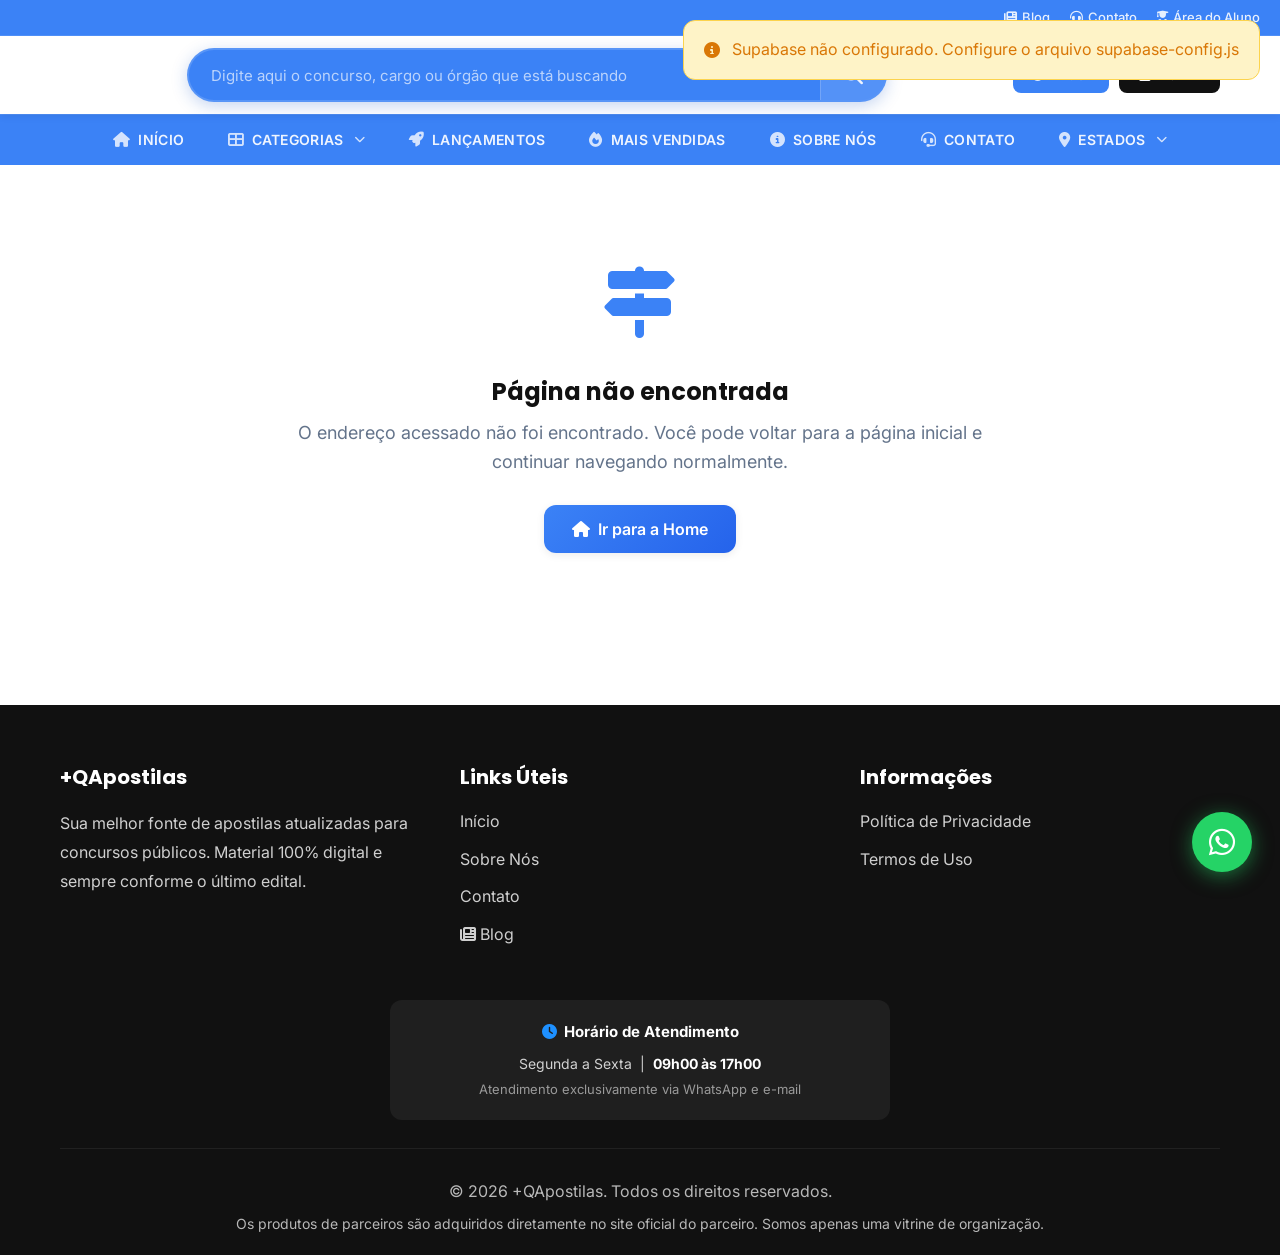
==== index.html @ 0338558d "Add files via upload" ====
<!DOCTYPE html>
<html lang="pt-BR">
<head>
    <meta charset="UTF-8">
    <meta name="viewport" content="width=device-width, initial-scale=1.0">
    <meta name="description" id="meta-description" content="QApostilas (Mais QApostilas) — apostilas e cadernos de questões atualizados conforme o último edital. Material 100% digital, com liberação imediata do PDF após a compra.">
    <meta name="robots" id="meta-robots" content="index, follow, max-image-preview:large, max-snippet:-1">
    <meta name="author" content="QApostilas">
    <meta name="keywords" content="apostila, apostilas para concursos, apostilas concurso 2026, caderno de questões, PDF apostila, QApostilas, Mais QApostilas">

    <!-- GOOGLE SEARCH CONSOLE - COMO VALIDAR O SITE (fazer uma vez)
         1) Acesse https://search.google.com/search-console
         2) Adicionar propriedade -> "Prefixo do URL" = https://www.maisqapostilas.com.br
         3) Escolha a verificacao por "Tag HTML"
         4) Copie o valor do codigo e cole abaixo, entre as aspas, trocando COLE_AQUI_O_SEU_CODIGO
         5) Salve, suba este index.html e clique em Verificar
         IMPORTANTE: um comentario HTML nao pode conter marcadores de comentario no meio,
         senao o resto do texto aparece impresso no topo da pagina. -->
    <meta name="google-site-verification" content="COLE_AQUI_O_SEU_CODIGO">
    <title>QApostilas — Apostilas para Concursos Públicos | Mais QApostilas</title>

    <!-- ✅ SEO: URL Canônica -->
    <link rel="canonical" id="canonical-link" href="https://www.maisqapostilas.com.br/" />

    <!-- ✅ SEO: Open Graph (Facebook, WhatsApp, LinkedIn) -->
    <meta property="og:type" id="meta-og-type" content="website" />
    <meta property="og:url" id="meta-og-url" content="https://www.maisqapostilas.com.br/" />
    <meta property="og:title" id="meta-og-title" content="+QApostilas - Apostilas para Concursos Públicos" />
    <meta property="og:description" id="meta-og-description" content="Apostilas atualizadas para concursos públicos. Material 100% digital, conforme último edital. Encontre sua apostila agora!" />
    <meta property="og:image" id="meta-og-image" content="https://www.maisqapostilas.com.br/og-image.jpg" />
    <meta property="og:locale" content="pt_BR" />
    <meta property="og:site_name" content="+QApostilas" />

    <!-- ✅ SEO: Twitter Card -->
    <meta name="twitter:card" content="summary_large_image" />
    <meta name="twitter:title" id="meta-twitter-title" content="+QApostilas - Apostilas para Concursos Públicos" />
    <meta name="twitter:description" id="meta-twitter-description" content="Apostilas atualizadas para concursos públicos. Material 100% digital, conforme último edital." />
    <meta name="twitter:image" id="meta-twitter-image" content="https://www.maisqapostilas.com.br/og-image.jpg" />

    <!-- ✅ SEO: Schema.org - Organização -->
    <script type="application/ld+json">
    {
      "@context": "https://schema.org",
      "@type": "Organization",
      "name": "QApostilas",
      "alternateName": ["+QApostilas", "Mais QApostilas", "MaisQApostilas", "QApostilas Concursos"],
      "url": "https://www.maisqapostilas.com.br",
      "description": "Apostilas e cadernos de questoes atualizados para concursos publicos. Material 100% digital, com liberacao imediata do PDF.",
      "logo": "https://www.maisqapostilas.com.br/og-image.jpg",
      "image": "https://www.maisqapostilas.com.br/og-image.jpg",
      "email": "contato@qapostilas.com.br",
      "areaServed": "BR",
      "knowsAbout": ["concursos publicos", "apostilas", "caderno de questoes"],
      "contactPoint": {
        "@type": "ContactPoint",
        "contactType": "atendimento ao cliente",
        "email": "contato@qapostilas.com.br",
        "areaServed": "BR",
        "availableLanguage": "Portuguese"
      }
    }
    </script>

    <script type="application/ld+json" id="dynamic-schema"></script>

    <!-- ✅ SEO: Schema.org - WebSite com SearchAction -->
    <script type="application/ld+json">
    {
      "@context": "https://schema.org",
      "@type": "WebSite",
      "name": "QApostilas",
      "alternateName": ["+QApostilas", "Mais QApostilas", "MaisQApostilas"],
      "inLanguage": "pt-BR",
      "url": "https://www.maisqapostilas.com.br",
      "potentialAction": {
        "@type": "SearchAction",
        "target": "https://www.maisqapostilas.com.br/?q={search_term_string}",
        "query-input": "required name=search_term_string"
      }
    }
    </script>

    <!-- Favicon dinâmico (configurado via painel admin) -->
    <link rel="icon" id="site-favicon" href="/og-image.jpg" type="image/x-icon">
    <link rel="apple-touch-icon" href="/og-image.jpg">
    
    <!-- Google Fonts -->
    <link rel="preconnect" href="https://fonts.googleapis.com">
    <link rel="preconnect" href="https://fonts.gstatic.com" crossorigin>
    <link href="https://fonts.googleapis.com/css2?family=Inter:wght@300;400;500;600;700&family=Poppins:wght@600;700;800&display=swap" rel="stylesheet">
    
    <!-- Font Awesome -->
    <link rel="stylesheet" href="https://cdn.jsdelivr.net/npm/@fortawesome/fontawesome-free@6.4.0/css/all.min.css">
    
    <!-- Supabase JS Client -->
    <script src="https://cdn.jsdelivr.net/npm/@supabase/supabase-js@2"></script>
    
    <style>
        /* ==================== RESET & VARIÁVEIS ==================== */
        * {
            margin: 0;
            padding: 0;
            box-sizing: border-box;
        }

        :root {
            --primary: #3B82F6;
            --primary-dark: #2563EB;
            --primary-light: #EFF6FF;
            --accent: #FF4444;
            --partner: #F1F5F9;
            --text: #111111;
            --text-muted: #64748B;
            --bg: #F6F8FB;
            --white: #FFFFFF;
            --border: #E5E9F0;
            --gray-btn: #F1F5F9;
            --gray-btn-border: #DDE3EC;
            --success: #22C55E;
            --gold: #FFD700;
            --shadow-sm: 0 2px 8px rgba(0, 0, 0, 0.08);
            --shadow-md: 0 4px 16px rgba(0, 0, 0, 0.12);
            --shadow-lg: 0 8px 32px rgba(0, 0, 0, 0.16);
        }

        body {
            font-family: 'Inter', sans-serif;
            background: var(--bg);
            color: var(--text);
            line-height: 1.6;
            overflow-x: hidden;
        }

        h1, h2, h3, h4, h5, h6 {
            font-family: 'Poppins', sans-serif;
            font-weight: 700;
            line-height: 1.2;
        }

        img {
            max-width: 100%;
            height: auto;
            display: block;
        }

        a {
            text-decoration: none;
            color: inherit;
        }

        button {
            font-family: inherit;
            cursor: pointer;
            border: none;
            outline: none;
        }

        /* ==================== UTILIDADES ==================== */
        .container {
            width: 100%;
            max-width: 1200px;
            margin: 0 auto;
            padding: 0 20px;
        }

        .btn {
            display: inline-flex;
            align-items: center;
            justify-content: center;
            gap: 8px;
            padding: 14px 28px;
            border-radius: 12px;
            font-weight: 600;
            font-size: 16px;
            transition: all 0.3s ease;
            border: none;
            cursor: pointer;
        }

        .btn-primary {
            background: linear-gradient(135deg, var(--primary) 0%, var(--primary-dark) 100%);
            color: var(--white);
            box-shadow: var(--shadow-sm);
        }

        .btn-primary:hover {
            transform: translateY(-2px);
            box-shadow: var(--shadow-md);
        }

        .btn-accent {
            background: linear-gradient(135deg, #FF5555 0%, var(--accent) 100%);
            color: var(--white);
            box-shadow: var(--shadow-sm);
        }

        .btn-accent:hover {
            transform: translateY(-2px);
            box-shadow: var(--shadow-md);
        }

        .btn-partner {
            background: var(--gray-btn);
            color: var(--primary-dark);
            border: 1.5px solid var(--gray-btn-border);
        }

        .btn-partner:hover {
            background: #E7ECF3;
            border-color: #C7D2E0;
            transform: translateY(-2px);
        }

        .badge {
            display: inline-flex;
            align-items: center;
            gap: 4px;
            padding: 6px 12px;
            border-radius: 20px;
            font-size: 12px;
            font-weight: 600;
            text-transform: uppercase;
        }

        .badge-success {
            background: #DCFCE7;
            color: #16A34A;
        }

        .badge-warning {
            background: #FEF3C7;
            color: #D97706;
        }

        .badge-info {
            background: var(--primary-light);
            color: var(--primary-dark);
        }

        .badge-accent {
            background: #FFE5E5;
            color: var(--accent);
        }

        /* ==================== HEADER / NAVBAR ==================== */
        .header {
            background: var(--white);
            box-shadow: var(--shadow-sm);
            position: sticky;
            top: 0;
            z-index: 1000;
        }

        .navbar {
            display: flex;
            align-items: center;
            justify-content: space-between;
            padding: 16px 20px;
            gap: 20px;
        }

        .logo-container {
            display: flex;
            align-items: center;
            gap: 12px;
            cursor: pointer;
        }

        .logo {
            height: 50px;
            width: auto;
            object-fit: contain;
            image-rendering: -webkit-optimize-contrast;
            image-rendering: crisp-edges;
        }

        .logo-text {
            font-family: 'Poppins', sans-serif;
            font-size: 24px;
            font-weight: 800;
            color: var(--primary);
            display: none;
        }

        .nav-menu {
            display: none; /* movido para nav-secondary */
            align-items: center;
            gap: 30px;
            list-style: none;
        }

        .nav-menu a {
            font-weight: 500;
            color: var(--text);
            transition: color 0.3s;
            position: relative;
        }

        .nav-menu a:hover {
            color: var(--primary);
        }

        .nav-menu a::after {
            content: '';
            position: absolute;
            bottom: -4px;
            left: 0;
            width: 0;
            height: 2px;
            background: var(--primary);
            transition: width 0.3s;
        }

        .nav-menu a:hover::after {
            width: 100%;
        }

        .dropdown {
            position: relative;
        }

        .dropdown-toggle {
            cursor: pointer;
            display: flex;
            align-items: center;
            gap: 6px;
        }

        .dropdown-menu {
            position: absolute;
            top: 100%;
            left: 0;
            background: var(--white);
            box-shadow: var(--shadow-lg);
            border-radius: 12px;
            padding: 12px 0;
            min-width: 200px;
            display: none;
            margin-top: 8px;
        }

        .dropdown:hover .dropdown-menu {
            display: block;
        }

        .dropdown-menu a {
            display: flex;
            align-items: center;
            gap: 10px;
            padding: 12px 20px;
            transition: background 0.2s;
        }

        .dropdown-menu a:hover {
            background: var(--primary-light);
        }

        .btn-admin {
            background: var(--text);
            color: var(--white);
            padding: 10px 20px;
            border-radius: 8px;
            display: flex;
            align-items: center;
            gap: 8px;
            font-weight: 600;
            transition: all 0.3s;
        }

        .btn-admin:hover {
            background: var(--primary);
            transform: translateY(-2px);
        }

        .menu-toggle {
            display: none;
            flex-direction: column;
            gap: 5px;
            cursor: pointer;
        }

        .menu-toggle span {
            width: 25px;
            height: 3px;
            background: var(--text);
            border-radius: 2px;
            transition: all 0.3s;
        }

        /* ==================== HERO / BANNER ==================== */
        .hero {
            position: relative;
            min-height: 180px;
            height: 500px;
            background: linear-gradient(135deg, var(--primary) 0%, var(--primary-dark) 100%);
            overflow: hidden;
            border-radius: 0 0 24px 24px;
            transition: height 0.25s ease;
        }

        .hero-slider {
            position: relative;
            isolation: isolate;
            height: auto;
            background: #fff;
        }

        .hero-track {
            width: 100%;
            height: 100%;
            min-height: inherit;
            position: relative;
        }

        .hero-slide {
            position: absolute;
            inset: 0;
            opacity: 0;
            pointer-events: none;
            transition: opacity 0.5s ease;
        }

        .hero-slide.active {
            opacity: 1;
            pointer-events: auto;
        }

        .hero-slide-button {
            width: 100%;
            height: 100%;
            border: 0;
            padding: 0;
            background: transparent;
            cursor: pointer;
            display: block;
        }

        .hero-slide picture {
            width: 100%;
            height: 100%;
            display: flex;
            align-items: center;
            justify-content: center;
            background: #fff;
        }

        .hero-slide img,
        .hero-image {
            width: 100%;
            height: 100%;
            display: block;
            object-fit: contain;
            object-position: center;
            background: #fff;
        }

        .hero-slide::after {
            content: '';
            position: absolute;
            inset: 0;
            background: linear-gradient(180deg, rgba(0, 0, 0, 0.08) 0%, rgba(0, 0, 0, 0.18) 100%);
            pointer-events: none;
        }

        .hero-slide-no-link {
            cursor: default;
        }

        .hero-nav {
            position: absolute;
            top: 50%;
            transform: translateY(-50%);
            z-index: 3;
            width: 44px;
            height: 44px;
            border: 0;
            border-radius: 999px;
            background: rgba(255, 255, 255, 0.92);
            color: var(--primary-dark);
            box-shadow: var(--shadow-md);
            display: inline-flex;
            align-items: center;
            justify-content: center;
            cursor: pointer;
            transition: transform 0.2s ease, background 0.2s ease;
        }

        .hero-nav:hover {
            background: #fff;
            transform: translateY(-50%) scale(1.04);
        }

        .hero-nav.prev {
            left: 24px;
        }

        .hero-nav.next {
            right: 24px;
        }

        .hero-dots {
            position: absolute;
            left: 50%;
            bottom: 20px;
            transform: translateX(-50%);
            z-index: 3;
            display: flex;
            align-items: center;
            gap: 10px;
            padding: 10px 14px;
            border-radius: 999px;
            background: rgba(15, 23, 42, 0.32);
            backdrop-filter: blur(8px);
        }

        .hero-dot {
            width: 11px;
            height: 11px;
            border-radius: 999px;
            border: 0;
            background: rgba(255, 255, 255, 0.55);
            cursor: pointer;
            transition: transform 0.2s ease, background 0.2s ease;
        }

        .hero-dot.active {
            background: #fff;
            transform: scale(1.15);
        }

        .hero-fallback {
            width: 100%;
            height: 100%;
            display: flex;
            align-items: center;
            justify-content: center;
            text-align: center;
            padding: 32px;
            color: var(--white);
            background: linear-gradient(135deg, rgba(30, 144, 255, 0.92) 0%, rgba(0, 102, 204, 0.92) 100%);
        }

        .hero-fallback h1 {
            font-size: clamp(28px, 4vw, 52px);
            margin-bottom: 14px;
        }

        .hero-fallback p {
            font-size: clamp(16px, 2vw, 22px);
            opacity: 0.95;
            margin-bottom: 24px;
        }

        /* ==================== BARRA DE PESQUISA ==================== */
        .search-section {
            background: var(--white);
            padding: 40px 20px;
            box-shadow: var(--shadow-md);
            margin-top: -60px;
            position: relative;
            z-index: 100;
            border-radius: 20px;
            max-width: 1000px;
            margin-left: auto;
            margin-right: auto;
        }

        .search-box {
            display: flex;
            gap: 12px;
            flex-wrap: wrap;
        }

        .search-input {
            flex: 1;
            min-width: 250px;
            padding: 16px 20px;
            border: 2px solid var(--border);
            border-radius: 12px;
            font-size: 16px;
            transition: all 0.3s;
        }

        .search-input:focus {
            border-color: var(--primary);
            box-shadow: 0 0 0 4px var(--primary-light);
        }

        .search-select {
            padding: 16px 20px;
            border: 2px solid var(--border);
            border-radius: 12px;
            font-size: 16px;
            background: var(--white);
            cursor: pointer;
            min-width: 180px;
        }

        /* ==================== CATEGORIAS ==================== */
        .categories-section {
            padding: 80px 20px;
        }

        .section-header {
            text-align: center;
            margin-bottom: 50px;
        }

        .section-title {
            font-size: clamp(28px, 4vw, 42px);
            color: var(--text);
            margin-bottom: 12px;
        }

        .section-subtitle {
            font-size: 18px;
            color: var(--text-muted);
        }

        .categories-grid {
            display: grid;
            grid-template-columns: repeat(auto-fit, minmax(150px, 1fr));
            gap: 20px;
            max-width: 1000px;
            margin: 0 auto;
        }

        .category-card {
            background: var(--white);
            padding: 30px 20px;
            border-radius: 16px;
            text-align: center;
            cursor: pointer;
            transition: all 0.3s ease;
            box-shadow: var(--shadow-sm);
            border: 2px solid transparent;
        }

        .category-card:hover {
            transform: translateY(-8px);
            box-shadow: var(--shadow-lg);
            border-color: var(--primary);
        }

        .category-icon {
            font-size: 48px;
            color: var(--primary);
            margin-bottom: 16px;
        }

        .category-name {
            font-size: 16px;
            font-weight: 600;
            color: var(--text);
        }

        /* ==================== PRODUTOS ==================== */
        /* ==================== CARROSSEL DE PRODUTOS ==================== */
        .products-section {
            padding: 50px 20px;
            background: var(--white);
        }

        /* Wrapper do carrossel */
        .carousel-wrapper {
            position: relative;
            margin-top: 30px;
        }

        .products-grid {
            display: flex;
            gap: 18px;
            overflow-x: auto;
            scroll-behavior: smooth;
            scroll-snap-type: x mandatory;
            -webkit-overflow-scrolling: touch;
            padding-bottom: 12px;
            /* Esconde scrollbar mas mantém funcionalidade */
            scrollbar-width: none;
            -ms-overflow-style: none;
        }
        .products-grid::-webkit-scrollbar {
            display: none;
        }

        /* Botões de navegação do carrossel */
        .carousel-btn {
            position: absolute;
            top: 50%;
            transform: translateY(-50%);
            width: 42px;
            height: 42px;
            border-radius: 50%;
            background: var(--white);
            border: 2px solid var(--border);
            box-shadow: var(--shadow-md);
            cursor: pointer;
            display: flex;
            align-items: center;
            justify-content: center;
            font-size: 16px;
            color: var(--primary);
            transition: all 0.2s ease;
            z-index: 10;
        }
        .carousel-btn:hover {
            background: var(--primary);
            color: var(--white);
            border-color: var(--primary);
        }
        .carousel-btn.prev { left: -22px; }
        .carousel-btn.next { right: -22px; }
        @media (max-width: 768px) {
            .carousel-btn { display: none; }
        }

        /* Indicadores de paginação */
        .carousel-dots {
            display: flex;
            justify-content: center;
            gap: 6px;
            margin-top: 16px;
        }
        .carousel-dot {
            width: 8px;
            height: 8px;
            border-radius: 50%;
            background: var(--border);
            cursor: pointer;
            transition: background 0.2s;
        }
        .carousel-dot.active {
            background: var(--primary);
            width: 20px;
            border-radius: 4px;
        }

        /* Card do produto — 4 por vez */
        .product-card {
            background: var(--white);
            border-radius: 12px;
            overflow: hidden;
            box-shadow: var(--shadow-sm);
            transition: all 0.3s ease;
            border: 1px solid var(--border);
            cursor: pointer;
            /* 4 cards visíveis + gaps */
            flex: 0 0 calc(25% - 14px);
            min-width: 200px;
            max-width: 260px;
            scroll-snap-align: start;
        }

        .product-card:hover {
            transform: translateY(-6px);
            box-shadow: var(--shadow-lg);
        }

        .product-image-container {
            position: relative;
            aspect-ratio: 21 / 29.7;
            background: #FFFFFF;
            overflow: hidden;
            border-bottom: 1px solid var(--border);
        }

        .product-image {
            width: 100%;
            height: 100%;
            object-fit: contain;
            object-position: center;
        }

        .product-badges {
            position: absolute;
            top: 8px;
            left: 8px;
            display: flex;
            flex-direction: column;
            gap: 5px;
            align-items: flex-start;
        }
        .product-badges .badge {
            font-size: 10px;
            padding: 3px 7px;
        }

        .product-content {
            padding: 12px 14px 14px;
        }

        .product-category {
            font-size: 10px;
            font-weight: 600;
            color: var(--primary);
            text-transform: uppercase;
            margin-bottom: 5px;
            letter-spacing: 0.4px;
        }

        .product-title {
            font-size: 13px;
            font-weight: 700;
            color: var(--text);
            margin-bottom: 8px;
            display: -webkit-box;
            -webkit-line-clamp: 2;
            -webkit-box-orient: vertical;
            overflow: hidden;
            line-height: 1.35;
        }

        .product-meta {
            font-size: 11px;
            color: var(--text-muted);
            margin-bottom: 8px;
            display: flex;
            flex-direction: column;
            gap: 3px;
        }

        .product-rating {
            display: flex;
            align-items: center;
            gap: 5px;
            margin-bottom: 8px;
            font-size: 11px;
        }

        .stars {
            display: flex;
            gap: 1px;
            color: var(--gold);
            font-size: 11px;
        }

        .product-price {
            display: flex;
            align-items: center;
            gap: 8px;
            margin-bottom: 10px;
        }

        .price-current {
            font-size: 20px;
            font-weight: 800;
            color: var(--success);
        }

        .price-original {
            font-size: 13px;
            color: var(--text-muted);
            text-decoration: line-through;
        }

        /* Responsivo: 2 cards em mobile */
        @media (max-width: 600px) {
            .product-card {
                flex: 0 0 calc(50% - 9px);
                min-width: 150px;
            }
            .products-grid {
                gap: 12px;
            }
        }

        /* ==================== DEPOIMENTOS ==================== */
        .testimonials-section {
            padding: 80px 20px;
            background: linear-gradient(135deg, var(--primary-light) 0%, var(--white) 100%);
        }

        .testimonials-grid {
            display: grid;
            grid-template-columns: repeat(auto-fit, minmax(300px, 1fr));
            gap: 30px;
            margin-top: 40px;
        }

        .testimonial-card {
            background: var(--white);
            padding: 30px;
            border-radius: 16px;
            box-shadow: var(--shadow-md);
            position: relative;
        }

        .testimonial-header {
            display: flex;
            align-items: center;
            gap: 16px;
            margin-bottom: 20px;
        }

        .testimonial-photo {
            width: 60px;
            height: 60px;
            border-radius: 50%;
            object-fit: cover;
            border: 3px solid var(--primary);
        }

        .testimonial-info h4 {
            font-size: 18px;
            margin-bottom: 4px;
        }

        .testimonial-cargo {
            font-size: 14px;
            color: var(--success);
            font-weight: 600;
        }

        .testimonial-text {
            font-size: 15px;
            line-height: 1.8;
            color: var(--text-muted);
            margin-bottom: 16px;
        }

        .testimonial-rating {
            display: flex;
            gap: 4px;
            color: var(--gold);
        }

        .testimonial-badge {
            display: inline-block;
            margin-bottom: 12px;
        }

        /* ==================== RODAPÉ ==================== */
        .footer {
            background: var(--text);
            color: var(--white);
            padding: 60px 20px 20px;
        }

        .footer-content {
            display: grid;
            grid-template-columns: repeat(auto-fit, minmax(250px, 1fr));
            gap: 40px;
            margin-bottom: 40px;
        }

        .footer-section h3 {
            margin-bottom: 20px;
            font-size: 20px;
        }

        .footer-section p {
            opacity: 0.8;
            line-height: 1.8;
        }

        .footer-links {
            list-style: none;
        }

        .footer-links li {
            margin-bottom: 12px;
        }

        .footer-links a {
            opacity: 0.8;
            transition: opacity 0.3s;
        }

        .footer-links a:hover {
            opacity: 1;
            color: var(--primary);
        }

        .footer-bottom {
            text-align: center;
            padding-top: 30px;
            border-top: 1px solid rgba(255, 255, 255, 0.1);
            opacity: 0.7;
        }

        /* ==================== MODAL ==================== */
        .modal {
            display: none;
            position: fixed;
            top: 0;
            left: 0;
            width: 100%;
            height: 100%;
            background: rgba(0, 0, 0, 0.7);
            z-index: 100000;
            align-items: center;
            justify-content: center;
            padding: 20px;
        }

        .modal.active {
            display: flex;
        }

        .modal-content {
            background: var(--white);
            border-radius: 20px;
            max-width: 900px;
            width: 100%;
            max-height: 90vh;
            overflow-y: auto;
            position: relative;
            animation: modalSlideIn 0.3s ease;
        }

        @keyframes modalSlideIn {
            from {
                transform: translateY(-50px);
                opacity: 0;
            }
            to {
                transform: translateY(0);
                opacity: 1;
            }
        }

        .modal-header {
            padding: 30px;
            border-bottom: 1px solid var(--border);
            display: flex;
            justify-content: space-between;
            align-items: center;
        }

        .modal-close {
            background: none;
            border: none;
            font-size: 28px;
            color: var(--text-muted);
            cursor: pointer;
            width: 40px;
            height: 40px;
            display: flex;
            align-items: center;
            justify-content: center;
            border-radius: 50%;
            transition: all 0.3s;
        }

        .modal-close:hover {
            background: var(--primary-light);
            color: var(--primary);
        }

        .modal-body {
            padding: 30px;
        }

        /* ==================== PÁGINA DE PRODUTO ==================== */
        .product-detail {
            display: grid;
            grid-template-columns: minmax(360px, 480px) minmax(0, 1fr);
            gap: 40px;
            margin-bottom: 32px;
            align-items: start;
            background: var(--white);
            padding: 36px;
            border-radius: 24px;
            box-shadow: var(--shadow-md);
        }

        /* Coluna esquerda: a capa acompanha a rolagem */
        .product-detail-media {
            grid-column: 1;
            grid-row: 1;
            display: flex;
            flex-direction: column;
            justify-content: flex-start;
            align-items: center;
            position: sticky;
            top: 110px;
        }

        /* Coluna direita: tudo empilhado com o mesmo alinhamento */
        .product-detail-content {
            grid-column: 2;
            grid-row: 1;
            display: flex;
            flex-direction: column;
            gap: 24px;
            min-width: 0;
        }

        .product-cover-shell {
            width: 100%;
            max-width: 460px;
            margin: 0 auto;
            display: flex;
            justify-content: center;
            align-items: flex-start;
            background: transparent;
        }

        .product-detail-image,
        .detail-carousel {
            width: 100%;
            max-width: 460px;
            margin: 0 auto;
            border-radius: 20px;
            box-shadow: var(--shadow-md);
            background: var(--white);
            border: 1px solid var(--border);
        }

        .product-detail-image {
            display: block;
            width: 100%;
            height: auto;
            aspect-ratio: 21 / 29.7;
            object-fit: contain;
            padding: 16px;
            cursor: zoom-in;
        }

        .product-detail-info {
            display: flex;
            flex-direction: column;
            gap: 14px;
            min-width: 0;
            padding-top: 0;
        }

        .product-detail-title {
            font-size: clamp(24px, 2.7vw, 34px);
            line-height: 1.22;
            letter-spacing: -0.02em;
            margin: 2px 0 0;
            color: var(--text);
        }

        .product-detail-sidebar {
            position: sticky;
            top: 110px;
        }

        .product-detail-badges {
            display: flex;
            flex-wrap: wrap;
            gap: 8px;
        }

        .product-detail-badges .badge {
            font-size: 12px;
            padding: 7px 12px;
        }

        .product-rating-inline {
            display: flex;
            align-items: center;
            gap: 8px;
            flex-wrap: wrap;
            font-size: 16px;
        }

        .product-sku {
            font-size: 13px;
            color: var(--text-muted);
            font-weight: 600;
        }

        .product-benefits {
            display: grid;
            grid-template-columns: repeat(3, minmax(0, 1fr));
            gap: 10px;
        }

        .product-benefit-item {
            background: var(--white);
            border: 1px solid var(--border);
            border-radius: 16px;
            padding: 14px 12px;
            text-align: center;
        }

        .product-benefit-item i {
            font-size: 17px;
            color: var(--primary);
            margin-bottom: 8px;
        }

        .product-benefit-title {
            display: block;
            font-size: 13px;
            font-weight: 700;
            color: var(--text);
            margin-bottom: 4px;
        }

        .product-benefit-text {
            display: block;
            font-size: 12px;
            color: var(--text-muted);
            line-height: 1.45;
        }

        .product-summary-grid {
            display: grid;
            grid-template-columns: repeat(2, minmax(0, 1fr));
            gap: 12px;
            max-width: none;
        }

        .product-summary-item {
            background: var(--bg);
            border: 1px solid var(--border);
            border-radius: 16px;
            padding: 13px 15px;
        }

        .product-summary-label {
            display: block;
            font-size: 11px;
            font-weight: 800;
            letter-spacing: 0.4px;
            text-transform: uppercase;
            color: var(--primary-dark);
            margin-bottom: 4px;
        }

        .product-summary-value {
            display: block;
            font-size: 14px;
            font-weight: 600;
            color: var(--text);
            line-height: 1.5;
        }

        .product-info-section {
            margin-top: 28px;
            background: var(--white);
            padding: 24px;
            border-radius: 22px;
            box-shadow: var(--shadow-sm);
        }

        .product-info-section h2 {
            margin-bottom: 16px;
            font-size: 22px;
            display: flex;
            align-items: center;
            gap: 10px;
        }

        .description-list,
        .content-programatico ul,
        .bonus-list {
            list-style: none;
            display: grid;
            gap: 10px;
        }

        .description-item,
        .content-programatico li,
        .bonus-list li {
            background: var(--bg);
            border: 1px solid var(--border);
            border-radius: 14px;
            padding: 14px 16px;
        }

        .description-label {
            display: block;
            font-size: 11px;
            font-weight: 800;
            letter-spacing: 0.4px;
            text-transform: uppercase;
            color: var(--primary-dark);
            margin-bottom: 5px;
        }

        .description-value {
            display: block;
            font-size: 14px;
            line-height: 1.55;
            color: var(--text);
        }

        .description-paragraphs {
            display: grid;
            gap: 10px;
            line-height: 1.7;
            color: var(--text-muted);
            font-size: 15px;
        }

        .content-programatico {
            background: var(--white);
            padding: 24px;
            border-radius: 22px;
            margin-top: 28px;
            box-shadow: var(--shadow-sm);
        }

        .content-programatico h2 {
            margin-bottom: 16px;
            color: var(--primary-dark);
            font-size: 22px;
            display: flex;
            align-items: center;
            gap: 10px;
        }

        .content-programatico li {
            position: relative;
            padding-left: 42px;
            color: var(--text);
            font-size: 14px;
            line-height: 1.5;
        }

        .content-programatico li::before {
            content: '✓';
            position: absolute;
            left: 16px;
            top: 14px;
            color: var(--success);
            font-weight: 900;
        }

        .product-bonus-box {
            margin-top: 18px;
            padding: 16px;
            border-radius: 18px;
            border: 1px solid #B7E4C7;
            background: linear-gradient(180deg, #F2FBF6 0%, #FFFFFF 100%);
        }

        .product-bonus-title {
            display: flex;
            align-items: center;
            gap: 8px;
            font-size: 15px;
            font-weight: 700;
            color: #167C3A;
            margin-bottom: 12px;
        }

        .bonus-list li {
            position: relative;
            padding-left: 42px;
            background: var(--white);
            border-color: #D7F0DE;
            color: var(--text);
            font-size: 14px;
            line-height: 1.5;
        }

        .bonus-list li::before {
            content: '★';
            position: absolute;
            left: 16px;
            top: 14px;
            color: #16A34A;
            font-size: 14px;
            font-weight: 900;
        }

        .product-detail-sections {
            display: grid;
            grid-template-columns: repeat(2, minmax(0, 1fr));
            gap: 20px;
            align-items: start;
        }

        .product-detail-section {
            margin-top: 0;
            height: 100%;
        }

        .product-share-box {
            margin-top: 14px;
            padding: 0;
            border: none;
            border-radius: 0;
            background: transparent;
            box-shadow: none;
        }

        .product-share-button {
            width: 100%;
            justify-content: center;
            border-radius: 999px;
            padding: 14px 18px;
            font-weight: 700;
        }

        /* ==================== ADMIN PANEL ==================== */
        .admin-panel {
            display: none;
            position: fixed;
            top: 0;
            left: 0;
            width: 100%;
            height: 100%;
            background: var(--white);
            z-index: 10000;
            overflow-y: auto;
        }

        .admin-panel.active {
            display: block;
        }

        .admin-header {
            background: var(--text);
            color: var(--white);
            padding: 20px 30px;
            display: flex;
            justify-content: space-between;
            align-items: center;
            box-shadow: var(--shadow-md);
        }

        .admin-tabs {
            display: flex;
            gap: 20px;
            background: var(--bg);
            padding: 20px 30px;
            border-bottom: 2px solid var(--border);
        }

        .admin-tab {
            padding: 12px 24px;
            background: var(--white);
            border: 2px solid var(--border);
            border-radius: 8px;
            cursor: pointer;
            font-weight: 600;
            transition: all 0.3s;
        }

        .admin-tab.active {
            background: var(--primary);
            color: var(--white);
            border-color: var(--primary);
        }

        .admin-content {
            padding: 30px;
        }

        .admin-section {
            display: none;
        }

        .admin-section.active {
            display: block;
        }

        .form-group {
            margin-bottom: 24px;
        }

        .form-group label {
            display: block;
            margin-bottom: 8px;
            font-weight: 600;
            color: var(--text);
        }

        .form-group input,
        .form-group textarea,
        .form-group select {
            width: 100%;
            padding: 12px 16px;
            border: 2px solid var(--border);
            border-radius: 8px;
            font-size: 15px;
            font-family: inherit;
        }

        .form-group textarea {
            min-height: 120px;
            resize: vertical;
        }

        .form-group input:focus,
        .form-group textarea:focus,
        .form-group select:focus {
            border-color: var(--primary);
            outline: none;
        }

        .form-row {
            display: grid;
            grid-template-columns: repeat(auto-fit, minmax(200px, 1fr));
            gap: 20px;
        }

        .checkbox-group {
            display: flex;
            align-items: center;
            gap: 8px;
        }

        .checkbox-group input[type="checkbox"] {
            width: auto;
        }

        .table-container {
            overflow-x: auto;
        }

        .admin-table {
            width: 100%;
            border-collapse: collapse;
            background: var(--white);
            border-radius: 12px;
            overflow: hidden;
            box-shadow: var(--shadow-sm);
        }

        .admin-table th {
            background: var(--primary);
            color: var(--white);
            padding: 16px;
            text-align: left;
            font-weight: 600;
        }

        .admin-table td {
            padding: 16px;
            border-bottom: 1px solid var(--border);
        }

        .admin-code-preview {
            display: inline-block;
            max-width: 190px;
            overflow: hidden;
            text-overflow: ellipsis;
            white-space: nowrap;
            vertical-align: bottom;
        }

        .admin-table tr:hover {
            background: var(--primary-light);
        }

        .action-buttons {
            display: flex;
            gap: 8px;
        }

        .btn-sm {
            padding: 8px 16px;
            font-size: 14px;
        }

        .btn-edit {
            background: var(--primary);
            color: var(--white);
        }

        .btn-delete {
            background: var(--accent);
            color: var(--white);
        }

        .btn-success {
            background: var(--success);
            color: var(--white);
        }

        /* ==================== LOADING ==================== */
        .loading {
            text-align: center;
            padding: 60px 20px;
        }

        .loading-spinner {
            width: 50px;
            height: 50px;
            border: 4px solid var(--border);
            border-top-color: var(--primary);
            border-radius: 50%;
            animation: spin 1s linear infinite;
            margin: 0 auto 20px;
        }

        @keyframes spin {
            to { transform: rotate(360deg); }
        }

        /* ==================== RESPONSIVO ==================== */
        @media (max-width: 768px) {
            .nav-menu {
                display: none;
                position: absolute;
                top: 100%;
                left: 0;
                width: 100%;
                background: var(--white);
                flex-direction: column;
                padding: 20px;
                box-shadow: var(--shadow-lg);
            }

            .nav-menu.active {
                display: flex !important;
                display: flex;
            }

            .menu-toggle {
                display: flex;
            }

            .hero {
                min-height: 140px;
                height: 225px;
                border-radius: 0 0 18px 18px;
            }

            .hero-nav {
                width: 38px;
                height: 38px;
            }

            .hero-nav.prev { left: 10px; }
            .hero-nav.next { right: 10px; }

            .hero-dots {
                bottom: 12px;
                gap: 8px;
                padding: 8px 12px;
            }

            .search-section {
                margin-top: 0;
                border-radius: 0;
            }

            .product-detail {
                grid-template-columns: 1fr;
            }

            .product-detail-media,
            .product-detail-sidebar {
                justify-content: center;
            }

            .product-detail-sidebar {
                position: static;
            }

            .product-benefits,
            .product-summary-grid,
            .product-detail-sections {
                grid-template-columns: 1fr;
            }

            .admin-tabs {
                overflow-x: auto;
                gap: 10px;
            }

            .admin-tab {
                white-space: nowrap;
            }

            .categories-grid {
                grid-template-columns: repeat(auto-fit, minmax(120px, 1fr));
            }
        }

        /* ==================== ALERTAS ==================== */
        .alert {
            padding: 16px 20px;
            border-radius: 12px;
            margin-bottom: 20px;
            display: flex;
            align-items: center;
            gap: 12px;
        }

        .alert-success {
            background: #DCFCE7;
            color: #16A34A;
            border: 1px solid #86EFAC;
        }

        .alert-error {
            background: #FFE5E5;
            color: #DC2626;
            border: 1px solid #FCA5A5;
        }

        .alert-warning {
            background: #FEF3C7;
            color: #D97706;
            border: 1px solid #FCD34D;
        }

        .alert-info {
            background: var(--primary-light);
            color: var(--primary-dark);
            border: 1px solid #BAE6FD;
        }

        /* Hidden utility */
        .hidden {
            display: none !important;
        }


        /* ==================== DETAIL CAROUSEL ==================== */
        .detail-carousel {
            position: relative;
            width: 100%;
            overflow: hidden;
            border-radius: 12px;
        }
        .detail-carousel-track {
            display: flex;
            transition: transform 0.4s ease;
            will-change: transform;
        }
        .detail-carousel-slide {
            min-width: 100%;
            display: flex;
            flex-direction: column;
            align-items: center;
        }
        .slide-label {
            text-align: center;
            font-size: 11px;
            font-weight: 700;
            text-transform: uppercase;
            letter-spacing: 1px;
            margin-bottom: 6px;
        }
        .slide-label.digital { color: var(--primary); }
        .slide-label.impressa { color: #1565C0; }
        .detail-carousel-btn {
            position: absolute;
            top: 50%;
            transform: translateY(-50%);
            background: rgba(255,255,255,0.92);
            border: none;
            width: 36px;
            height: 36px;
            border-radius: 50%;
            font-size: 22px;
            cursor: pointer;
            color: var(--primary);
            box-shadow: 0 2px 8px rgba(0,0,0,0.18);
            display: flex;
            align-items: center;
            justify-content: center;
            z-index: 10;
            transition: background 0.2s;
        }
        .detail-carousel-btn:hover { background: var(--primary); color: #fff; }
        .detail-carousel-btn.prev { left: 6px; }
        .detail-carousel-btn.next { right: 6px; }
        .detail-carousel-dots {
            display: flex;
            justify-content: center;
            gap: 8px;
            margin-top: 10px;
        }
        .detail-dot {
            width: 10px;
            height: 10px;
            border-radius: 50%;
            background: #ccc;
            cursor: pointer;
            transition: background 0.2s;
        }
        .detail-dot.active { background: var(--primary); }

        /* ==================== GRID ESTÁTICO (categoria / busca) ==================== */
        .products-grid-static {
            display: grid;
            grid-template-columns: repeat(4, 1fr);
            gap: 18px;
            margin-top: 30px;
        }
        .products-grid-static .product-card {
            flex: none;
            min-width: auto;
            max-width: none;
            width: 100%;
            scroll-snap-align: unset;
        }
        @media (max-width: 1100px) {
            .products-grid-static { grid-template-columns: repeat(3, 1fr); }
        }
        @media (max-width: 768px) {
            .products-grid-static { grid-template-columns: repeat(2, 1fr); }
        }
        @media (max-width: 480px) {
            .products-grid-static { grid-template-columns: repeat(2, 1fr); gap: 10px; }
        }

        /* ==================== PREÇOS DIGITAL / IMPRESSO ==================== */
        .product-prices {
            display: flex;
            flex-direction: column;
            gap: 5px;
            margin-bottom: 10px;
        }
        .price-version-row {
            display: flex;
            align-items: center;
            gap: 5px;
            flex-wrap: wrap;
        }
        .price-version-icon {
            font-size: 13px;
        }
        .price-impresso {
            font-size: 18px;
            font-weight: 800;
            color: #1565C0;
        }
        .price-impresso-detail {
            font-size: 26px;
            font-weight: 800;
            color: #1565C0;
        }
        .purchase-box {
            background: var(--white);
            border: 1px solid var(--border);
            border-radius: 22px;
            padding: 20px;
            box-shadow: var(--shadow-sm);
            margin: 0 0 14px auto;
            max-width: 320px;
        }
        .purchase-box-price-top {
            display: flex;
            align-items: center;
            gap: 8px;
            flex-wrap: wrap;
            min-height: auto;
            margin-bottom: 4px;
        }
        .purchase-box-original {
            font-size: 14px;
            color: var(--text-muted);
            text-decoration: line-through;
        }
        .discount-pill {
            display: inline-flex;
            align-items: center;
            justify-content: center;
            padding: 4px 9px;
            border-radius: 999px;
            background: #FF4D4F;
            color: var(--white);
            font-size: 11px;
            font-weight: 700;
            letter-spacing: 0.3px;
        }
        .purchase-box-current {
            font-size: clamp(30px, 3.4vw, 38px);
            font-weight: 800;
            line-height: 1;
            color: var(--success);
            margin-bottom: 6px;
        }
        .purchase-box-installment {
            font-size: 14px;
            color: var(--text-muted);
            line-height: 1.45;
            margin-bottom: 14px;
        }
        .purchase-box-label {
            display: block;
            font-size: 12px;
            font-weight: 700;
            color: var(--text-muted);
            margin-bottom: 6px;
        }
        .purchase-box-select {
            width: 100%;
            padding: 12px 14px;
            border-radius: 12px;
            border: 1.5px solid var(--border);
            background: var(--white);
            font-size: 14px;
            margin-bottom: 14px;
        }
        .purchase-box-select:focus {
            border-color: var(--primary);
            box-shadow: 0 0 0 4px var(--primary-light);
            outline: none;
        }
        .purchase-box-label-static {
            display: inline-flex;
            align-items: center;
            gap: 8px;
            padding: 8px 12px;
            border-radius: 999px;
            background: var(--primary-light);
            color: var(--primary-dark);
            font-size: 13px;
            font-weight: 600;
            margin-bottom: 14px;
        }
        .purchase-box-action {
            width: 100%;
            padding: 15px 18px;
            font-size: 16px;
            border-radius: 999px;
        }
        .purchase-box-secure {
            text-align: center;
            margin-top: 10px;
            font-size: 12px;
            color: var(--text-muted);
        }
        @media (max-width: 768px) {
            .purchase-box {
                max-width: none;
                margin-right: 0;
            }
        }

        /* ==================== NAVBAR SEARCH (estilo Maxi Educa) ==================== */
        .navbar {
            display: flex;
            align-items: center;
            justify-content: space-between;
            padding: 12px 20px;
            gap: 16px;
            flex-wrap: nowrap;
        }
        .navbar-search {
            flex: 1;
            max-width: 700px;
            min-width: 260px;
            display: flex;
            align-items: center;
            background: #3B82F6;
            border-radius: 50px;
            overflow: hidden;
            box-shadow: 0 4px 16px rgba(30,90,200,0.25);
            height: 54px;
            border: 2px solid rgba(255,255,255,0.15);
        }
        .navbar-search input {
            flex: 1;
            background: transparent;
            border: none;
            outline: none;
            padding: 14px 22px;
            color: #fff;
            font-size: 16px;
            font-family: inherit;
        }
        .navbar-search input::placeholder {
            color: rgba(255,255,255,0.65);
            font-size: 15px;
        }
        .navbar-search button {
            background: rgba(255,255,255,0.13);
            border: none;
            border-left: 1px solid rgba(255,255,255,0.18);
            padding: 0 22px;
            color: rgba(255,255,255,0.9);
            font-size: 20px;
            cursor: pointer;
            display: flex;
            align-items: center;
            height: 100%;
            transition: background 0.2s, color 0.2s;
        }
        .navbar-search button:hover {
            background: rgba(255,255,255,0.22);
            color: #fff;
        }
        @media (max-width: 768px) {
            .navbar-search {
                display: none;
            }
            .navbar-search.mobile-open {
                display: flex;
                position: absolute;
                top: 70px;
                left: 0;
                right: 0;
                max-width: 100%;
                border-radius: 0;
                height: 50px;
                z-index: 999;
            }
        }

        /* ==================== NAV TOP BAR (Blog / links topo) ==================== */
        .header-top {
            background: #3B82F6;
            border-bottom: 1px solid rgba(255,255,255,0.10);
            padding: 7px 20px;
            display: flex;
            justify-content: flex-end;
            align-items: center;
            gap: 20px;
        }
        .header-top a {
            font-size: 13px;
            color: rgba(255,255,255,0.88);
            font-weight: 500;
            display: flex;
            align-items: center;
            gap: 5px;
            transition: color 0.2s;
        }
        .header-top a:hover {
            color: #fff;
        }

        /* ==================== WHATSAPP FLUTUANTE ==================== */
        .whatsapp-float {
            position: fixed;
            bottom: 28px;
            right: 28px;
            width: 60px;
            height: 60px;
            background: #25D366;
            border-radius: 50%;
            display: flex;
            align-items: center;
            justify-content: center;
            font-size: 30px;
            color: #fff;
            box-shadow: 0 4px 20px rgba(37,211,102,0.5);
            z-index: 9999;
            transition: all 0.3s ease;
            text-decoration: none;
            cursor: pointer;
        }
        .whatsapp-float:hover {
            transform: scale(1.12);
            box-shadow: 0 6px 28px rgba(37,211,102,0.65);
        }
        .whatsapp-float-tooltip {
            position: absolute;
            right: 70px;
            background: #333;
            color: #fff;
            padding: 6px 12px;
            border-radius: 8px;
            font-size: 13px;
            white-space: nowrap;
            opacity: 0;
            pointer-events: none;
            transition: opacity 0.2s;
        }
        .whatsapp-float:hover .whatsapp-float-tooltip {
            opacity: 1;
        }

        /* ==================== FOOTER SOCIAL ==================== */
        .footer-social {
            display: flex;
            gap: 14px;
            margin-top: 16px;
            flex-wrap: wrap;
        }
        .footer-social a {
            width: 40px;
            height: 40px;
            border-radius: 50%;
            background: rgba(255,255,255,0.12);
            display: flex;
            align-items: center;
            justify-content: center;
            font-size: 18px;
            color: #fff;
            transition: all 0.3s;
        }
        .footer-social a:hover {
            background: var(--primary);
            transform: translateY(-3px);
        }
        .reclame-aqui-badge {
            display: inline-flex;
            align-items: center;
            gap: 10px;
            margin-top: 14px;
        }
        .reclame-aqui-badge img {
            height: 50px;
            width: auto;
            border-radius: 6px;
        }
        .reclame-aqui-badge a {
            display: flex;
            align-items: center;
            gap: 8px;
            background: rgba(255,255,255,0.1);
            padding: 8px 14px;
            border-radius: 8px;
            font-size: 13px;
            color: #fff;
            transition: background 0.2s;
        }
        .reclame-aqui-badge a:hover {
            background: rgba(255,255,255,0.2);
        }

        /* ==================== PRODUCT CARD SIMPLIFICADO ==================== */
        .product-installment {
            font-size: 11px;
            color: var(--text-muted);
            margin-top: 2px;
        }
        .product-card .product-content {
            padding: 10px 12px 12px;
        }


        /* ==================== BARRA DE NAVEGAÇÃO SECUNDÁRIA (estilo Maxi Educa) ==================== */
        .nav-secondary {
            background: #3B82F6;
            border-top: 1px solid rgba(255,255,255,0.10);
        }
        .nav-secondary-inner {
            display: flex;
            align-items: center;
            justify-content: center;
            gap: 0;
            list-style: none;
            max-width: 1200px;
            margin: 0 auto;
            padding: 0 20px;
        }
        .nav-secondary-inner li {
            position: relative;
        }
        .nav-secondary-inner li a,
        .nav-secondary-inner li span {
            display: flex;
            align-items: center;
            gap: 8px;
            padding: 14px 22px;
            color: rgba(255,255,255,0.92);
            font-size: 14px;
            font-weight: 600;
            letter-spacing: 0.3px;
            text-transform: uppercase;
            cursor: pointer;
            transition: background 0.2s, color 0.2s;
            white-space: nowrap;
        }
        .nav-secondary-inner li a:hover,
        .nav-secondary-inner li span:hover {
            background: rgba(255,255,255,0.12);
            color: #fff;
        }
        .nav-secondary-inner li a i,
        .nav-secondary-inner li span i {
            font-size: 15px;
            opacity: 0.85;
        }
        /* dropdown na barra secundária */
        .nav-secondary-inner .dropdown-secondary {
            position: relative;
        }
        .nav-secondary-inner .dropdown-secondary-menu {
            display: none;
            position: absolute;
            top: 100%;
            left: 50%;
            transform: translateX(-50%);
            background: #fff;
            min-width: 220px;
            border-radius: 10px;
            box-shadow: 0 8px 32px rgba(0,0,0,0.16);
            z-index: 200;
            padding: 8px 0;
        }
        .nav-secondary-inner .dropdown-secondary:hover .dropdown-secondary-menu {
            display: block;
        }
        .nav-secondary-inner .dropdown-secondary-menu a {
            display: flex;
            align-items: center;
            gap: 10px;
            padding: 11px 20px;
            color: #3B82F6;
            font-size: 14px;
            font-weight: 500;
            letter-spacing: 0;
            text-transform: none;
            transition: background 0.18s;
            cursor: pointer;
        }
        .nav-secondary-inner .dropdown-secondary-menu a:hover {
            background: #e8f0fb;
            color: #0d2a55;
        }
        @media (max-width: 900px) {
            .nav-secondary {
                display: none;
            }
        }

        /* ==================== ADMIN SECTION LABEL ==================== */
        .admin-section-label {
            font-size: 13px;
            font-weight: 700;
            color: var(--primary);
            text-transform: uppercase;
            letter-spacing: 0.5px;
            margin: 20px 0 10px;
            padding-bottom: 6px;
            border-bottom: 2px solid var(--border);
        }
/* ==================== v2.0 — ESTADOS / ÁREA DO ALUNO / PEDIDOS / CHECKOUT ==================== */

/* ---------- Menu de Estados ---------- */
.nav-secondary-inner .dropdown-secondary-menu.estados-menu {
    min-width: 470px;
    left: 0;
    transform: none;
    padding: 14px;
}
.estados-grid {
    display: grid;
    grid-template-columns: repeat(6, minmax(0, 1fr));
    gap: 6px;
}
.estados-grid a {
    justify-content: center !important;
    padding: 9px 4px !important;
    border-radius: 8px;
    font-weight: 700 !important;
    font-size: 13px !important;
    color: #3B82F6 !important;
    background: #f1f5fd;
    text-transform: none !important;
}
.estados-grid a:hover {
    background: var(--primary) !important;
    color: #fff !important;
}
.estados-menu-footer {
    margin-top: 10px;
    padding-top: 10px;
    border-top: 1px solid #e6eefb;
    font-size: 12px;
    color: #64748b;
}

/* ---------- Botão Área do Aluno ---------- */
.btn-student {
    background: var(--primary);
    color: var(--white);
    padding: 10px 18px;
    border-radius: 8px;
    display: inline-flex;
    align-items: center;
    gap: 8px;
    font-weight: 600;
    transition: all 0.3s;
    white-space: nowrap;
}
.btn-student:hover { background: var(--primary-dark); transform: translateY(-2px); }
.navbar-actions { display: flex; align-items: center; gap: 10px; }
.header-top-user { display: flex; align-items: center; gap: 8px; }

/* ---------- Selo de status do pedido (mesmas cores da legenda do painel) ---------- */
.status-pill {
    display: inline-flex;
    align-items: center;
    gap: 7px;
    padding: 5px 11px;
    border-radius: 999px;
    font-size: 12px;
    font-weight: 700;
    color: #1f2937;
    background: #f1f5f9;
    border: 1px solid rgba(0,0,0,0.06);
    white-space: nowrap;
}
.status-square {
    width: 14px;
    height: 14px;
    border-radius: 3px;
    display: inline-block;
    flex: 0 0 auto;
}
.legendas-box {
    display: flex;
    flex-wrap: wrap;
    gap: 16px;
    align-items: center;
    padding: 14px 18px;
    background: #f1f3f5;
    border: 1px solid var(--border);
    border-top: 3px solid #fff;
    border-radius: 10px;
    margin-bottom: 18px;
}
.legendas-box strong { font-size: 13px; color: var(--text); }
.legenda-item { display: inline-flex; align-items: center; gap: 7px; font-size: 13px; color: #374151; }

/* ---------- Filtros em grade (padrão do painel de pedidos) ---------- */
.filtro-box {
    background: #f1f3f5;
    border: 1px solid var(--border);
    border-radius: 10px;
    padding: 0 0 18px;
    margin-bottom: 20px;
}
.filtro-box-header {
    background: #fff;
    border-bottom: 1px solid var(--border);
    padding: 10px 16px;
    font-weight: 700;
    font-size: 14px;
    border-radius: 10px 10px 0 0;
}
.filtro-grid {
    display: grid;
    grid-template-columns: repeat(3, minmax(0, 1fr));
    gap: 14px 26px;
    padding: 18px 16px 4px;
}
.filtro-grid .filtro-row {
    display: grid;
    grid-template-columns: 96px minmax(0, 1fr) 22px;
    align-items: center;
    gap: 8px;
}
.filtro-grid .filtro-row label {
    font-size: 13px;
    color: #374151;
    text-align: right;
    font-weight: 500;
}
.filtro-grid .filtro-row input,
.filtro-grid .filtro-row select {
    width: 100%;
    padding: 7px 10px;
    border: 1px solid #ced4da;
    border-radius: 6px;
    font-size: 13px;
    background: #fff;
    font-family: inherit;
}
.filtro-help {
    width: 18px;
    height: 18px;
    border-radius: 50%;
    background: #d7dbe0;
    color: #4b5563;
    font-size: 11px;
    font-weight: 700;
    display: inline-flex;
    align-items: center;
    justify-content: center;
    cursor: help;
}
.filtro-actions {
    display: flex;
    justify-content: flex-end;
    gap: 10px;
    padding: 6px 16px 0;
}
@media (max-width: 1100px) {
    .filtro-grid { grid-template-columns: repeat(2, minmax(0, 1fr)); }
}
@media (max-width: 700px) {
    .filtro-grid { grid-template-columns: 1fr; }
    .filtro-grid .filtro-row { grid-template-columns: 92px minmax(0, 1fr) 22px; }
}

/* ---------- Painel de pedidos / clientes ---------- */
.admin-table-compact th,
.admin-table-compact td {
    padding: 10px 12px;
    font-size: 13px;
}
.admin-table-compact thead th {
    background: #343a40;
    color: #fff;
}
.admin-table-compact tbody tr:nth-child(even) { background: #fafbfc; }
.row-selected { background: #e8f2ff !important; }
.icon-btn {
    background: transparent;
    border: 1px solid var(--border);
    border-radius: 6px;
    width: 30px;
    height: 30px;
    display: inline-flex;
    align-items: center;
    justify-content: center;
    color: var(--primary-dark);
    cursor: pointer;
}
.icon-btn:hover { background: var(--primary-light); }
.pagto-cell { display: flex; flex-direction: column; align-items: flex-start; gap: 2px; font-size: 12px; }
.pagto-badge {
    display: inline-flex;
    align-items: center;
    gap: 5px;
    font-weight: 700;
    color: #0b5394;
    font-size: 12px;
}
.table-toolbar {
    display: flex;
    justify-content: space-between;
    align-items: center;
    gap: 14px;
    flex-wrap: wrap;
    margin-top: 14px;
}
.table-toolbar small { color: var(--text-muted); }

/* ---------- Painel da Área do Aluno ---------- */
.student-panel {
    display: none;
    position: fixed;
    inset: 0;
    background: var(--bg);
    z-index: 10000;
    overflow-y: auto;
}
.student-panel.active { display: block; }
.student-header {
    background: var(--primary);
    color: #fff;
    padding: 18px 30px;
    display: flex;
    justify-content: space-between;
    align-items: center;
    gap: 16px;
    flex-wrap: wrap;
}
.student-header h2 { font-size: 20px; display: flex; align-items: center; gap: 10px; }
.student-tabs {
    display: flex;
    gap: 10px;
    background: var(--white);
    padding: 14px 30px;
    border-bottom: 2px solid var(--border);
    overflow-x: auto;
}
.student-tab {
    padding: 10px 20px;
    border-radius: 8px;
    border: 2px solid var(--border);
    background: var(--white);
    font-weight: 600;
    cursor: pointer;
    white-space: nowrap;
}
.student-tab.active { background: var(--primary); color: #fff; border-color: var(--primary); }
.student-content { padding: 26px 30px 60px; max-width: 1100px; margin: 0 auto; }
.student-card {
    background: var(--white);
    border: 1px solid var(--border);
    border-radius: 16px;
    padding: 20px;
    box-shadow: var(--shadow-sm);
    margin-bottom: 16px;
}
.student-order-row {
    display: flex;
    justify-content: space-between;
    gap: 16px;
    align-items: center;
    flex-wrap: wrap;
    border-bottom: 1px solid var(--border);
    padding: 14px 0;
}
.student-order-row:last-child { border-bottom: none; }
.student-order-title { font-weight: 700; color: var(--text); }
.student-order-meta { font-size: 13px; color: var(--text-muted); }
.auth-switch { text-align: center; margin-top: 14px; font-size: 14px; color: var(--text-muted); }
.auth-switch a { color: var(--primary); font-weight: 600; cursor: pointer; }

/* ---------- Checkout ---------- */
.checkout-grid { display: grid; grid-template-columns: 1fr; gap: 14px; }
.pay-methods { display: grid; gap: 10px; }
.pay-option {
    display: flex;
    align-items: center;
    gap: 12px;
    border: 2px solid var(--border);
    border-radius: 14px;
    padding: 13px 15px;
    cursor: pointer;
    transition: all 0.2s;
    background: #fff;
}
.pay-option:hover { border-color: var(--primary); background: var(--primary-light); }
.pay-option input { width: auto; }
.pay-option.selected { border-color: var(--primary); background: var(--primary-light); }
.pay-option-icon { font-size: 20px; width: 26px; text-align: center; }
.pay-option-text { display: flex; flex-direction: column; }
.pay-option-title { font-weight: 700; font-size: 14px; color: var(--text); }
.pay-option-desc { font-size: 12px; color: var(--text-muted); }
.checkout-summary {
    background: var(--bg);
    border: 1px solid var(--border);
    border-radius: 14px;
    padding: 16px;
    font-size: 14px;
}
.checkout-summary-line { display: flex; justify-content: space-between; margin-bottom: 8px; }
.checkout-summary-total {
    display: flex;
    justify-content: space-between;
    font-size: 20px;
    font-weight: 800;
    color: var(--success);
    border-top: 1px dashed var(--border);
    padding-top: 10px;
    margin-top: 6px;
}
.pix-box {
    background: #F0FDF4;
    border: 1px solid #86EFAC;
    border-radius: 14px;
    padding: 16px;
    margin-top: 14px;
    font-size: 14px;
}
.pix-key {
    display: block;
    font-family: monospace;
    font-size: 16px;
    font-weight: 700;
    color: #166534;
    word-break: break-all;
    background: #fff;
    border: 1px dashed #86EFAC;
    border-radius: 8px;
    padding: 10px;
    margin: 8px 0;
}

/* ---------- Upload de capa no admin ---------- */
.capa-uploader {
    border: 2px dashed var(--border);
    border-radius: 12px;
    padding: 14px;
    background: #fbfdff;
}
.capa-uploader-row { display: flex; gap: 14px; align-items: flex-start; flex-wrap: wrap; }
.capa-preview {
    width: 92px;
    height: 128px;
    border-radius: 8px;
    border: 1px solid var(--border);
    background: #fff center/contain no-repeat;
    display: flex;
    align-items: center;
    justify-content: center;
    color: var(--text-muted);
    font-size: 11px;
    text-align: center;
    flex: 0 0 auto;
}
.capa-uploader-actions { flex: 1; min-width: 220px; display: flex; flex-direction: column; gap: 8px; }
.origem-toggle { display: flex; gap: 8px; flex-wrap: wrap; }
.origem-toggle label {
    display: inline-flex;
    align-items: center;
    gap: 6px;
    border: 1px solid var(--border);
    border-radius: 999px;
    padding: 6px 12px;
    font-size: 13px;
    cursor: pointer;
    background: #fff;
}
.origem-toggle input { width: auto; }
.upload-status { font-size: 12px; color: var(--text-muted); }

/* ---------- Página de produto: foto maior ---------- */
.product-detail-image,
.detail-carousel { max-width: 520px; }
.product-cover-shell { max-width: 520px; }
.product-detail-image { padding: 14px; cursor: zoom-in; }
.product-detail-media { align-items: flex-start; }
.product-zoom {
    position: fixed;
    inset: 0;
    background: rgba(0,0,0,0.88);
    z-index: 100001;
    display: none;
    align-items: center;
    justify-content: center;
    padding: 24px;
    cursor: zoom-out;
}
.product-zoom.active { display: flex; }
.product-zoom img { max-width: 92vw; max-height: 92vh; object-fit: contain; border-radius: 10px; background: #fff; }
.product-buy-inline { display: flex; flex-direction: column; gap: 10px; margin-top: 6px; }
.buy-now-btn { width: 100%; justify-content: center; border-radius: 999px; }
.direct-sale-flag {
    display: inline-flex;
    align-items: center;
    gap: 6px;
    font-size: 12px;
    font-weight: 700;
    color: #166534;
    background: #DCFCE7;
    border-radius: 999px;
    padding: 5px 11px;
}

    
        /* ===== v3.3 — ajustes da pagina de produto (mockup) ===== */
        .product-detail-sidebar { position: static !important; top: auto !important; }
        .product-detail-sidebar .purchase-box {
            max-width: none !important;
            width: 100%;
            margin: 0 0 14px !important;
        }
        .product-detail-extra { display: flex; flex-direction: column; gap: 18px; margin-top: 4px; }
        .product-detail-extra .product-benefits { grid-template-columns: repeat(3, minmax(0, 1fr)); }
        .product-detail-extra .product-summary-grid { margin-top: 0; }
        .product-detail-info .product-detail-sidebar { margin-top: 4px; }
        .card-buy-btn {
            width: 100%;
            justify-content: center;
            margin-top: 10px;
        }
        @media (max-width: 900px) {
            .product-detail { grid-template-columns: 1fr; padding: 18px; }
            .product-detail-media,
            .product-detail-info,
            .product-detail-sidebar,
            .product-detail-extra { grid-column: auto !important; grid-row: auto !important; }
            .product-cover-shell { max-width: 340px; }
        }
    
        /* ===== v3.3 — pagina de produto proporcional ===== */
        .product-detail-extra { display: flex; flex-direction: column; gap: 18px; }
        .product-detail-extra .product-summary-grid { margin-top: 0; }
        .product-detail-content .purchase-box {
            max-width: 560px !important;
            width: 100%;
            margin: 0 !important;
            border-radius: 20px;
            padding: 22px 24px;
        }
        .product-detail-content .purchase-box-current { font-size: clamp(34px, 3.6vw, 42px); }
        .product-detail-content .purchase-box-action { padding: 16px 20px; font-size: 17px; }
        .product-detail-content .product-share-box { margin-top: 0; max-width: 560px; }
        .product-detail-content .product-share-button { padding: 15px 18px; }
        .product-detail-content .product-benefits { max-width: 640px; }
        .product-detail-content .product-summary-grid { max-width: 640px; }
        .product-detail-sidebar { position: static !important; }
        .product-detail-badges .badge { font-size: 11.5px; padding: 7px 12px; }
        .cover-zoom-hint {
            text-align: center;
            margin-top: 12px;
            font-size: 12px;
            color: var(--text-muted);
        }
        @media (max-width: 1000px) {
            .product-detail { grid-template-columns: 1fr; padding: 20px; gap: 24px; }
            .product-detail-media { position: static; grid-column: 1; grid-row: auto; }
            .product-detail-content { grid-column: 1; grid-row: auto; }
            .product-cover-shell { max-width: 380px; }
            .product-detail-image { max-width: 380px; }
        }
    
        /* ===== v3.4 — o modal abre SEMPRE na frente do painel do admin ===== */
        .modal { z-index: 100000 !important; }
        .admin-panel { z-index: 9000; }
        .modal-content { max-height: 92vh; }
        /* ===== v3.4 — painel e formularios no celular ===== */
        @media (max-width: 680px) {
            .modal { padding: 10px; align-items: flex-start; }
            .modal-content { max-height: 96vh; border-radius: 14px; }
            .modal-body { padding: 16px; }
            .modal-content .form-row {
                display: grid;
                grid-template-columns: 1fr;
                gap: 12px;
            }
            .modal-content .product-summary-grid { grid-template-columns: 1fr !important; }
            .modal-content .btn { width: 100%; justify-content: center; }
            .admin-tabs { overflow-x: auto; }
        }
    
        /* ===== v3.4 — bloco de marca (SEO) ===== */
        .seo-brand-block {
            background: var(--white);
            border-top: 1px solid var(--border);
            padding: 34px 20px;
        }
        .seo-brand-title {
            font-size: clamp(16px, 1.6vw, 19px);
            color: var(--text);
            margin-bottom: 8px;
        }
        .seo-brand-text {
            font-size: 13.5px;
            line-height: 1.75;
            color: var(--text-muted);
            max-width: 900px;
        }
    
/* v3.5 - conforto de toque no celular e rolagem do modal */
@media (max-width: 768px) {
  .btn, button, .admin-tab, .admin-tab-v2, .ellipsis-btn { touch-action: manipulation; -webkit-tap-highlight-color: transparent; }
  .modal-content { max-height: 88vh; overflow-y: auto; -webkit-overflow-scrolling: touch; }
}
</style>
</head>
<body>
    
    <!-- ==================== HEADER ==================== -->
    <header class="header">
        <!-- Barra superior -->
        <div class="header-top">
            <a href="https://maisqapostilas.blogspot.com/" target="_blank" rel="noopener noreferrer">
                <i class="fas fa-newspaper"></i> Blog
            </a>
            <a href="/contato" onclick="event.preventDefault(); navigateTo('contato');">
                <i class="fas fa-headset"></i> Contato
            </a>
            <span class="header-top-user">
                <a href="/minha-conta" onclick="event.preventDefault(); openStudentAuth();">
                    <i class="fas fa-user-graduate"></i> Área do Aluno
                </a>
            </span>
        </div>
        <!-- Navbar principal -->
        <nav class="navbar container">
            <div class="logo-container" onclick="navigateTo('home')" role="button" tabindex="0" onkeypress="if(event.key==='Enter'||event.key===' '){event.preventDefault(); navigateTo('home');}">
                <img id="site-logo" class="logo" alt="Logo" style="display:none;">
            </div>

            <!-- Barra de pesquisa estilo Maxi Educa -->
            <div class="navbar-search" id="navbarSearch">
                <input type="text" id="searchInput" placeholder="Digite aqui o concurso, cargo ou órgão que está buscando" onkeyup="handleSearchNav(event)">
                <button onclick="handleSearch()" aria-label="Buscar">
                    <i class="fas fa-search"></i>
                </button>
            </div>
            
            <ul class="nav-menu" id="navMenu">
                <li><a href="/" onclick="event.preventDefault(); navigateTo('home')">Início</a></li>
                <li class="dropdown">
                    <span class="dropdown-toggle">
                        Categorias <i class="fas fa-chevron-down"></i>
                    </span>
                    <div class="dropdown-menu" id="categoriesDropdown">
                        <!-- Populated dynamically -->
                    </div>
                </li>
                <li><a href="/lancamentos" onclick="event.preventDefault(); filterProducts('lancamento')">Lançamentos</a></li>
                <li><a href="/mais-vendidas" onclick="event.preventDefault(); filterProducts('mais_vendida')">Mais Vendidas</a></li>
                <li><a href="/sobre" onclick="event.preventDefault(); navigateTo('sobre')">Sobre Nós</a></li>
            </ul>
            
            <div class="navbar-actions">
                <button class="btn-student" onclick="openStudentAuth()">
                    <i class="fas fa-user-circle"></i> <span id="studentButtonLabel">Entrar</span>
                </button>
                <button class="btn-admin" onclick="openAdminLogin()">
                    <i class="fas fa-lock"></i>
                    Admin
                </button>
            </div>
            
            <div class="menu-toggle" onclick="toggleMobileMenu()">
                <span></span>
                <span></span>
                <span></span>
            </div>
        </nav>
    </header>

    <!-- ==================== BARRA NAVEGAÇÃO SECUNDÁRIA (estilo Maxi Educa) ==================== -->
    <nav class="nav-secondary">
        <ul class="nav-secondary-inner" id="navSecondary">
            <li>
                <a href="/" onclick="event.preventDefault(); navigateTo('home');">
                    <i class="fas fa-home"></i> Início
                </a>
            </li>
            <li class="dropdown-secondary">
                <span>
                    <i class="fas fa-th-large"></i> Categorias <i class="fas fa-chevron-down" style="font-size:11px;margin-left:2px;"></i>
                </span>
                <div class="dropdown-secondary-menu" id="categoriesDropdown2">
                    <!-- Populado dinamicamente -->
                </div>
            </li>
            <li>
                <a href="/lancamentos" onclick="event.preventDefault(); filterProducts('lancamento'); return false;">
                    <i class="fas fa-rocket"></i> Lançamentos
                </a>
            </li>
            <li>
                <a href="/mais-vendidas" onclick="event.preventDefault(); filterProducts('mais_vendida'); return false;">
                    <i class="fas fa-fire"></i> Mais Vendidas
                </a>
            </li>
            <li>
                <a href="/sobre" onclick="event.preventDefault(); navigateTo('sobre');">
                    <i class="fas fa-info-circle"></i> Sobre Nós
                </a>
            </li>
            <li>
                <a href="/contato" onclick="event.preventDefault(); navigateTo('contato');">
                    <i class="fas fa-headset"></i> Contato
                </a>
            </li>
            <li class="dropdown-secondary">
                <span>
                    <i class="fas fa-map-marker-alt"></i> Estados <i class="fas fa-chevron-down" style="font-size:11px;margin-left:2px;"></i>
                </span>
                <div class="dropdown-secondary-menu estados-menu" id="estadosDropdown">
                    <!-- Populado dinamicamente -->
                </div>
            </li>
        </ul>
    </nav>

    <!-- ==================== MAIN CONTENT ==================== -->
    <main id="mainContent">
        <!-- ===== v3.5 - Conteudo estatico de apoio (SEO) =====
             Fica no HTML para robos de busca e leitores sem JavaScript.
             E substituido pelo conteudo dinamico assim que o site carrega. -->
        <section class="products-section" style="padding:40px 20px;">
            <div class="container">
                <h1>Apostilas e Cadernos de Questões para Concursos Públicos</h1>
                <p>A +QApostilas produz apostilas e cadernos de questões 100% digitais, atualizados conforme o último edital, com liberação imediata do PDF após a confirmação do pagamento.</p>
                <h2>Categorias</h2>
                <ul>
                    <li><a href="/categoria/caderno-de-questoes">Caderno de Questões</a></li>
                    <li><a href="/categoria/apostilas-dominio">Apostilas Domínio</a></li>
                </ul>
                <h2>Institucional</h2>
                <ul>
                    <li><a href="/sobre">Sobre Nós</a></li>
                    <li><a href="/contato">Contato</a></li>
                    <li><a href="/politica-de-privacidade">Política de Privacidade</a></li>
                    <li><a href="/termos-de-uso">Termos de Uso</a></li>
                    <li><a href="/sitemap.xml">Mapa do site (sitemap)</a></li>
                </ul>
            </div>
        </section>
    </main>

    <!-- ==================== RODAPÉ ==================== -->
    <!-- v3.6 — bloco de texto de marca removido a pedido do cliente. -->


    <footer class="footer">
        <div class="container">
            <div class="footer-content">
                <div class="footer-section">
                    <h3 id="footer-site-name">+QApostilas</h3>
                    <p>Sua melhor fonte de apostilas atualizadas para concursos públicos. Material 100% digital e sempre conforme o último edital.</p>
                    <!-- Redes sociais dinâmicas -->
                    <div class="footer-social" id="footer-social-links"></div>
                    <!-- Reclame Aqui -->
                    <div id="footer-reclame-aqui"></div>
                </div>
                <div class="footer-section">
                    <h3>Links Úteis</h3>
                    <ul class="footer-links">
                        <li><a href="/" onclick="event.preventDefault(); navigateTo('home')">Início</a></li>
                        <li><a href="/sobre" onclick="event.preventDefault(); navigateTo('sobre')">Sobre Nós</a></li>
                        <li><a href="/contato" onclick="event.preventDefault(); navigateTo('contato')">Contato</a></li>
                        <li><a href="https://maisqapostilas.blogspot.com/" target="_blank" rel="noopener noreferrer"><i class="fas fa-newspaper"></i> Blog</a></li>
                    </ul>
                </div>
                <div class="footer-section">
                    <h3>Informações</h3>
                    <ul class="footer-links">
                        <li><a href="/politica-de-privacidade" onclick="event.preventDefault(); navigateTo('/politica-de-privacidade')">Política de Privacidade</a></li>
                        <li><a href="/termos-de-uso" onclick="event.preventDefault(); navigateTo('/termos-de-uso')">Termos de Uso</a></li>
                    </ul>
                </div>
            </div>
            <!-- Horário de atendimento -->
            <div style="text-align:center; margin-bottom: 28px; padding: 20px; background: rgba(255,255,255,0.06); border-radius: 12px; max-width: 500px; margin-left: auto; margin-right: auto;">
                <p style="font-size: 15px; font-weight: 700; color: #fff; margin-bottom: 8px;">
                    <i class="fas fa-clock" style="color: #1E90FF; margin-right: 7px;"></i>Horário de Atendimento
                </p>
                <p style="font-size: 14px; color: rgba(255,255,255,0.80); line-height: 1.7;">
                    Segunda a Sexta &nbsp;|&nbsp; <strong style="color:#fff;">09h00 às 17h00</strong>
                </p>
                <p style="font-size: 13px; color: rgba(255,255,255,0.55); margin-top: 4px;">
                    Atendimento exclusivamente via WhatsApp e e-mail
                </p>
            </div>
            <div class="footer-bottom">
                <p>© 2026 +QApostilas. Todos os direitos reservados.</p>
                <p style="margin-top: 8px; font-size: 14px;">Os produtos de parceiros são adquiridos diretamente no site oficial do parceiro. Somos apenas uma vitrine de organização.</p>
            </div>
        </div>
    </footer>


    <!-- ==================== WHATSAPP FLUTUANTE ==================== -->
    <div id="whatsappFloat" class="whatsapp-float" style="display:none;" title="Fale conosco no WhatsApp">
        <span class="whatsapp-float-tooltip">Fale conosco!</span>
        <i class="fab fa-whatsapp"></i>
    </div>

    <!-- ==================== MODAL ==================== -->
    <div class="modal" id="globalModal">
        <div class="modal-content">
            <div class="modal-header">
                <h2 id="modalTitle">Modal</h2>
                <button class="modal-close" onclick="closeModal()">&times;</button>
            </div>
            <div class="modal-body" id="modalBody">
                <!-- Dynamic content -->
            </div>
        </div>
    </div>

    <!-- ==================== ADMIN PANEL ==================== -->
    <div class="admin-panel" id="adminPanel">
        <div class="admin-header">
            <h2><i class="fas fa-cog"></i> Painel Administrativo</h2>
            <button class="btn btn-accent" onclick="closeAdmin()">
                <i class="fas fa-times"></i> Fechar
            </button>
        </div>
        
        <div class="admin-tabs">
            <button class="admin-tab active" onclick="switchAdminTab('config')">Configurações</button>
            <button class="admin-tab" onclick="switchAdminTab('produtos')">Produtos</button>
            <button class="admin-tab" onclick="switchAdminTab('depoimentos')">Depoimentos</button>
            <button class="admin-tab" onclick="switchAdminTab('categorias')">Categorias</button>
            <button class="admin-tab" onclick="switchAdminTab('pedidos')"><i class="fas fa-shopping-cart"></i> Pedidos</button>
            <button class="admin-tab" onclick="switchAdminTab('clientes')"><i class="fas fa-users"></i> Clientes</button>
            <button class="admin-tab" onclick="switchAdminTab('cupons')"><i class="fas fa-tags"></i> Cupons</button>
            <button class="admin-tab" onclick="switchAdminTab('institucional')"><i class="fas fa-file-lines"></i> Institucional</button>
        </div>
        
        <div class="admin-content">
            <!-- Config Section -->
            <div class="admin-section active" id="admin-config">
                <h3>Configurações do Site</h3>
                <form id="configForm" onsubmit="saveConfig(event)">
                    <div class="form-row">
                        <div class="form-group">
                            <label><i class="fas fa-image" style="color:var(--primary)"></i> URL da Logo</label>
                            <input type="url" name="logo_url" id="config_logo_url" placeholder="https://exemplo.com/logo.png">
                        </div>
                        <div class="form-group">
                            <label><i class="fas fa-ruler-vertical" style="color:var(--primary)"></i> Altura da Logo (px)</label>
                            <input type="number" name="logo_height" id="config_logo_height" placeholder="50" min="20" max="200" value="50">
                            <small style="color:var(--text-muted)">Altura em pixels da logo na navbar. Recomendado: 40–80px.</small>
                        </div>
                    </div>

                    <div class="admin-section-label"><i class="fas fa-images"></i> Banner principal rotativo</div>
                    <div class="form-row">
                        <div class="form-group">
                            <label><i class="fas fa-arrows-alt-v" style="color:var(--primary)"></i> Altura do Banner (px)</label>
                            <input type="number" name="banner_height" id="config_banner_height" placeholder="300" min="180" max="900" value="300">
                            <small style="color:var(--text-muted)">Desktop sugerido: 1445 x 300 px. Mobile sugerido: 575 x 225 px.</small>
                        </div>
                        <div class="form-group">
                            <label><i class="fas fa-clock" style="color:var(--primary)"></i> Troca automática (segundos)</label>
                            <input type="number" name="banner_autoplay_seconds" id="config_banner_autoplay_seconds" placeholder="5" min="3" max="15" value="5">
                            <small style="color:var(--text-muted)">Defina o tempo entre um banner e outro na página inicial.</small>
                        </div>
                    </div>
                    <div class="form-group" style="margin-top:-4px;">
                        <small style="color:var(--text-muted)">Você pode cadastrar até 3 banners. Se a imagem mobile ficar vazia, o site usa automaticamente a imagem desktop.</small>
                    </div>

                    <div style="display:grid; gap:16px; margin: 18px 0 24px;">
                        <div style="padding:18px; border:1px solid var(--border); border-radius:14px; background:#fff;">
                            <div class="admin-section-label" style="margin:0 0 14px;"><i class="fas fa-image"></i> Banner 1</div>
                            <div class="form-row">
                                <div class="form-group">
                                    <label>Imagem Desktop</label>
                                    <input type="url" name="banner_1_image_url" id="config_banner_1_image_url" placeholder="https://...banner-desktop.jpg">
                                </div>
                                <div class="form-group">
                                    <label>Imagem Mobile</label>
                                    <input type="url" name="banner_1_mobile_url" id="config_banner_1_mobile_url" placeholder="https://...banner-mobile.jpg">
                                </div>
                            </div>
                            <div class="form-row">
                                <div class="form-group">
                                    <label>Produto do Banner</label>
                                    <select name="banner_1_product_ref" id="config_banner_1_product_ref">
                                        <option value="">-- Selecionar produto --</option>
                                    </select>
                                </div>
                                <div class="form-group">
                                    <label>Link alternativo</label>
                                    <input type="url" name="banner_1_link_url" id="config_banner_1_link_url" placeholder="https://...">
                                    <small style="color:var(--text-muted)">Se um produto for escolhido, o link alternativo será ignorado.</small>
                                </div>
                            </div>
                        </div>

                        <div style="padding:18px; border:1px solid var(--border); border-radius:14px; background:#fff;">
                            <div class="admin-section-label" style="margin:0 0 14px;"><i class="fas fa-image"></i> Banner 2</div>
                            <div class="form-row">
                                <div class="form-group">
                                    <label>Imagem Desktop</label>
                                    <input type="url" name="banner_2_image_url" id="config_banner_2_image_url" placeholder="https://...banner-desktop.jpg">
                                </div>
                                <div class="form-group">
                                    <label>Imagem Mobile</label>
                                    <input type="url" name="banner_2_mobile_url" id="config_banner_2_mobile_url" placeholder="https://...banner-mobile.jpg">
                                </div>
                            </div>
                            <div class="form-row">
                                <div class="form-group">
                                    <label>Produto do Banner</label>
                                    <select name="banner_2_product_ref" id="config_banner_2_product_ref">
                                        <option value="">-- Selecionar produto --</option>
                                    </select>
                                </div>
                                <div class="form-group">
                                    <label>Link alternativo</label>
                                    <input type="url" name="banner_2_link_url" id="config_banner_2_link_url" placeholder="https://...">
                                </div>
                            </div>
                        </div>

                        <div style="padding:18px; border:1px solid var(--border); border-radius:14px; background:#fff;">
                            <div class="admin-section-label" style="margin:0 0 14px;"><i class="fas fa-image"></i> Banner 3</div>
                            <div class="form-row">
                                <div class="form-group">
                                    <label>Imagem Desktop</label>
                                    <input type="url" name="banner_3_image_url" id="config_banner_3_image_url" placeholder="https://...banner-desktop.jpg">
                                </div>
                                <div class="form-group">
                                    <label>Imagem Mobile</label>
                                    <input type="url" name="banner_3_mobile_url" id="config_banner_3_mobile_url" placeholder="https://...banner-mobile.jpg">
                                </div>
                            </div>
                            <div class="form-row">
                                <div class="form-group">
                                    <label>Produto do Banner</label>
                                    <select name="banner_3_product_ref" id="config_banner_3_product_ref">
                                        <option value="">-- Selecionar produto --</option>
                                    </select>
                                </div>
                                <div class="form-group">
                                    <label>Link alternativo</label>
                                    <input type="url" name="banner_3_link_url" id="config_banner_3_link_url" placeholder="https://...">
                                </div>
                            </div>
                        </div>
                    </div>
                    
                    <div class="form-row">
                        <div class="form-group">
                            <label><i class="fas fa-image" style="color:var(--primary)"></i> URL do Favicon <small style="font-weight:400;color:var(--text-muted)">(ícone na aba do navegador, ex: .ico ou .png 32x32)</small></label>
                            <input type="url" name="favicon_url" id="config_favicon_url" placeholder="https://exemplo.com/favicon.ico">
                        </div>
                    </div>
                    
                    <div class="form-row">
                        <div class="form-group">
                            <label>WhatsApp (com código do país)</label>
                            <input type="text" name="whatsapp" id="config_whatsapp" placeholder="5511999999999">
                        </div>
                        <div class="form-group">
                            <label>E-mail</label>
                            <input type="email" name="email" id="config_email">
                        </div>
                    </div>
                    
                    <div class="form-group">
                        <label>Texto "Sobre Nós" (resumo curto)</label>
                        <textarea name="sobre_nos" id="config_sobre_nos" rows="3" placeholder="Frase curta usada na home e nas buscas."></textarea>
                    </div>

                    <div class="admin-section-label"><i class="fas fa-file-lines"></i> Página "Sobre Nós", "Política de Privacidade" e "Termos de Uso"</div>
                    <p style="margin:-4px 0 18px;color:var(--text-muted);font-size:14px;">
                        Os textos dessas páginas agora ficam na aba <strong>Institucional</strong> do painel.
                    </p>
                    
                    <div class="form-group">
                        <label>Senha Admin</label>
                        <input type="password" name="admin_password" id="config_admin_password">
                    </div>

                    <div class="admin-section-label"><i class="fas fa-user-shield"></i> Acessos ao painel (até 3 contas)</div>
                    <small style="display:block;color:var(--text-muted);margin:-6px 0 14px;">
                        A conta "Administrador" (login <strong>admin</strong>) continua funcionando com a senha acima.
                        Preencha os campos abaixo para criar as contas da equipe. Deixe a senha vazia para manter a atual.
                    </small>
                    <div class="form-row">
                        <div class="form-group">
                            <label>Conta 2 — Nome</label>
                            <input type="text" name="admin1_nome" id="config_admin1_nome" placeholder="Ex: Maria Silva">
                        </div>
                        <div class="form-group">
                            <label>Conta 2 — Login (e-mail)</label>
                            <input type="text" name="admin1_login" id="config_admin1_login" placeholder="maria@maisqapostilas.com.br">
                        </div>
                        <div class="form-group">
                            <label>Conta 2 — Senha</label>
                            <input type="password" name="admin1_senha" id="config_admin1_senha" placeholder="mínimo 6 caracteres" autocomplete="new-password">
                        </div>
                    </div>
                    <div class="form-row">
                        <div class="form-group">
                            <label>Conta 3 — Nome</label>
                            <input type="text" name="admin2_nome" id="config_admin2_nome" placeholder="Ex: João Souza">
                        </div>
                        <div class="form-group">
                            <label>Conta 3 — Login (e-mail)</label>
                            <input type="text" name="admin2_login" id="config_admin2_login" placeholder="joao@maisqapostilas.com.br">
                        </div>
                        <div class="form-group">
                            <label>Conta 3 — Senha</label>
                            <input type="password" name="admin2_senha" id="config_admin2_senha" placeholder="mínimo 6 caracteres" autocomplete="new-password">
                        </div>
                    </div>

                    <div class="admin-section-label"><i class="fas fa-share-alt"></i> Redes Sociais</div>
                    <div class="form-row">
                        <div class="form-group">
                            <label><i class="fab fa-youtube" style="color:#FF0000"></i> YouTube (URL do canal)</label>
                            <input type="url" name="social_youtube" id="config_social_youtube" placeholder="https://youtube.com/@seucanal">
                        </div>
                        <div class="form-group">
                            <label><i class="fab fa-tiktok" style="color:#000"></i> TikTok (URL do perfil)</label>
                            <input type="url" name="social_tiktok" id="config_social_tiktok" placeholder="https://tiktok.com/@seuperfil">
                        </div>
                    </div>
                    <div class="form-row">
                        <div class="form-group">
                            <label><i class="fab fa-instagram" style="color:#C13584"></i> Instagram (URL do perfil)</label>
                            <input type="url" name="social_instagram" id="config_social_instagram" placeholder="https://instagram.com/seuperfil">
                        </div>
                        <div class="form-group">
                            <label><i class="fab fa-facebook" style="color:#1877F2"></i> Facebook (URL da página)</label>
                            <input type="url" name="social_facebook" id="config_social_facebook" placeholder="https://facebook.com/suapagina">
                        </div>
                    </div>

                    <div class="admin-section-label"><i class="fas fa-star-half-alt"></i> Reclame Aqui</div>
                    <div class="form-row">
                        <div class="form-group">
                            <label><i class="fas fa-link" style="color:var(--primary)"></i> URL da página no Reclame Aqui</label>
                            <input type="url" name="reclame_aqui_url" id="config_reclame_aqui_url" placeholder="https://www.reclameaqui.com.br/empresa/...">
                        </div>
                        <div class="form-group">
                            <label><i class="fas fa-image" style="color:var(--primary)"></i> URL do Selo/Badge do Reclame Aqui <small style="font-weight:400;color:var(--text-muted)">(imagem do selinho)</small></label>
                            <input type="url" name="reclame_aqui_badge" id="config_reclame_aqui_badge" placeholder="https://...imagem-do-selo.png">
                        </div>
                    </div>
                    
                    <div class="admin-section-label"><i class="fas fa-credit-card"></i> Pagamentos e Venda Direta</div>
                    <div class="form-row">
                        <div class="form-group">
                            <label><i class="fas fa-store" style="color:var(--primary)"></i> Modo de checkout</label>
                            <select name="checkout_modo" id="config_checkout_modo">
                                <option value="link">Link de pagamento do Mercado Pago (sem backend)</option>
                                <option value="api">Checkout Pro via API (/api/mp-checkout)</option>
                            </select>
                            <small style="color:var(--text-muted)">No modo "link" o botão abre um link de pagamento criado por você no Mercado Pago. No modo "api" o sistema cria a preferência automaticamente com Pix, cartão de crédito e débito (sem boleto).</small>
                        </div>
                        <div class="form-group">
                            <label><i class="fas fa-link" style="color:var(--primary)"></i> Link de pagamento Mercado Pago (padrão do site)</label>
                            <input type="url" name="mp_link_pagamento" id="config_mp_link_pagamento" placeholder="https://mpago.la/...">
                            <small style="color:var(--text-muted)">Usado quando o produto não tem link próprio.</small>
                        </div>
                    </div>
                    <div class="form-row">
                        <div class="form-group">
                            <label><i class="fas fa-key" style="color:var(--primary)"></i> Chave Pix (recebimento direto)</label>
                            <input type="text" name="mp_pix_chave" id="config_mp_pix_chave" placeholder="CPF/CNPJ, e-mail, telefone ou chave aleatória">
                            <small style="color:var(--text-muted)">Mostrada ao cliente que escolher pagar por Pix no site.</small>
                        </div>
                        <div class="form-group">
                            <label><i class="fas fa-layer-group" style="color:var(--primary)"></i> Máximo de parcelas no cartão de crédito</label>
                            <input type="number" min="1" max="12" name="mp_parcelas_max" id="config_mp_parcelas_max" value="6">
                        </div>
                    </div>
                    <div class="form-row">
                        <div class="checkbox-group">
                            <input type="checkbox" name="mp_pix_ativo" id="config_mp_pix_ativo" checked>
                            <label for="config_mp_pix_ativo">Aceitar Pix</label>
                        </div>
                        <div class="checkbox-group">
                            <input type="checkbox" name="mp_credito_ativo" id="config_mp_credito_ativo" checked>
                            <label for="config_mp_credito_ativo">Aceitar cartão de crédito</label>
                        </div>
                        <div class="checkbox-group">
                            <input type="checkbox" name="mp_debito_ativo" id="config_mp_debito_ativo" checked>
                            <label for="config_mp_debito_ativo">Aceitar cartão de débito</label>
                        </div>
                        <div class="checkbox-group">
                            <input type="checkbox" name="mp_boleto_ativo" id="config_mp_boleto_ativo">
                            <label for="config_mp_boleto_ativo">Aceitar boleto (desativado)</label>
                        </div>
                    </div>
                    <div class="form-row">
                        <div class="form-group">
                            <label><i class="fas fa-user-graduate" style="color:var(--primary)"></i> Área do Aluno</label>
                            <select name="area_aluno_ativa" id="config_area_aluno_ativa">
                                <option value="true">Ativada</option>
                                <option value="false">Desativada</option>
                            </select>
                            <small style="color:var(--text-muted)">Permite que o cliente crie login e acompanhe as compras (inclusive as feitas em sites parceiros, se registradas com o mesmo e-mail ou CPF).</small>
                        </div>
                    </div>
                    <button type="submit" class="btn btn-success">
                        <i class="fas fa-save"></i> Salvar Configurações
                    </button>
                </form>
            </div>
            
            <!-- Produtos Section -->
            <div class="admin-section" id="admin-produtos">
                <div style="display: flex; justify-content: space-between; align-items: center; margin-bottom: 24px; gap: 16px; flex-wrap: wrap;">
                    <h3>Gerenciar Produtos</h3>
                    <button class="btn btn-primary" onclick="showProductForm()">
                        <i class="fas fa-plus"></i> Novo Produto
                    </button>
                </div>

                <div class="table-container" style="padding: 20px; margin-bottom: 24px; border: 1px solid var(--border); border-radius: 12px; background: var(--bg);">
                    <div class="form-row" style="margin-bottom: 8px;">
                        <div class="form-group">
                            <label>Pesquisar por código</label>
                            <input type="text" id="admin_product_filter_code" placeholder="Ex: PARC-12345 ou QAP-ORG-CARGO" oninput="applyAdminProductFilters()">
                        </div>
                        <div class="form-group">
                            <label>Pesquisar por produto / órgão / cargo</label>
                            <input type="text" id="admin_product_filter_text" placeholder="Digite parte do título, órgão, cargo ou slug" oninput="applyAdminProductFilters()">
                        </div>
                        <div class="form-group">
                            <label>Status</label>
                            <select id="admin_product_filter_status" onchange="applyAdminProductFilters()">
                                <option value="todos">Todos</option>
                                <option value="ativo">Somente ativos</option>
                                <option value="inativo">Somente inativos</option>
                            </select>
                        </div>
                    </div>
                    <div style="display: flex; justify-content: space-between; align-items: center; gap: 12px; flex-wrap: wrap;">
                        <small id="productsTableSummary" style="color: var(--text-muted);">Todos os produtos cadastrados</small>
                        <div style="display: flex; gap: 12px; flex-wrap: wrap;">
                            <button type="button" class="btn btn-primary" onclick="applyAdminProductFilters()">
                                <i class="fas fa-search"></i> Buscar
                            </button>
                            <button type="button" class="btn" onclick="clearAdminProductFilters()">
                                <i class="fas fa-eraser"></i> Limpar
                            </button>
                        </div>
                    </div>
                </div>
                
                <div id="productFormContainer" class="hidden">
                    <form id="productForm" onsubmit="saveProduct(event)">
                        <input type="hidden" name="id" id="product_id">
                        
                        <div class="form-row">
                            <div class="form-group">
                                <label>Título *</label>
                                <input type="text" name="titulo" id="product_titulo" required oninput="handleProductTitleChange()">
                            </div>
                            <div class="form-group">
                                <label>Órgão *</label>
                                <input type="text" name="orgao" id="product_orgao" required oninput="handleProductTitleChange()">
                            </div>
                        </div>
                        
                        <div class="form-row">
                            <div class="form-group">
                                <label>Cargo *</label>
                                <input type="text" name="cargo" id="product_cargo" required oninput="handleProductTitleChange()">
                            </div>
                            <div class="form-group">
                                <label>Estado</label>
                                <input type="text" name="estado" id="product_estado" placeholder="Ex: SP">
                            </div>
                            <div class="form-group">
                                <label>Cidade</label>
                                <input type="text" name="cidade" id="product_cidade">
                            </div>
                        </div>

                        <div class="form-row">
                            <div class="form-group">
                                <label>Código do Produto <small style="font-weight:400;color:var(--text-muted)">(manual ou automático)</small></label>
                                <input type="text" name="codigo" id="product_codigo" placeholder="Ex: MQA-001-MA26-PREP-TJSP-ESC">
                                <small style="color: var(--text-muted);">Produtos próprios podem gerar um código no padrão MQA + sequência + mês/ano + tipo + concurso + cargo.</small>
                            </div>
                            <div class="form-group">
                                <label>Origem do Código</label>
                                <select name="codigo_origem" id="product_codigo_origem" onchange="handleProductCodeModeChange()">
                                    <option value="automatico">Gerar automaticamente</option>
                                    <option value="manual">Vou informar manualmente</option>
                                </select>
                            </div>
                        </div>
                        <div class="form-row">
                            <div class="form-group">
                                <label>Tipo da Apostila</label>
                                <select name="tipo_editorial" id="product_tipo_editorial" onchange="handleProductTitleChange()">
                                    <option value="normal">Concurso normal</option>
                                    <option value="preparatoria">Preparatória</option>
                                    <option value="caderno_questoes">Caderno de questões</option>
                                </select>
                            </div>
                            <div class="form-group">
                                <label>Sigla do Concurso <small style="font-weight:400;color:var(--text-muted)">(usada no código automático)</small></label>
                                <input type="text" name="sigla_concurso" id="product_sigla_concurso" placeholder="Ex: TJSP, SEJUSP-MG, BB" oninput="handleProductTitleChange()">
                            </div>
                        </div>
                        <div style="display:flex; gap:12px; flex-wrap:wrap; margin:-8px 0 18px;">
                            <button type="button" class="btn" onclick="generateProductCode(true)">
                                <i class="fas fa-barcode"></i> Gerar código agora
                            </button>
                            <small style="color: var(--text-muted); align-self:center;">Para produtos Hotmart, o sistema sugere código automático. Para parceiros, você pode manter código manual.</small>
                        </div>
                        
                        <div class="form-group">
                            <label>Descrição *</label>
                            <textarea name="descricao" id="product_descricao" required></textarea>
                        </div>
                        
                        <div class="admin-section-label" style="margin-top:4px;"><i class="fas fa-image"></i> Capa da apostila</div>
                        <div class="form-row">
                            <div class="form-group">
                                <label>Origem da capa</label>
                                <div class="origem-toggle">
                                    <label><input type="radio" name="capa_origem" value="link" checked onchange="setCapaOrigem('link')"> Por link (URL)</label>
                                    <label><input type="radio" name="capa_origem" value="upload" onchange="setCapaOrigem('upload')"> Upload de imagem</label>
                                </div>
                                <small style="color:var(--text-muted)">Você pode continuar usando links (como hoje) ou enviar o arquivo da capa direto para o Supabase Storage.</small>
                            </div>
                        </div>

                        <div id="capaLinkBox">
                            <div class="form-row">
                                <div class="form-group">
                                    <label>📱 URL da Capa Digital</label>
                                    <input type="url" name="capa_url" id="product_capa_url" placeholder="https://...capa-digital.jpg">
                                </div>
                                <div class="form-group">
                                    <label>📖 URL da Capa Impressa <small style="font-weight:400;color:var(--text-muted)">(opcional)</small></label>
                                </div>
                            </div>
                        </div>

                        <div id="capaUploadBox" class="hidden">
                            <div class="capa-uploader" style="margin-bottom:16px;">
                                <div class="capa-uploader-row">
                                    <div class="capa-preview" id="preview_capa_digital">Capa</div>
                                    <div class="capa-uploader-actions">
                                        <label style="font-weight:600;">Enviar Capa (JPG, PNG ou WEBP — até 5 MB)</label>
                                        <input type="file" accept="image/*" onchange="handleCapaUpload(this, 'product_capa_url', 'preview_capa_digital')">
                                        <span class="upload-status" id="status_preview_capa_digital"></span>
                                        <input type="hidden" name="capa_storage_path" id="product_capa_storage_path">
                                    </div>
                                </div>
                            </div>
                        </div>

                        <div class="form-row">
                            <div class="form-group">
                                <label>Venda direta no site</label>
                                <select name="venda_direta" id="product_venda_direta">
                                    <option value="false">Não — só link externo (Hotmart/parceiro)</option>
                                    <option value="true">Sim — checkout no próprio site</option>
                                </select>
                                <small style="color:var(--text-muted)">Marque "Sim" para vender direto no site (Pix, crédito e débito). O link externo continua funcionando como alternativa.</small>
                            </div>
                            <div class="form-group">
                                <label>🔗 Link de pagamento Mercado Pago do produto <small style="font-weight:400;color:var(--text-muted)">(opcional)</small></label>
                                <input type="url" name="mp_link_pagamento" id="product_mp_link_pagamento" placeholder="https://mpago.la/...">
                                <small style="color:var(--text-muted)">Se ficar vazio, o site usa o link padrão definido em Configurações → Pagamentos.</small>
                            </div>
                        </div>

                        <div class="form-group">
                            <label><i class="fas fa-download" style="color:var(--success)"></i> Link de download do PDF (entrega ao cliente)</label>
                            <input type="url" name="download_url" id="product_download_url" placeholder="https://drive.google.com/... ou https://www.dropbox.com/...">
                            <small style="color:var(--text-muted)">
                                Cole aqui o link do arquivo hospedado no Google Drive, Dropbox ou OneDrive.
                                No Drive, use <strong>Compartilhar → Qualquer pessoa com o link</strong>.
                                O arquivo NÃO é guardado no banco — só o link, então não pesa nada.
                                Este link é liberado na Área do Aluno quando o pagamento é confirmado.
                            </small>
                        </div>
                        <div class="form-row">
                            <div class="form-group">
                                <label>Número de Páginas</label>
                                <input type="number" name="paginas" id="product_paginas">
                            </div>
                        </div>
                        
                        <div class="form-row">
                            <div class="form-group">
                                <label>📱 Preço Digital (R$) *</label>
                                <input type="number" step="0.01" name="preco" id="product_preco" required placeholder="0.00" oninput="calcularParcela()">
                            </div>
                            <div class="form-group">
                                <label>📱 Preço Digital Original (R$) <small style="font-weight:400;color:var(--text-muted)">(riscado, opcional)</small></label>
                                <input type="number" step="0.01" name="preco_original" id="product_preco_original" placeholder="0.00">
                            </div>
                            <div class="form-group">
                                <label>📖 Preço Impresso (R$) <small style="font-weight:400;color:var(--text-muted)">(opcional)</small></label>
                                <input type="number" step="0.01" name="preco_impresso" id="product_preco_impresso" placeholder="0.00" oninput="calcularParcela()">
                            </div>
                        </div>
                        <div class="form-row">
                            <div class="form-group">
                                <label>💳 Número de Parcelas <small style="font-weight:400;color:var(--text-muted)">(opcional — ex: 6 para 6x sem juros)</small></label>
                                <input type="number" min="2" max="24" name="parcelas" id="product_parcelas" placeholder="Ex: 6" oninput="calcularParcela()">
                            </div>
                            <div class="form-group">
                                <label>💳 Valor da Parcela (calculado automaticamente)</label>
                                <input type="text" id="product_parcela_preview" placeholder="Ex: 6x de R$ 8,32 s/ juros" readonly style="background:#f5f5f5;cursor:default;">
                                <small style="color:var(--text-muted)">Calculado automaticamente com base no preço digital ÷ número de parcelas.</small>
                            </div>
                        </div>

                        <div class="form-row">
                            <div class="form-group">
                                <label>💳 Número de Parcelas (Impressa) <small style="font-weight:400;color:var(--text-muted)">(opcional — ex: 10 para 10x sem juros)</small></label>
                                <input type="number" min="2" max="24" name="parcelas_impresso" id="product_parcelas_impresso" placeholder="Ex: 10" oninput="calcularParcela()">
                            </div>
                            <div class="form-group">
                                <label>💳 Valor da Parcela (Impressa) (calculado automaticamente)</label>
                                <input type="text" id="product_parcela_preview_impresso" placeholder="Ex: 10x de R$ 12,34 s/ juros" readonly style="background:#f5f5f5;cursor:default;">
                                <small style="color:var(--text-muted)">Calculado automaticamente com base no preço impresso ÷ número de parcelas (impressa).</small>
                            </div>
                        </div>
                        
                        <div class="form-row">
                            <div class="form-group">
                                <label>Categoria Principal *</label>
                                <select name="categoria_id" id="product_categoria_id" required>
                                    <!-- Populated dynamically -->
                                </select>
                            </div>
                            <div class="form-group">
                                <label>Categoria Adicional <small style="font-weight:400;color:var(--text-muted)">(opcional — ex: marca/editora)</small></label>
                                <select name="categoria_id_2" id="product_categoria_id_2">
                                    <option value="">-- Nenhuma --</option>
                                    <!-- Populated dynamically -->
                                </select>
                            </div>
                        </div>
                        
                        <div class="form-group">
                            <label>Conteúdo Programático (uma matéria por linha)</label>
                            <textarea name="conteudo_programatico" id="product_conteudo_programatico" rows="6"></textarea>
                        </div>
                        
                        <div class="form-row">
                            <div class="form-group">
                                <label>Tipo de Botão *</label>
                                <select name="tipo_botao" id="product_tipo_botao" required onchange="handlePurchaseTypeChange(true)">
                                    <option value="hotmart">Hotmart</option>
                                    <option value="parceiro">Site Parceiro</option>
                                    <option value="site">Venda direta (site próprio)</option>
                                </select>
                            </div>
                            <div class="form-group">
                                <label>Link de Compra <small style="font-weight:400;color:var(--text-muted)">(obrigatório para Hotmart/parceiro)</small></label>
                                <input type="url" name="link_compra" id="product_link_compra">
                            </div>
                        </div>
                        
                        <div class="form-row">
                            <div class="form-group">
                                <label>Avaliação Média (0-5)</label>
                                <input type="number" step="0.1" min="0" max="5" name="avaliacao_media" id="product_avaliacao_media">
                            </div>
                            <div class="form-group">
                                <label>Total de Avaliações</label>
                                <input type="number" name="total_avaliacoes" id="product_total_avaliacoes">
                            </div>
                        </div>
                        
                        <div class="form-row">
                            <div class="checkbox-group">
                                <input type="checkbox" name="destaque" id="product_destaque">
                                <label>Destaque</label>
                            </div>
                            <div class="checkbox-group">
                                <input type="checkbox" name="lancamento" id="product_lancamento">
                                <label>Lançamento</label>
                            </div>
                            <div class="checkbox-group">
                                <input type="checkbox" name="mais_vendida" id="product_mais_vendida">
                                <label>Mais Vendida</label>
                            </div>
                            <div class="checkbox-group">
                                <input type="checkbox" name="pre_venda" id="product_pre_venda">
                                <label>Pré-venda</label>
                            </div>
                            <div class="form-group" style="max-width:240px;">
                                <label>Data de liberação (pré-venda)</label>
                                <input type="date" name="data_lancamento" id="product_data_lancamento">
                                <small style="color:var(--text-muted)">A partir desta data o produto sai da pré-venda e o botão vira "Comprar agora" automaticamente.</small>
                            </div>
                            <div class="checkbox-group">
                                <input type="checkbox" name="atualizado_edital" id="product_atualizado_edital" checked>
                                <label>Atualizado conforme edital</label>
                            </div>
                            <div class="checkbox-group">
                                <input type="checkbox" name="ativo" id="product_ativo" checked>
                                <label>Ativo</label>
                            </div>
                        </div>
                        
                        <div style="display: flex; gap: 12px; margin-top: 24px;">
                            <button type="submit" class="btn btn-success">
                                <i class="fas fa-save"></i> Salvar Produto
                            </button>
                            <button type="button" class="btn" onclick="hideProductForm()">
                                Cancelar
                            </button>
                        </div>
                    </form>
                </div>
                
                <div id="productsTableContainer">
                    <div class="table-container">
                        <table class="admin-table">
                            <thead>
                                <tr>
                                    <th>Código</th>
                                    <th>Título</th>
                                    <th>Órgão</th>
                                    <th>Cargo</th>
                                    <th>Preço</th>
                                    <th>Status</th>
                                    <th>Ações</th>
                                </tr>
                            </thead>
                            <tbody id="productsTableBody">
                                <!-- Populated dynamically -->
                            </tbody>
                        </table>
                    </div>
                </div>
            </div>
            
            <!-- Depoimentos Section -->
            <div class="admin-section" id="admin-depoimentos">
                <div style="display: flex; justify-content: space-between; align-items: center; margin-bottom: 24px;">
                    <h3>Gerenciar Depoimentos</h3>
                    <button class="btn btn-primary" onclick="showTestimonialForm()">
                        <i class="fas fa-plus"></i> Novo Depoimento
                    </button>
                </div>
                
                <div id="testimonialFormContainer" class="hidden">
                    <form id="testimonialForm" onsubmit="saveTestimonial(event)">
                        <input type="hidden" name="id" id="testimonial_id">
                        
                        <div class="form-row">
                            <div class="form-group">
                                <label>Nome *</label>
                                <input type="text" name="nome" id="testimonial_nome" required>
                            </div>
                            <div class="form-group">
                                <label>Cargo Aprovado</label>
                                <input type="text" name="cargo_aprovado" id="testimonial_cargo_aprovado">
                            </div>
                        </div>
                        
                        <div class="form-group">
                            <label>Depoimento *</label>
                            <textarea name="texto" id="testimonial_texto" required rows="4"></textarea>
                        </div>
                        
                        <div class="form-row">
                            <div class="form-group">
                                <label>URL da Foto</label>
                                <input type="url" name="foto_url" id="testimonial_foto_url">
                            </div>
                            <div class="form-group">
                                <label>Avaliação (1-5)</label>
                                <input type="number" min="1" max="5" name="avaliacao" id="testimonial_avaliacao" value="5">
                            </div>
                        </div>
                        
                        <div class="form-row">
                            <div class="checkbox-group">
                                <input type="checkbox" name="destaque" id="testimonial_destaque">
                                <label>Destaque</label>
                            </div>
                            <div class="checkbox-group">
                                <input type="checkbox" name="ativo" id="testimonial_ativo" checked>
                                <label>Ativo</label>
                            </div>
                        </div>
                        
                        <div style="display: flex; gap: 12px; margin-top: 24px;">
                            <button type="submit" class="btn btn-success">
                                <i class="fas fa-save"></i> Salvar Depoimento
                            </button>
                            <button type="button" class="btn" onclick="hideTestimonialForm()">
                                Cancelar
                            </button>
                        </div>
                    </form>
                </div>
                
                <div id="testimonialsTableContainer">
                    <div class="table-container">
                        <table class="admin-table">
                            <thead>
                                <tr>
                                    <th>Nome</th>
                                    <th>Cargo</th>
                                    <th>Avaliação</th>
                                    <th>Status</th>
                                    <th>Ações</th>
                                </tr>
                            </thead>
                            <tbody id="testimonialsTableBody">
                                <!-- Populated dynamically -->
                            </tbody>
                        </table>
                    </div>
                </div>
            </div>
            
            <!-- Categorias Section -->
            <div class="admin-section" id="admin-categorias">
                <div style="display: flex; justify-content: space-between; align-items: center; margin-bottom: 24px;">
                    <h3>Gerenciar Categorias</h3>
                    <button class="btn btn-primary" onclick="showCategoryForm()">
                        <i class="fas fa-plus"></i> Nova Categoria
                    </button>
                </div>

                <!-- Formulário de Categoria -->
                <div id="categoryFormContainer" class="hidden">
                    <form id="categoryForm" onsubmit="saveCategoryForm(event)" style="background:var(--bg);padding:24px;border-radius:12px;margin-bottom:24px;border:2px solid var(--border);">
                        <input type="hidden" id="cat_id">
                        <h4 id="categoryFormTitle" style="margin-bottom:16px;">Nova Categoria</h4>
                        <div class="form-row">
                            <div class="form-group">
                                <label>Nome *</label>
                                <input type="text" id="cat_nome" required placeholder="Ex: Forças Armadas" oninput="autofillSlug()">
                            </div>
                            <div class="form-group">
                                <label>Slug * <small style="font-weight:400;color:var(--text-muted)">(identificador único, sem acentos/espaços)</small></label>
                                <input type="text" id="cat_slug" required placeholder="ex: forcas-armadas">
                            </div>
                        </div>
                        <div class="form-row">
                            <div class="form-group">
                                <label>Ícone Font Awesome <small style="font-weight:400;color:var(--text-muted)">(ex: fa-star — veja em <a href="https://fontawesome.com/icons" target="_blank">fontawesome.com</a>)</small></label>
                                <input type="text" id="cat_icone" placeholder="fa-star">
                            </div>
                            <div class="form-group">
                                <label>URL da Imagem <small style="font-weight:400;color:var(--text-muted)">(opcional, substitui ícone)</small></label>
                                <input type="url" id="cat_imagem_url" placeholder="https://...">
                            </div>
                            <div class="form-group">
                                <label>Ordem <small style="font-weight:400;color:var(--text-muted)">(menor = primeiro)</small></label>
                                <input type="number" id="cat_ordem" value="99" min="1">
                            </div>
                        </div>
                        <div class="checkbox-group" style="margin-bottom:16px;">
                            <input type="checkbox" id="cat_ativo" checked>
                            <label for="cat_ativo">Ativo (visível no site)</label>
                        </div>
                        <div style="display:flex;gap:12px;">
                            <button type="submit" class="btn btn-success">
                                <i class="fas fa-save"></i> Salvar Categoria
                            </button>
                            <button type="button" class="btn" onclick="hideCategoryForm()">Cancelar</button>
                        </div>
                    </form>
                </div>
                
                <div class="table-container">
                    <table class="admin-table">
                        <thead>
                            <tr>
                                <th>Nome</th>
                                <th>Ícone / Imagem</th>
                                <th>Ordem</th>
                                <th>Status</th>
                                <th>Ações</th>
                            </tr>
                        </thead>
                        <tbody id="categoriesTableBody">
                            <!-- Populated dynamically -->
                        </tbody>
                    </table>
                </div>
            </div>
            <!-- ==================== PEDIDOS ==================== -->
            <div class="admin-section" id="admin-pedidos">
                <div style="display:flex; justify-content:space-between; align-items:center; margin-bottom:20px; gap:14px; flex-wrap:wrap;">
                    <h3 style="margin:0;"><i class="fas fa-shopping-cart"></i> Pedidos</h3>
                    <div style="display:flex; gap:10px; flex-wrap:wrap;">
                        <button class="btn btn-primary" onclick="openManualOrderForm()"><i class="fas fa-plus"></i> Lançar pedido manual</button>
                        <button class="btn" onclick="exportarPedidosCsv()"><i class="fas fa-file-csv"></i> Exportar CSV</button>
                    </div>
                </div>

                <div class="filtro-box">
                    <div class="filtro-box-header">Filtro</div>
                    <div class="filtro-grid">
                        <div class="filtro-row">
                            <label for="ped_filter_codigo">Pedido:</label>
                            <input type="text" id="ped_filter_codigo" placeholder="">
                            <span class="filtro-help" title="Número do pedido (ex: 00401905)">?</span>
                        </div>
                        <div class="filtro-row">
                            <label for="ped_filter_de">De:</label>
                            <input type="date" id="ped_filter_de">
                            <span class="filtro-help" title="Data inicial da compra">?</span>
                        </div>
                        <div class="filtro-row">
                            <label for="ped_filter_produto">Produto:</label>
                            <input type="text" id="ped_filter_produto" placeholder="">
                            <span class="filtro-help" title="Parte do título ou do código da apostila">?</span>
                        </div>
                        <div class="filtro-row">
                            <label for="ped_filter_cpf">CPF/CNPJ:</label>
                            <input type="text" id="ped_filter_cpf" placeholder="">
                            <span class="filtro-help" title="Somente números ou com pontuação">?</span>
                        </div>
                        <div class="filtro-row">
                            <label for="ped_filter_ate">Até:</label>
                            <input type="date" id="ped_filter_ate">
                            <span class="filtro-help" title="Data final da compra">?</span>
                        </div>
                        <div class="filtro-row">
                            <label for="ped_filter_origem">Fabricante:</label>
                            <select id="ped_filter_origem">
                                <option value="">--</option>
                                <option value="site">Site próprio</option>
                                <option value="hotmart">Hotmart</option>
                                <option value="parceiro">Site parceiro</option>
                                <option value="manual">Lançado no painel</option>
                            </select>
                            <span class="filtro-help" title="Origem da venda">?</span>
                        </div>
                        <div class="filtro-row">
                            <label for="ped_filter_status">Status:</label>
                            <select id="ped_filter_status">
                                <option value="todos_pedidos_ativos">Todos pedidos ativos</option>
                                <option value="">Todos os status</option>
                                <option value="aguardando_pagamento">Aguardando pagamento</option>
                                <option value="em_analise">Em análise</option>
                                <option value="pagamento_confirmado">Pagamento confirmado</option>
                                <option value="em_andamento">Em andamento</option>
                                <option value="entregue_transportadora">Entregue a transportadora</option>
                                <option value="entregue">Entregue</option>
                                <option value="cancelado">Cancelado</option>
                            </select>
                            <span class="filtro-help" title="Status do pedido">?</span>
                        </div>
                        <div class="filtro-row">
                            <label for="ped_filter_pagto">Pago via.:</label>
                            <select id="ped_filter_pagto">
                                <option value="">--</option>
                                <option value="pix">Pix</option>
                                <option value="credito">Cartão de crédito</option>
                                <option value="debito">Cartão de débito</option>
                                <option value="boleto">Boleto</option>
                                <option value="externo">Site externo</option>
                            </select>
                            <span class="filtro-help" title="Forma de pagamento">?</span>
                        </div>
                        <div class="filtro-row">
                            <label for="ped_filter_cupom">Cupom:</label>
                            <input type="text" id="ped_filter_cupom" placeholder="">
                            <span class="filtro-help" title="Código do cupom usado">?</span>
                        </div>
                        <div class="filtro-row">
                            <label for="ped_filter_exibir">Exibir:</label>
                            <select id="ped_filter_exibir">
                                <option value="50">50</option>
                                <option value="100">100</option>
                                <option value="200" selected>200</option>
                                <option value="500">500</option>
                            </select>
                            <span class="filtro-help" title="Quantidade de linhas por página">?</span>
                        </div>
                        <div class="filtro-row">
                            <label for="ped_filter_envio">Envio:</label>
                            <select id="ped_filter_envio">
                                <option value="">--</option>
                                <option value="digital">Digital</option>
                                <option value="transportadora">Transportadora</option>
                            </select>
                            <span class="filtro-help" title="Tipo de entrega">?</span>
                        </div>
                        <div class="filtro-row">
                            <label for="ped_filter_conheceu">Conheceu:</label>
                            <select id="ped_filter_conheceu">
                                <option value="">--</option>
                                <option value="site">Site</option>
                                <option value="instagram">Instagram</option>
                                <option value="facebook">Facebook</option>
                                <option value="tiktok">TikTok</option>
                                <option value="youtube">YouTube</option>
                                <option value="google">Google</option>
                                <option value="indicacao">Indicação</option>
                            </select>
                            <span class="filtro-help" title="Como o cliente chegou até você">?</span>
                        </div>
                        <div class="filtro-row">
                            <label for="ped_filter_tipo">Tipo:</label>
                            <select id="ped_filter_tipo">
                                <option value="">Todas</option>
                                <option value="venda">Venda</option>
                                <option value="pre_venda">Pré-venda</option>
                            </select>
                            <span class="filtro-help" title="Tipo do pedido">?</span>
                        </div>
                    </div>
                    <div class="filtro-actions">
                        <button class="btn btn-primary" onclick="renderOrdersTable()"><i class="fas fa-search"></i> Buscar</button>
                        <button class="btn" onclick="clearOrderFilters()"><i class="fas fa-eraser"></i> Limpar</button>
                    </div>
                </div>

                <div class="legendas-box">
                    <strong>Legendas</strong>
                    <span class="legenda-item"><span class="status-square" style="background:#F5A623"></span> Aguardando pagamento</span>
                    <span class="legenda-item"><span class="status-square" style="background:#9B7EDE"></span> Em análise</span>
                    <span class="legenda-item"><span class="status-square" style="background:#3FA34D"></span> Pagamento confirmado</span>
                    <span class="legenda-item"><span class="status-square" style="background:#4A90E2"></span> Em andamento</span>
                    <span class="legenda-item"><span class="status-square" style="background:#A8D04A"></span> Entregue a transportadora</span>
                    <span class="legenda-item"><span class="status-square" style="background:#1F9E8F"></span> Entregue</span>
                    <span class="legenda-item"><span class="status-square" style="background:#E06C5A"></span> Cancelado</span>
                </div>

                <div class="table-container">
                    <table class="admin-table admin-table-compact">
                        <thead>
                            <tr>
                                <th style="width:38px;"><input type="checkbox" id="ped_check_all" onchange="toggleAllOrders(this.checked)"></th>
                                <th style="width:150px;">Status</th>
                                <th style="width:110px;">Pedido</th>
                                <th>Cliente</th>
                                <th style="width:150px;">Data da compra</th>
                                <th style="width:90px;">Frete</th>
                                <th style="width:120px;">Pagto</th>
                                <th style="width:100px;">Total</th>
                                <th style="width:60px;"></th>
                            </tr>
                        </thead>
                        <tbody id="ordersTableBody">
                            <tr><td colspan="9" style="text-align:center; padding:24px; color:var(--text-muted);">Carregando pedidos…</td></tr>
                        </tbody>
                    </table>
                </div>
                <div class="table-toolbar">
                    <small id="ordersTableSummary">—</small>
                    <div style="display:flex; gap:10px; flex-wrap:wrap;">
                        <button class="btn btn-sm" style="background:#6b7280;color:#fff;" onclick="bulkOrderStatus('em_andamento')"><i class="fas fa-truck"></i> Marcar em andamento</button>
                        <button class="btn btn-sm btn-success" onclick="bulkOrderStatus('entregue')"><i class="fas fa-check"></i> Marcar entregue</button>
                        <button class="btn btn-sm btn-delete" onclick="bulkOrderStatus('cancelado')"><i class="fas fa-ban"></i> Cancelar</button>
                    </div>
                </div>
            </div>

            <!-- ==================== CLIENTES ==================== -->
            <div class="admin-section" id="admin-clientes">
                <div style="display:flex; justify-content:space-between; align-items:center; margin-bottom:20px; gap:14px; flex-wrap:wrap;">
                    <h3 style="margin:0;"><i class="fas fa-users"></i> Cadastro de clientes</h3>
                    <div style="display:flex; gap:10px; flex-wrap:wrap;">
                        <button class="btn btn-primary" onclick="showClientForm()"><i class="fas fa-user-plus"></i> Incluir novo cliente</button>
                        <button class="btn" onclick="exportarClientesCsv()"><i class="fas fa-file-csv"></i> Exportar registros</button>
                    </div>
                </div>

                <div id="clientFormContainer" class="hidden">
                    <form id="clientForm" onsubmit="saveClient(event)" style="background:var(--bg); padding:22px; border-radius:12px; margin-bottom:22px; border:2px solid var(--border);">
                        <input type="hidden" id="client_id">
                        <h4 style="margin-bottom:16px;">Dados do cliente</h4>
                        <div class="form-row">
                            <div class="form-group">
                                <label>Nome completo *</label>
                                <input type="text" id="client_nome" required>
                            </div>
                            <div class="form-group">
                                <label>E-mail *</label>
                                <input type="email" id="client_email" required>
                            </div>
                        </div>
                        <div class="form-row">
                            <div class="form-group">
                                <label>Telefone</label>
                                <input type="text" id="client_telefone" placeholder="(11) 9 9999-9999">
                            </div>
                            <div class="form-group">
                                <label>CPF</label>
                                <input type="text" id="client_cpf" placeholder="000.000.000-00">
                            </div>
                        </div>
                        <div class="form-row">
                            <div class="form-group">
                                <label>Perfil do cliente</label>
                                <select id="client_perfil">
                                    <option value="aluno">Aluno</option>
                                    <option value="cliente">Cliente</option>
                                </select>
                            </div>
                            <div class="form-group">
                                <label>Data de nascimento</label>
                                <input type="date" id="client_data_nascimento">
                            </div>
                        </div>
                        <div class="form-row">
                            <div class="checkbox-group">
                                <input type="checkbox" id="client_aprovacao_pendente">
                                <label for="client_aprovacao_pendente">Aguardando aprovação de perfil</label>
                            </div>
                            <div class="checkbox-group">
                                <input type="checkbox" id="client_aceita_marketing">
                                <label for="client_aceita_marketing">Aceita receber novidades</label>
                            </div>
                            <div class="checkbox-group">
                                <input type="checkbox" id="client_ativo" checked>
                                <label for="client_ativo">Ativo</label>
                            </div>
                        </div>
                        <div style="display:flex; gap:12px; margin-top:10px;">
                            <button type="submit" class="btn btn-success"><i class="fas fa-save"></i> Salvar cliente</button>
                            <button type="button" class="btn" onclick="hideClientForm()">Cancelar</button>
                        </div>
                    </form>
                </div>

                <div class="table-container">
                    <table class="admin-table admin-table-compact">
                        <thead>
                            <tr>
                                <th style="width:38px;"><input type="checkbox" id="cli_check_all" onchange="toggleAllClients(this.checked)"></th>
                                <th>Nome</th>
                                <th>E-mail</th>
                                <th style="width:150px;">Telefone</th>
                                <th style="width:110px;">Cadastro</th>
                                <th style="width:150px;">Último Pedido</th>
                                <th style="width:70px;"></th>
                            </tr>
                        </thead>
                        <tbody id="clientsTableBody">
                            <tr><td colspan="7" style="text-align:center; padding:24px; color:var(--text-muted);">Carregando clientes…</td></tr>
                        </tbody>
                    </table>
                </div>
                <div class="table-toolbar">
                    <div style="display:flex; gap:10px; flex-wrap:wrap;">
                        <button class="btn btn-sm" style="background:#fff;border:1px solid var(--border);color:#6b7280;" onclick="deleteSelectedClients()"><i class="fas fa-trash"></i> Excluir registros selecionados</button>
                        <button class="btn btn-sm btn-primary" onclick="exportarClientesCsv()"><i class="fas fa-download"></i> Exportar registros</button>
                    </div>
                    <small id="clientsTableSummary">—</small>
                </div>

                <div class="filtro-box" style="margin-top:22px;">
                    <div class="filtro-box-header">Filtro de clientes</div>
                    <div class="filtro-grid" style="grid-template-columns:repeat(2,minmax(0,1fr));">
                        <div class="filtro-row">
                            <label for="cli_filter_nome">Nome / CPF:</label>
                            <input type="text" id="cli_filter_nome" oninput="renderClientsTable()">
                            <span class="filtro-help" title="Nome ou CPF do cliente">?</span>
                        </div>
                        <div class="filtro-row">
                            <label for="cli_filter_email">E-mail:</label>
                            <input type="text" id="cli_filter_email" oninput="renderClientsTable()">
                            <span class="filtro-help" title="E-mail do cliente">?</span>
                        </div>
                        <div class="filtro-row">
                            <label for="cli_filter_perfil">Perfil:</label>
                            <select id="cli_filter_perfil" onchange="renderClientsTable()">
                                <option value="">Todos</option>
                                <option value="aluno">Aluno</option>
                                <option value="cliente">Cliente</option>
                            </select>
                            <span class="filtro-help" title="Perfil do cliente">?</span>
                        </div>
                        <div class="filtro-row">
                            <label for="cli_filter_pendente">Aprovação:</label>
                            <select id="cli_filter_pendente" onchange="renderClientsTable()">
                                <option value="">Todos</option>
                                <option value="sim">Aguardando aprovação de perfil</option>
                                <option value="nao">Já aprovados</option>
                            </select>
                            <span class="filtro-help" title="Clientes aguardando aprovação de perfil">?</span>
                        </div>
                        <div class="filtro-row">
                            <label for="cli_filter_ultimo">Último pedido:</label>
                            <select id="cli_filter_ultimo" onchange="renderClientsTable()">
                                <option value="">Selecione…</option>
                                <option value="com">Com pedido</option>
                                <option value="sem">Sem pedido</option>
                            </select>
                            <span class="filtro-help" title="Clientes com ou sem pedido registrado">?</span>
                        </div>
                        <div class="filtro-row">
                            <label for="cli_filter_estado">Estado:</label>
                            <select id="cli_filter_estado" onchange="renderClientsTable()">
                                <option value="">Todos</option>
                            </select>
                            <span class="filtro-help" title="Estado (UF) do cliente">?</span>
                        </div>
                        <div class="filtro-row" style="grid-column:1 / -1;">
                            <label for="cli_filter_aniversariantes">Aniversariantes:</label>
                            <span>
                                <label style="display:inline-flex;align-items:center;gap:8px;font-size:13px;color:#374151;">
                                    <input type="checkbox" id="cli_filter_aniversariantes" style="width:auto;" onchange="renderClientsTable()"> Apenas aniversariantes do mês
                                </label>
                            </span>
                            <span class="filtro-help" title="Mostra apenas clientes que fazem aniversário no mês atual">?</span>
                        </div>
                    </div>
                    <div class="filtro-actions">
                        <button class="btn btn-primary" onclick="renderClientsTable()"><i class="fas fa-search"></i> Buscar</button>
                        <button class="btn" onclick="clearClientFilters()"><i class="fas fa-eraser"></i> Limpar</button>
                    </div>
                </div>
            </div>

            <!-- ==================== CUPONS ==================== -->
            <div class="admin-section" id="admin-cupons">
                <div style="display:flex; justify-content:space-between; align-items:center; margin-bottom:20px; gap:14px; flex-wrap:wrap;">
                    <h3 style="margin:0;"><i class="fas fa-tags"></i> Cupons de desconto</h3>
                    <button class="btn btn-primary" onclick="showCouponForm()"><i class="fas fa-plus"></i> Novo cupom</button>
                </div>

                <div id="couponFormContainer" class="hidden">
                    <form id="couponForm" onsubmit="saveCoupon(event)" style="background:var(--bg); padding:22px; border-radius:12px; margin-bottom:22px; border:2px solid var(--border);">
                        <input type="hidden" id="coupon_id">
                        <div class="form-row">
                            <div class="form-group">
                                <label>Código *</label>
                                <input type="text" id="coupon_codigo" required placeholder="Ex: APROVADO10" style="text-transform:uppercase;">
                            </div>
                            <div class="form-group">
                                <label>Tipo</label>
                                <select id="coupon_tipo">
                                    <option value="percentual">Percentual (%)</option>
                                    <option value="fixo">Valor fixo (R$)</option>
                                </select>
                            </div>
                            <div class="form-group">
                                <label>Valor</label>
                                <input type="number" step="0.01" id="coupon_valor" value="10">
                            </div>
                        </div>
                        <div class="form-row">
                            <div class="form-group">
                                <label>Valor mínimo do pedido (R$)</label>
                                <input type="number" step="0.01" id="coupon_valor_minimo" value="0">
                            </div>
                            <div class="form-group">
                                <label>Uso máximo</label>
                                <input type="number" id="coupon_uso_maximo" placeholder="Deixe vazio para ilimitado">
                            </div>
                            <div class="form-group">
                                <label>Válido até</label>
                                <input type="date" id="coupon_valido_ate">
                            </div>
                        </div>
                        <div class="checkbox-group" style="margin-bottom:14px;">
                            <input type="checkbox" id="coupon_ativo" checked>
                            <label for="coupon_ativo">Ativo</label>
                        </div>
                        <div style="display:flex; gap:12px;">
                            <button type="submit" class="btn btn-success"><i class="fas fa-save"></i> Salvar cupom</button>
                            <button type="button" class="btn" onclick="hideCouponForm()">Cancelar</button>
                        </div>
                    </form>
                </div>

                <div class="table-container">
                    <table class="admin-table admin-table-compact">
                        <thead>
                            <tr>
                                <th>Código</th>
                                <th>Tipo</th>
                                <th>Valor</th>
                                <th>Mínimo</th>
                                <th>Usos</th>
                                <th>Válido até</th>
                                <th>Status</th>
                                <th>Ações</th>
                            </tr>
                        </thead>
                        <tbody id="couponsTableBody">
                            <tr><td colspan="8" style="text-align:center; padding:24px; color:var(--text-muted);">Nenhum cupom cadastrado.</td></tr>
                        </tbody>
                    </table>
                </div>
            </div>

            <!-- ===== v3.6 — Institucional: Sobre, Política de Privacidade e Termos de Uso ===== -->
            <div class="admin-section" id="admin-institucional">
                <h3>Conteúdo Institucional</h3>
                <p style="color:var(--text-muted);font-size:14px;margin:-8px 0 18px;">
                    Aqui ficam os textos das páginas <strong>Sobre Nós</strong>, <strong>Política de Privacidade</strong> e
                    <strong>Termos de Uso</strong>. No campo de texto, cada linha é uma seção, no formato
                    <code>Título da seção | Texto da seção</code>.
                </p>

                <form id="institucionalForm" onsubmit="saveInstitucional(event)">
                    <div class="admin-section-label"><i class="fas fa-building"></i> Página "Sobre Nós"</div>
                    <div class="form-row">
                        <div class="form-group">
                            <label>Título</label>
                            <input type="text" name="sobre_titulo" id="config_sobre_titulo" placeholder="Sobre a +QApostilas">
                        </div>
                        <div class="form-group">
                            <label>Subtítulo</label>
                            <input type="text" name="sobre_subtitulo" id="config_sobre_subtitulo" placeholder="Apostilas digitais atualizadas conforme o último edital.">
                        </div>
                    </div>
                    <div class="form-group">
                        <label>História (um parágrafo por linha)</label>
                        <textarea name="sobre_historia" id="config_sobre_historia" rows="5"></textarea>
                    </div>
                    <div class="form-group">
                        <label>Missão</label>
                        <textarea name="sobre_missao" id="config_sobre_missao" rows="3"></textarea>
                    </div>
                    <div class="form-group">
                        <label>Valores (um por linha)</label>
                        <textarea name="sobre_valores" id="config_sobre_valores" rows="4"></textarea>
                    </div>
                    <div class="form-group">
                        <label>Diferenciais (um por linha)</label>
                        <textarea name="sobre_diferenciais" id="config_sobre_diferenciais" rows="4"></textarea>
                    </div>
                    <div class="form-group">
                        <label>Números (um por linha, formato: número | rótulo)</label>
                        <textarea name="sobre_numeros" id="config_sobre_numeros" rows="3" placeholder="145+ | Concursos atendidos"></textarea>
                    </div>
                    <div class="form-row">
                        <div class="form-group">
                            <label>Texto do botão (CTA)</label>
                            <input type="text" name="sobre_cta_texto" id="config_sobre_cta_texto" placeholder="Ver apostilas disponíveis">
                        </div>
                        <div class="form-group">
                            <label>Link do botão (CTA)</label>
                            <input type="text" name="sobre_cta_link" id="config_sobre_cta_link" placeholder="/categoria/caderno-de-questoes">
                        </div>
                    </div>

                    <div class="admin-section-label"><i class="fas fa-user-shield"></i> Página "Política de Privacidade"</div>
                    <div class="form-row">
                        <div class="form-group">
                            <label>Título</label>
                            <input type="text" name="politica_titulo" id="config_politica_titulo" placeholder="Política de Privacidade">
                        </div>
                        <div class="form-group">
                            <label>Subtítulo</label>
                            <input type="text" name="politica_subtitulo" id="config_politica_subtitulo" placeholder="Como a +QApostilas coleta, usa e protege os seus dados.">
                        </div>
                    </div>
                    <div class="form-group">
                        <label>Data / aviso de atualização</label>
                        <input type="text" name="politica_atualizado" id="config_politica_atualizado" placeholder="Última atualização: outubro de 2026">
                    </div>
                    <div class="form-group">
                        <label>Seções (uma por linha, formato: Título da seção | Texto da seção)</label>
                        <textarea name="politica_texto" id="config_politica_texto" rows="14"></textarea>
                    </div>

                    <div class="admin-section-label"><i class="fas fa-file-contract"></i> Página "Termos de Uso"</div>
                    <div class="form-row">
                        <div class="form-group">
                            <label>Título</label>
                            <input type="text" name="termos_titulo" id="config_termos_titulo" placeholder="Termos de Uso">
                        </div>
                        <div class="form-group">
                            <label>Subtítulo</label>
                            <input type="text" name="termos_subtitulo" id="config_termos_subtitulo" placeholder="Regras para navegar e comprar no site.">
                        </div>
                    </div>
                    <div class="form-group">
                        <label>Data / aviso de atualização</label>
                        <input type="text" name="termos_atualizado" id="config_termos_atualizado" placeholder="Última atualização: outubro de 2026">
                    </div>
                    <div class="form-group">
                        <label>Seções (uma por linha, formato: Título da seção | Texto da seção)</label>
                        <textarea name="termos_texto" id="config_termos_texto" rows="14"></textarea>
                    </div>

                    <button type="submit" class="btn btn-success">
                        <i class="fas fa-save"></i> Salvar conteúdo institucional
                    </button>
                </form>
            </div>
        </div>
    </div>
    <!-- ==================== PAINEL DA ÁREA DO ALUNO ==================== -->
    <div class="student-panel" id="studentPanel">
        <div class="student-header">
            <h2><i class="fas fa-user-graduate"></i> Área do Aluno — <span id="studentName">+QApostilas</span></h2>
            <div style="display:flex; gap:10px; flex-wrap:wrap;">
                <button class="btn" style="background:rgba(255,255,255,0.15);color:#fff;" onclick="closeStudentArea()"><i class="fas fa-times"></i> Fechar</button>
                <button class="btn btn-accent" onclick="studentLogout()"><i class="fas fa-sign-out-alt"></i> Sair</button>
            </div>
        </div>
        <div class="student-tabs">
            <button class="student-tab active" onclick="switchStudentTab('pedidos', event)"><i class="fas fa-shopping-bag"></i> Minhas compras</button>
            <button class="student-tab" onclick="switchStudentTab('dados', event)"><i class="fas fa-id-card"></i> Meus dados</button>
        </div>
        <div class="student-content">
            <div id="student-orders">
                <div id="studentOrdersList">
                    <div class="loading"><div class="loading-spinner"></div><p>Carregando suas compras…</p></div>
                </div>
            </div>
            <div id="student-data" class="hidden">
                <form class="student-card" onsubmit="saveStudentData(event)">
                    <h3 style="margin-bottom:16px;">Meus dados</h3>
                    <div class="form-row">
                        <div class="form-group">
                            <label>Nome completo *</label>
                            <input type="text" id="student_nome" required>
                        </div>
                        <div class="form-group">
                            <label>E-mail (login)</label>
                            <input type="email" id="student_email" readonly style="background:#f5f5f5;">
                        </div>
                    </div>
                    <div class="form-row">
                        <div class="form-group">
                            <label>Telefone</label>
                            <input type="text" id="student_telefone" placeholder="(11) 9 9999-9999">
                        </div>
                        <div class="form-group">
                            <label>CPF</label>
                            <input type="text" id="student_cpf" placeholder="000.000.000-00">
                        </div>
                    </div>
                    <div class="form-row">
                        <div class="form-group">
                            <label>Data de nascimento</label>
                            <input type="date" id="student_data_nascimento">
                        </div>
                        <div class="checkbox-group" style="align-self:end;">
                            <input type="checkbox" id="student_aceita_marketing">
                            <label for="student_aceita_marketing">Quero receber novidades e promoções</label>
                        </div>
                    </div>
                    <button type="submit" class="btn btn-success" style="margin-top:10px;"><i class="fas fa-save"></i> Salvar meus dados</button>
                </form>
                <div class="student-card">
                    <h3 style="margin-bottom:8px;">Vincular compras antigas</h3>
                    <p style="color:var(--text-muted); font-size:14px; margin-bottom:12px;">
                        Se você já comprou usando outro e-mail ou CPF (inclusive em sites parceiros), informe abaixo para que essas compras apareçam aqui.
                    </p>
                    <div class="form-row">
                        <div class="form-group">
                            <label>E-mail usado na compra</label>
                            <input type="email" id="link_email" placeholder="outro-email@exemplo.com">
                        </div>
                        <div class="form-group">
                            <label>CPF usado na compra</label>
                            <input type="text" id="link_cpf" placeholder="000.000.000-00">
                        </div>
                    </div>
                    <button class="btn btn-primary" onclick="linkOrdersToStudent()"><i class="fas fa-link"></i> Vincular compras</button>
                </div>
            </div>
        </div>
    </div>
    <div class="product-zoom" id="productZoom" onclick="closeProductZoom()">
        <img id="productZoomImage" src="" alt="Capa ampliada">
    </div>

    <!-- ==================== SUPABASE CONFIG ==================== -->
    <script src="/supabase-config.js"></script>

    <!-- ==================== JAVASCRIPT ==================== -->
    <script>
        // ==================== GLOBAL STATE ====================
        let appState = {
            config: {},
            categorias: [],
            produtos: [],
            depoimentos: [],
            currentView: 'home',
            isAdmin: false,
            selectedFormats: {},
            filters: {
                search: '',
                categoria: '',
                estado: '',
                type: ''
            },
            adminProductFilters: {
                code: '',
                text: '',
                status: 'todos'
            },
            homeBanners: [],
            heroBannerIndex: 0,
            bannerRotationTimer: null
        };

        const SITE_URL = 'https://www.maisqapostilas.com.br';
        const DEFAULT_OG_IMAGE = `${SITE_URL}/og-image.jpg`;
        const DEFAULT_SEO = {
            title: '+QApostilas - Apostilas para Concursos Públicos',
            description: '+QApostilas - Apostilas atualizadas para concursos públicos. Material 100% digital conforme último edital.',
            path: '/',
            image: DEFAULT_OG_IMAGE,
            type: 'website'
        };
        const MONTH_CODE_MAP = ['JA', 'FE', 'MR', 'AB', 'MA', 'JN', 'JL', 'AG', 'SE', 'OU', 'NO', 'DE'];
        const PRODUCT_CODE_STOP_WORDS = new Set(['A', 'O', 'AS', 'OS', 'DE', 'DA', 'DO', 'DAS', 'DOS', 'E', 'EM', 'PARA', 'POR', 'COM', 'NO', 'NA', 'NOS', 'NAS']);

        function normalizePath(pathname = '/') {
            const clean = (pathname || '/').replace(/\/+$|^$/, '');
            return clean ? (clean.startsWith('/') ? clean : `/${clean}`) : '/';
        }

        function getAbsoluteUrl(path = '/') {
            return `${SITE_URL}${normalizePath(path)}`;
        }

        function buildRoute(viewOrPath, data = null) {
            if (typeof viewOrPath === 'string' && viewOrPath.startsWith('/')) return normalizePath(viewOrPath);

            switch (viewOrPath) {
                case 'home':
                    return '/';
                case 'sobre':
                    return '/sobre';
                case 'contato':
                    return '/contato';
                case 'lancamentos':
                    return '/lancamentos';
                case 'mais-vendidas':
                    return '/mais-vendidas';
                case 'destaques':
                    return '/destaques';
                case 'pre-venda':
                    return '/pre-venda';
                case 'privacidade':
                    return '/politica-de-privacidade';
                case 'termos':
                    return '/termos-de-uso';
                case 'categoria': {
                    const categoria = appState.categorias.find(c => c.id === data || c.slug === data);
                    return categoria?.slug ? `/categoria/${categoria.slug}` : '/';
                }
                case 'produto': {
                    const produto = appState.produtos.find(p => p.id === data || p.slug === data);
                    return produto?.slug ? `/produto/${produto.slug}` : '/';
                }
                default:
                    return '/';
            }
        }

        function setSeoMeta({ title, description, path = '/', image = DEFAULT_OG_IMAGE, type = 'website', schema = null, robots = 'index, follow, max-image-preview:large' }) {
            const absoluteUrl = getAbsoluteUrl(path);
            document.title = title;

            const mappings = [
                ['meta-description', description, 'content'],
                ['canonical-link', absoluteUrl, 'href'],
                ['meta-og-url', absoluteUrl, 'content'],
                ['meta-og-title', title, 'content'],
                ['meta-og-description', description, 'content'],
                ['meta-og-image', image, 'content'],
                ['meta-og-type', type, 'content'],
                ['meta-twitter-title', title, 'content'],
                ['meta-twitter-description', description, 'content'],
                ['meta-twitter-image', image, 'content']
            ];

            mappings.forEach(([id, value, attr]) => {
                const el = document.getElementById(id);
                if (el && value) el.setAttribute(attr, value);
            });

            const robotsEl = document.getElementById('meta-robots');
            if (robotsEl) robotsEl.setAttribute('content', robots);

            const schemaEl = document.getElementById('dynamic-schema');
            if (schemaEl) {
                const fallbackSchema = {
                    '@context': 'https://schema.org',
                    '@type': 'WebPage',
                    name: title,
                    description,
                    url: absoluteUrl
                };
                schemaEl.textContent = JSON.stringify(schema || fallbackSchema, null, 2);
            }
        }

        function closeNavMenu() {
            const navMenu = document.getElementById('navMenu');
            if (navMenu) navMenu.classList.remove('active');
        }

        function showModal(kind) {
            const CONTEUDO = {
                privacidade: {
                    titulo: 'Politica de Privacidade',
                    atualizado: 'Ultima atualizacao: outubro de 2026',
                    secoes: [
                        { t: 'Quais dados coletamos', p: 'Coletamos apenas o necessario para vender e entregar o material: nome, e-mail, telefone, CPF e os dados de navegacao indispensaveis ao funcionamento do site.' },
                        { t: 'Para que usamos', p: 'Os dados sao usados para processar o pedido, emitir a cobranca pelo Mercado Pago, liberar o PDF na Area do Aluno, enviar avisos sobre a compra e prestar suporte. O CPF e usado somente para identificar o pagamento e prevenir fraudes.' },
                        { t: 'Com quem compartilhamos', p: 'Nao vendemos nem alugamos seus dados. Compartilhamos apenas o necessario com o Mercado Pago (processamento do pagamento) e com o provedor de e-mail usado nas comunicacoes da compra.' },
                        { t: 'Cookies', p: 'Usamos cookies e armazenamento local apenas para manter a sua sessao na Area do Aluno e lembrar preferencias basicas. Nao usamos cookies de publicidade de terceiros.' },
                        { t: 'Seus direitos (LGPD)', p: 'Voce pode solicitar a confirmacao, a correcao ou a exclusao dos seus dados pessoais a qualquer momento pelo canal de atendimento informado no rodape do site.' },
                        { t: 'Seguranca', p: 'Os dados trafegam em conexao criptografada e o acesso ao banco e restrito. Em caso de incidente relevante, os titulares serao comunicados.' }
                    ]
                },
                termos: {
                    titulo: 'Termos de Uso',
                    atualizado: 'Ultima atualizacao: outubro de 2026',
                    secoes: [
                        { t: 'Do que se trata', p: 'Estes termos regulam o uso do site +QApostilas e a compra das apostilas e cadernos de questoes comercializados aqui.' },
                        { t: 'Entrega do material', p: 'Todo o material e digital (PDF). A liberacao acontece na Area do Aluno imediatamente apos a confirmacao do pagamento. Nao ha envio de material impresso.' },
                        { t: 'Direito autoral', p: 'O conteudo e protegido por direito autoral e a licenca e pessoal e intransferivel. E proibido revender, compartilhar, redistribuir ou publicar os arquivos, no todo ou em parte.' },
                        { t: 'Precos e pagamento', p: 'Os precos exibidos sao em reais e podem ser alterados sem aviso previo. O pagamento e processado pelo Mercado Pago (Pix, cartao de credito ou debito). Nao trabalhamos com boleto.' },
                        { t: 'Arrependimento e reembolso', p: 'Nas compras feitas no proprio site respeitamos o prazo de 7 dias previsto no Codigo de Defesa do Consumidor (art. 49). Compras feitas em plataformas de terceiros seguem as regras da plataforma onde foram realizadas.' },
                        { t: 'Suporte', p: 'Problemas de pagamento ou de acesso devem ser comunicados pelo canal de atendimento informado no rodape do site, informando o codigo do pedido.' }
                    ]
                }
            };

            const c = CONTEUDO[kind] || CONTEUDO.privacidade;
            const t = document.getElementById('modalTitle');
            const b = document.getElementById('modalBody');
            const g = document.getElementById('globalModal');

            if (!t || !b || !g) {
                alert(c.titulo + '\n\n' + c.secoes.map(function (sec) { return sec.t + ': ' + sec.p; }).join('\n\n'));
                return;
            }

            t.textContent = c.titulo;
            b.innerHTML =
                '<h3 style="margin:0 0 4px;">' + c.titulo + '</h3>' +
                '<p style="color:var(--text-muted);font-size:13px;margin:0 0 18px;">' + c.atualizado + '</p>' +
                c.secoes.map(function (sec) {
                    return '<h4 style="margin:18px 0 6px;color:var(--primary);">' + sec.t + '</h4>' +
                           '<p style="margin:0;line-height:1.7;">' + sec.p + '</p>';
                }).join('') +
                '<div style="margin-top:26px;text-align:right;">' +
                    '<button type="button" class="btn btn-primary" onclick="closeModal()">' +
                        '<i class="fas fa-check"></i> Entendi, fechar' +
                    '</button>' +
                '</div>';

            g.classList.add('active');
            g.style.display = 'flex';
            g.setAttribute('aria-hidden', 'false');
            document.body.style.overflow = 'hidden';
            window.scrollTo(0, 0);
        }

        function closeModal() {
            const modal = document.getElementById('globalModal');
            if (!modal) return;

            modal.classList.remove('active');
            // v3.5 - limpa o display:flex aplicado inline ao abrir.
            // Sem isto o modal continuava visivel depois de fechar (obrigava recarregar a pagina).
            modal.style.display = '';
            modal.setAttribute('aria-hidden', 'true');

            const modalTitle = document.getElementById('modalTitle');
            if (modalTitle) modalTitle.textContent = 'Modal';

            const modalBody = document.getElementById('modalBody');
            if (modalBody) modalBody.innerHTML = '';

            document.body.style.overflow = '';
        }

        // v3.5 - o modal tambem fecha clicando fora da caixa e pela tecla Esc
        (function bindGlobalModalClose() {
            document.addEventListener('click', function (ev) {
                const modal = document.getElementById('globalModal');
                if (modal && ev.target === modal) closeModal();
            });
            document.addEventListener('keydown', function (ev) {
                if (ev.key === 'Escape' || ev.key === 'Esc') closeModal();
            });
        })();

        function renderNotFound() {
            appState.currentView = 'notfound';
            const mainContent = document.getElementById('mainContent');
            mainContent.innerHTML = `
                <section class="products-section" style="padding: 80px 20px; min-height: 60vh;">
                    <div class="container">
                        <div style="max-width: 720px; margin: 0 auto; text-align: center;">
                            <div style="font-size: 72px; color: var(--primary); margin-bottom: 18px;"><i class="fas fa-map-signs"></i></div>
                            <h1 style="margin-bottom: 12px;">Página não encontrada</h1>
                            <p style="font-size: 18px; color: var(--text-muted); margin-bottom: 28px;">O endereço acessado não foi encontrado. Você pode voltar para a página inicial e continuar navegando normalmente.</p>
                            <button class="btn btn-primary" onclick="navigateTo('home')">
                                <i class="fas fa-home"></i> Ir para a Home
                            </button>
                        </div>
                    </div>
                </section>
            `;
            setSeoMeta({
                robots: 'noindex, follow',
                title: 'Página não encontrada | QApostilas',
                description: 'A página solicitada não foi encontrada no site +QApostilas.',
                path: normalizePath(window.location.pathname),
                schema: {
                    '@context': 'https://schema.org',
                    '@type': 'WebPage',
                    name: 'Página não encontrada',
                    description: 'A página solicitada não foi encontrada no site +QApostilas.',
                    url: getAbsoluteUrl(normalizePath(window.location.pathname))
                }
            });
        }

        function router(options = {}) {
            const { scroll = false } = options;
            closeModal();
            closeNavMenu();
            stopHeroRotation();

            const currentPath = normalizePath(window.location.pathname);
            const parts = currentPath.split('/').filter(Boolean);

if (currentPath === '/') {
                renderHomeSeguro();
            } else if (currentPath === '/sobre') {
                renderSobre();
            } else if (currentPath === '/contato') {
                renderContato();
            } else if (currentPath === '/lancamentos') {
                filterProducts('lancamento', { navigate: false });
            } else if (currentPath === '/mais-vendidas') {
                filterProducts('mais_vendida', { navigate: false });
            } else if (currentPath === '/destaques') {
                filterProducts('destaque', { navigate: false });
            } else if (currentPath === '/pre-venda') {
                filterProducts('pre_venda', { navigate: false });
            } else if (currentPath === '/politica-de-privacidade') {
                renderPaginaInstitucional('privacidade');
            } else if (currentPath === '/termos-de-uso') {
                renderPaginaInstitucional('termos');
            } else if (parts[0] === 'categoria' && parts[1]) {
                filterByCategory(decodeURIComponent(parts[1]), { navigate: false });
            } else if (parts[0] === 'estado' && parts[1]) {
                filterByEstado(decodeURIComponent(parts[1]), { navigate: false });
            } else if (parts[0] === 'produto' && parts[1]) {
                renderProductDetail(decodeURIComponent(parts[1]), { navigate: false });
            } else if (currentPath === '/minha-conta') {
                renderHome();
                setTimeout(() => { if (appState.aluno) { openStudentArea(); } else { openStudentAuth(); } }, 200);
            } else {
                renderNotFound();
            }

            if (scroll) {
                window.scrollTo({ top: 0, behavior: 'smooth' });
            }
        }

        // ==================== INIT ====================
        document.addEventListener('DOMContentLoaded', async () => {
            // Check if Supabase is configured
            if (typeof supabaseClient === 'undefined') {
                showAlert('Supabase não configurado. Configure o arquivo supabase-config.js', 'warning');
                loadDemoData();
                window.addEventListener('popstate', () => router());
                router();
                updateFooterSocials();
                return;
            }

            // Check admin session
            const adminSession = sessionStorage.getItem('admin_logged_in');
            if (adminSession === 'true') {
                appState.isAdmin = true;
            }

try {
                await loadData();
            } catch (error) {
                // Sem este try/catch, qualquer falha aqui abortava o init e a rota
                // nunca era montada: era isso que deixava a home em branco.
                console.error('Falha ao carregar dados:', error);
                showAlert('Não foi possível carregar os dados do banco: ' + (error.message || error), 'error');
            }
            // Restaura a sessão do aluno (Supabase Auth)
            try {
                const { data } = await supabaseClient.auth.getSession();
                if (data && data.session && data.session.user) {
                    appState.aluno = { id: data.session.user.id, email: data.session.user.email };
                    await carregarPerfilAluno();
                }
            } catch (e) {
                console.warn('Sessão do aluno não restaurada:', e.message || e);
            }

            window.addEventListener('popstate', () => router());
            router();
            updateFooterSocials();
            updateStudentButton();
        });

        // ==================== DATA LOADING ====================
        async function loadData() {
            // ✅ Mais resiliente: se UMA consulta falhar, não derruba tudo.
            // Só cai para dados de demonstração se TODAS falharem.
            const results = await Promise.allSettled([
                loadConfig(),
                loadCategorias(),
                loadProdutos(),
                loadDepoimentos()
            ]);

            const rejected = results.filter(r => r.status === 'rejected');
            if (rejected.length) {
                console.error('Erro ao carregar dados (algumas consultas falharam):', rejected);

                if (rejected.length === results.length) {
                    showAlert('Erro ao carregar dados. Usando dados de demonstração.', 'error');
                    loadDemoData();
                } else {
                    showAlert('Alguns dados não puderam ser carregados. Verifique o Supabase/console.', 'warning');
                }
            }

            updateEstadosDropdown();
            updateStudentButton();
        }

        async function loadConfig() {
            const { data, error } = await supabaseClient
                .from('site_config')
                .select('*');
            
            if (error) throw error;
            
            appState.config = {};
            data.forEach(item => {
                appState.config[item.key] = item.value;
            });

            // Update logo if exists
            if (appState.config.logo_url) {
                const logoEl = document.getElementById('site-logo');
                logoEl.src = appState.config.logo_url;
                logoEl.style.display = 'block';
                // Apply logo height from config
                const logoH = parseInt(appState.config.logo_height) || 50;
                logoEl.style.height = logoH + 'px';
                logoEl.style.width = 'auto';
            }

            // Update favicon if exists
            if (appState.config.favicon_url) {
                const faviconEl = document.getElementById('site-favicon');
                faviconEl.href = appState.config.favicon_url;
            }

            // v3.5 - preenche o formulario do painel com o que esta salvo no banco
            preencherFormConfig();
        }

        function preencherFormConfig() {
            const cfg = appState.config || {};
            // v3.6 — o painel agora tem dois formulários: "Configurações" e "Institucional".
            ['configForm', 'institucionalForm'].forEach(idForm => preencherFormulario(idForm, cfg));

            // Quando o texto institucional ainda não foi salvo no banco, mostramos o
            // texto padrão no campo para o administrador poder editar.
            Object.keys(INSTITUCIONAL_DEF).forEach(kind => {
                const prefixo = (kind === 'termos') ? 'termos' : 'politica';
                const campo = document.getElementById('config_' + prefixo + '_texto');
                if (campo && !campo.value) campo.value = INSTITUCIONAL_DEF[kind].padrao;
            });
        }

        function preencherFormulario(idForm, cfg) {
            const form = document.getElementById(idForm);
            if (!form) return;
            Array.from(form.elements).forEach(el => {
                if (!el.name || el.type === 'password') return;
                const valor = cfg[el.name];
                if (valor === undefined || valor === null) return;
                if (el.type === 'checkbox') {
                    const v = String(valor).trim().toLowerCase();
                    el.checked = (v === 'true' || v === 'on' || v === '1' || v === 'sim');
                } else if (el.type === 'radio') {
                    if (String(el.value) === String(valor)) el.checked = true;
                } else {
                    el.value = valor;
                }
            });
        }

        async function loadCategorias() {
            const { data, error } = await supabaseClient
                .from('categorias')
                .select('*')
                .order('ordem');
            
            if (error) throw error;
            // Store ALL categories (for admin), filter active for front-end
            appState.allCategorias = data;
            appState.categorias = data.filter(c => c.ativo);
            
            // Update dropdown
            updateCategoriesDropdown();
        }

        async function loadProdutos() {
            // ✅ Correção importante:
            // - Agora existem 2 FKs para categorias (categoria_id e categoria_id_2).
            // - Fazer embed .select('*, categorias(...)') pode dar erro de relacionamento ambíguo no Supabase/PostgREST.
            // Então carregamos apenas a tabela produtos e resolvemos nomes de categoria via lookup em appState.categorias.

            const { data, error } = await supabaseClient
                .from('produtos')
                .select('*')
                .order('created_at', { ascending: false });

            if (error) throw error;

            appState.allProdutos = data || [];
            appState.produtos = (data || []).filter(p => p.ativo);
            updateBannerProductSelects();
        }

        async function loadDepoimentos() {
            const { data, error } = await supabaseClient
                .from('depoimentos')
                .select('*')
                .eq('ativo', true)
                .order('created_at', { ascending: false });
            
            if (error) throw error;
            appState.depoimentos = data;
        }

        function loadDemoData() {
            appState.config = {
                logo_url: '',
                logo_height: '50',
                banner_url: '',
                banner_height: '300',
                banner_autoplay_seconds: '5',
                banner_1_image_url: '',
                banner_1_mobile_url: '',
                banner_1_product_ref: '',
                banner_1_link_url: '',
                banner_2_image_url: '',
                banner_2_mobile_url: '',
                banner_2_product_ref: '',
                banner_2_link_url: '',
                banner_3_image_url: '',
                banner_3_mobile_url: '',
                banner_3_product_ref: '',
                banner_3_link_url: '',
                whatsapp: '5511999999999',
                email: 'contato@qapostilas.com.br',
                sobre_nos: 'Somos especializados em apostilas para concursos públicos. Todo nosso material é cuidadosamente preparado e atualizado conforme os editais mais recentes.',
                admin_password: 'admin123',
                social_youtube: '',
                social_tiktok: '',
                social_instagram: '',
                social_facebook: '',
                reclame_aqui_url: '',
                reclame_aqui_badge: ''
            };

            appState.categorias = [
                { id: 1, nome: 'Prefeituras', slug: 'prefeituras', icone: 'fa-city', ordem: 1, ativo: true },
                { id: 2, nome: 'Área Policial', slug: 'policial', icone: 'fa-shield-halved', ordem: 2, ativo: true },
                { id: 3, nome: 'Área Saúde', slug: 'saude', icone: 'fa-heart-pulse', ordem: 3, ativo: true },
                { id: 4, nome: 'Bancos', slug: 'bancos', icone: 'fa-building-columns', ordem: 4, ativo: true },
                { id: 5, nome: 'Educação', slug: 'educacao', icone: 'fa-graduation-cap', ordem: 5, ativo: true },
                { id: 6, nome: 'Administrativo', slug: 'administrativo', icone: 'fa-briefcase', ordem: 6, ativo: true },
                { id: 7, nome: 'Pré-venda', slug: 'pre-venda', icone: 'fa-clock', ordem: 7, ativo: true }
            ];

            appState.produtos = [
                {
                    id: 1,
                    titulo: 'Apostila Completa - Agente Administrativo',
                    slug: 'apostila-agente-administrativo',
                    orgao: 'Prefeitura Municipal',
                    cargo: 'Agente Administrativo',
                    estado: 'SP',
                    cidade: 'São Paulo',
                    descricao: 'Apostila completa e atualizada para o cargo de Agente Administrativo. Material preparado conforme o último edital publicado.',
                    capa_url: 'https://via.placeholder.com/300x400/1E90FF/FFFFFF?text=Apostila',
                    paginas: 450,
                    preco: 49.90,
                    preco_original: 79.90,
                    conteudo_programatico: 'Língua Portuguesa\nMatemática\nInformática\nDireito Administrativo\nDireito Constitucional',
                    atualizado_edital: true,
                    tipo_botao: 'hotmart',
                    link_compra: 'https://pay.hotmart.com/exemplo',
                    categoria_id: 6,
                    categorias: { nome: 'Administrativo', slug: 'administrativo' },
                    destaque: true,
                    lancamento: true,
                    mais_vendida: false,
                    pre_venda: false,
                    ativo: true,
                    codigo: 'MQA-001-MA26-PREF-SP-AGE-ADM',
                    codigo_origem: 'automatico',
                    tipo_editorial: 'normal',
                    sigla_concurso: 'PREF-SP',
                    avaliacao_media: 4.8,
                    total_avaliacoes: 124
                }
            ];
            appState.allProdutos = [...appState.produtos];

            appState.depoimentos = [
                {
                    id: 1,
                    nome: 'Maria Silva',
                    cargo_aprovado: 'Técnica Administrativa - Prefeitura SP',
                    texto: 'Material excelente! Consegui minha aprovação estudando com as apostilas da +QApostilas. Recomendo muito!',
                    foto_url: 'https://via.placeholder.com/60/22C55E/FFFFFF?text=MS',
                    avaliacao: 5,
                    destaque: true,
                    ativo: true
                }
            ];

            updateCategoriesDropdown();
            updateEstadosDropdown();
        }

        // ==================== NAVIGATION ====================
        function navigateTo(viewOrPath, data = null, options = {}) {
            const path = buildRoute(viewOrPath, data);
            const shouldReplace = options.replace === true;

            if (shouldReplace) {
                window.history.replaceState({}, '', path);
            } else if (window.location.pathname !== path) {
                window.history.pushState({}, '', path);
            }

            router({ scroll: options.scroll !== false });
        }

        function toggleMobileMenu() {
            document.getElementById('navMenu').classList.toggle('active');
        }

        function getProductSortValue(produto) {
            const createdAt = produto?.created_at ? new Date(produto.created_at).getTime() : NaN;
            if (!Number.isNaN(createdAt)) return createdAt;
            const numericId = Number(produto?.id);
            return Number.isNaN(numericId) ? 0 : numericId;
        }

        function normalizeSearchText(value = '') {
            return String(value || '')
                .normalize('NFD')
                .replace(/[̀-ͯ]/g, '')
                .toLowerCase()
                .trim();
        }

        function tokenizeProductText(value = '') {
            const stopWords = new Set(['apostila', 'apostilas', 'para', 'com', 'das', 'dos', 'da', 'de', 'do', 'e', 'em', 'vol', 'volume', 'questoes', 'questao', 'completa', 'atualizada', 'material']);
            return [...new Set(
                normalizeSearchText(value)
                    .split(/[^a-z0-9]+/)
                    .filter(token => token.length >= 3 && !stopWords.has(token))
            )];
        }

        function getHighlightedProductsByFlag(flag, limit = 8) {
            return [...appState.produtos]
                .filter(produto => produto && produto[flag])
                .sort((a, b) => getProductSortValue(b) - getProductSortValue(a))
                .slice(0, limit);
        }

        function getProductFormats(produto) {
            const formats = [];
            const precoDigital = Number(produto?.preco || 0);
            const precoOriginal = Number(produto?.preco_original || 0);

            if (precoDigital > 0) {
                formats.push({
                    value: 'digital',
                    label: 'Versão Digital em PDF',
                    badge: 'Digital',
                    price: precoDigital,
                    originalPrice: precoOriginal > precoDigital ? precoOriginal : null,
                    installments: parseInt(produto?.parcelas) || 0,
                    buttonText: 'Comprar agora'
                });
            }

            return formats;
        }

        function getSelectedProductFormat(produto) {
            const formats = getProductFormats(produto);
            if (formats.length === 0) return null;
            const key = produto?.slug || produto?.id;
            const selected = appState.selectedFormats?.[key];
            return formats.find(format => format.value === selected)?.value || formats[0].value;
        }

        function getCurrentProductOffer(produto) {
            const formats = getProductFormats(produto);
            if (formats.length === 0) return null;
            const selectedValue = getSelectedProductFormat(produto);
            return formats.find(format => format.value === selectedValue) || formats[0];
        }

        function getProductImageByFormat(produto, format = null) {
            if (!produto) return 'https://via.placeholder.com/400x550/1E90FF/FFFFFF?text=Apostila';
            const selectedFormat = format || getSelectedProductFormat(produto);
            if (selectedFormat === 'impressa' && produto.capa_url_impresso) {
                return produto.capa_url_impresso;
            }
            return produto.capa_url || 'https://via.placeholder.com/400x550/1E90FF/FFFFFF?text=Apostila';
        }

        function getInstallmentText(price, installments) {
            if (!price || !installments || installments < 2) return '';
            return `em até ${installments}x de R$ ${formatPrice(Number(price) / Number(installments))} sem juros`;
        }

        function getDiscountPercentage(originalPrice, currentPrice) {
            if (!originalPrice || !currentPrice || Number(originalPrice) <= Number(currentPrice)) return 0;
            return Math.round(((Number(originalPrice) - Number(currentPrice)) / Number(originalPrice)) * 100);
        }

        function getProductAvailabilityBadge(produto) {
            if (isPreVendaAtiva(produto)) {
                return `<span class="badge badge-warning"><i class="fas fa-clock"></i> ${getPreVendaLabel(produto)}</span>`;
            }
            const formats = getProductFormats(produto);
            if (formats.length > 1) {
                return '<span class="badge badge-info"><i class="fas fa-layer-group"></i> Formatos disponíveis: Digital e Impressa</span>';
            }
            return '<span class="badge badge-info"><i class="fas fa-mobile-alt"></i> 100% Digital - Envio automático após compra</span>';
        }

        function renderProductPurchaseBox(produto) {
            const formats = getProductFormats(produto);
            const currentOffer = getCurrentProductOffer(produto);
            if (!currentOffer) return '';

            const discount = getDiscountPercentage(currentOffer.originalPrice, currentOffer.price);
            const installmentText = getInstallmentText(currentOffer.price, currentOffer.installments);

            return `
                <div class="purchase-box">
                    <div class="purchase-box-price-top">
                        ${currentOffer.originalPrice ? `<span class="purchase-box-original">R$ ${formatPrice(currentOffer.originalPrice)}</span>` : ''}
                        ${discount ? `<span class="discount-pill">${discount}% OFF</span>` : ''}
                    </div>
                    <div class="purchase-box-current">R$ ${formatPrice(currentOffer.price)}</div>
                    ${installmentText ? `<div class="purchase-box-installment">${installmentText}</div>` : ''}
                    ${isPreVendaAtiva(produto) ? `<div class="purchase-box-prevenda" style="margin:12px 0 0;padding:10px 12px;border-radius:10px;background:#fff7e6;border:1px solid #ffd591;font-size:13px;color:#8a5a00;"><i class="fas fa-clock"></i> ${getPreVendaLabel(produto)}<br><small>Nesta data o botão passa a ser "Comprar agora" automaticamente.</small></div>` : ''}
                    ${formats.length > 1 ? `
                        <label class="purchase-box-label" for="format_selector_${produto.id}">Formato</label>
                        <select id="format_selector_${produto.id}" class="purchase-box-select" onchange="setProductFormat('${produto.slug}', this.value)">
                            ${formats.map(format => `<option value="${format.value}" ${format.value === currentOffer.value ? 'selected' : ''}>${format.label}</option>`).join('')}
                        </select>
                    ` : `<div class="purchase-box-label-static">${currentOffer.badge}</div>`}
                    ${isDirectSale(produto) ? `
                        <button class="btn btn-success purchase-box-action buy-now-btn" onclick="openCheckout('${produto.slug}')">
                            <i class="fas fa-shopping-cart"></i> Comprar agora
                        </button>
                        <p class="purchase-box-secure" style="margin-top:8px;">
                            <i class="fas fa-qrcode"></i> Pix, cartão de crédito em até ${parseInt((appState.config || {}).mp_parcelas_max, 10) || 6}x ou débito
                        </p>
                    ` : `
                        <button class="btn ${produto.tipo_botao === 'hotmart' ? 'btn-accent' : 'btn-partner'} purchase-box-action" onclick="buyProduct(event, '${produto.link_compra}')">
                            <i class="fas fa-external-link-alt"></i> ${currentOffer.buttonText}
                        </button>
                    `}
                    <p class="purchase-box-secure"><i class="fas fa-lock"></i> Compra segura</p>
                </div>
            `;
        }

        function setProductFormat(productRef, format) {
            const produto = appState.produtos.find(p => p.id === productRef || p.slug === productRef);
            if (!produto) return;

            const key = produto.slug || produto.id;
            appState.selectedFormats = appState.selectedFormats || {};
            appState.selectedFormats[key] = format;

            const purchaseBox = document.getElementById(`productPurchaseBox_${produto.id}`);
            if (purchaseBox) {
                purchaseBox.innerHTML = renderProductPurchaseBox(produto);
            }

            const detailImage = document.getElementById(`productDetailImage_${produto.id}`);
            if (detailImage) {
                detailImage.src = getProductImageByFormat(produto, format);
                detailImage.alt = `${produto.titulo} - Digital`;
            }
        }

        function getProductRelationScore(baseProduct, candidate) {
            if (!baseProduct || !candidate || baseProduct.id === candidate.id) return -1;

            let score = 0;
            const sameCategoriaPrincipal = baseProduct.categoria_id && (candidate.categoria_id === baseProduct.categoria_id || candidate.categoria_id_2 === baseProduct.categoria_id);
            const sameCategoriaSecundaria = baseProduct.categoria_id_2 && (candidate.categoria_id === baseProduct.categoria_id_2 || candidate.categoria_id_2 === baseProduct.categoria_id_2);
            const sameEstado = normalizeSearchText(baseProduct.estado) && normalizeSearchText(candidate.estado) === normalizeSearchText(baseProduct.estado);
            const sameCargo = normalizeSearchText(baseProduct.cargo) && normalizeSearchText(candidate.cargo) === normalizeSearchText(baseProduct.cargo);
            const sameOrgao = normalizeSearchText(baseProduct.orgao) && normalizeSearchText(candidate.orgao) === normalizeSearchText(baseProduct.orgao);

            if (sameCategoriaPrincipal) score += 6;
            if (sameCategoriaSecundaria) score += 3;
            if (sameEstado) score += 2;
            if (sameCargo) score += 6;
            if (sameOrgao) score += 5;

            const baseTokens = new Set([
                ...tokenizeProductText(baseProduct.titulo),
                ...tokenizeProductText(baseProduct.cargo),
                ...tokenizeProductText(baseProduct.orgao)
            ]);
            const candidateTokens = new Set([
                ...tokenizeProductText(candidate.titulo),
                ...tokenizeProductText(candidate.cargo),
                ...tokenizeProductText(candidate.orgao)
            ]);

            let sharedTokens = 0;
            baseTokens.forEach(token => {
                if (candidateTokens.has(token)) sharedTokens += 1;
            });

            score += Math.min(sharedTokens, 6);
            return score;
        }

        function getRelatedProducts(produto, limit = 8) {
            const scored = [...appState.produtos]
                .filter(candidate => candidate && candidate.id !== produto.id && candidate.ativo)
                .map(candidate => ({
                    ...candidate,
                    _relationScore: getProductRelationScore(produto, candidate)
                }))
                .filter(candidate => candidate._relationScore > 0)
                .sort((a, b) => b._relationScore - a._relationScore || getProductSortValue(b) - getProductSortValue(a));

            return scored.slice(0, limit);
        }

        function renderRelatedProductsSection(produto) {
            const relacionados = getRelatedProducts(produto, 8);
            if (!relacionados.length) return '';

            return `
                <section class="products-section" id="produtos-relacionados">
                    <div class="container">
                        <div class="section-header" style="margin-bottom: 28px;">
                            <h2 class="section-title">Materiais relacionados</h2>
                            <p class="section-subtitle">Sugestões automáticas parecidas com este material</p>
                        </div>
                        <div class="carousel-wrapper">
                            <button class="carousel-btn prev" onclick="carouselScroll('grid-relacionados-${produto.id}', -1)" aria-label="Anterior">
                                <i class="fas fa-chevron-left"></i>
                            </button>
                            <div class="products-grid" id="grid-relacionados-${produto.id}">
                                ${relacionados.map(item => renderProductCard(item)).join('')}
                            </div>
                            <button class="carousel-btn next" onclick="carouselScroll('grid-relacionados-${produto.id}', 1)" aria-label="Próximo">
                                <i class="fas fa-chevron-right"></i>
                            </button>
                        </div>
                    </div>
                </section>
            `;
        }

        // ==================== RENDER HOME ====================
function renderHomeSeguro() {
            try {
                renderHome();
            } catch (error) {
                console.error('Erro ao montar a pagina inicial:', error);
                const mainContent = document.getElementById('mainContent');
                if (mainContent) {
                    mainContent.innerHTML = `
                        <section style="padding:60px 20px; text-align:center;">
                            <h1 style="font-size:24px; margin-bottom:12px;">Nao foi possivel montar a pagina inicial</h1>
                            <p style="color:var(--text-muted); margin-bottom:8px;">Detalhe tecnico: ${String((error && error.message) || error)}</p>
                            <p style="color:var(--text-muted); margin-bottom:18px;">Envie esta mensagem para o suporte. Enquanto isso voce pode navegar pelo menu.</p>
                            <button class="btn btn-primary" onclick="location.reload()">Tentar novamente</button>
                        </section>
                    `;
                }
                showAlert('Erro na pagina inicial: ' + ((error && error.message) || error), 'error');
            }
        }

        function renderHome() {
            appState.currentView = 'home';
            const mainContent = document.getElementById('mainContent');
            const bannerHeight = parseInt(appState.config.banner_height) || 300;
            const banners = getHomeBanners();
            appState.homeBanners = banners;
            appState.heroBannerIndex = 0;

            const destaques = getHighlightedProductsByFlag('destaque', 8);
            const lancamentos = getHighlightedProductsByFlag('lancamento', 8);
            const maisVendidas = getHighlightedProductsByFlag('mais_vendida', 8);
            const preVenda = getHighlightedProductsByFlag('pre_venda', 8).filter(p => isPreVendaAtiva(p));

            const heroHtml = banners.length
                ? `
                    <section class="hero hero-slider" style="height:${bannerHeight}px" data-config-height="${bannerHeight}">
                        <div class="hero-track" id="heroBannerTrack">
                            ${banners.map((banner, indexBanner) => `
                                <div class="hero-slide ${indexBanner === 0 ? 'active' : ''}">
                                    ${banner.productRef || banner.linkUrl ? `
                                        <button type="button" class="hero-slide-button" onclick="openHeroBanner(${indexBanner})" aria-label="Abrir banner ${indexBanner + 1}">
                                            <picture>
                                                ${banner.mobileUrl ? `<source media="(max-width: 768px)" srcset="${banner.mobileUrl}">` : ''}
                                                <img src="${banner.desktopUrl || banner.mobileUrl}" alt="${banner.alt}">
                                            </picture>
                                        </button>
                                    ` : `
                                        <div class="hero-slide-button hero-slide-no-link">
                                            <picture>
                                                ${banner.mobileUrl ? `<source media="(max-width: 768px)" srcset="${banner.mobileUrl}">` : ''}
                                                <img src="${banner.desktopUrl || banner.mobileUrl}" alt="${banner.alt}">
                                            </picture>
                                        </div>
                                    `}
                                </div>
                            `).join('')}
                        </div>
                        ${banners.length > 1 ? `
                            <button type="button" class="hero-nav prev" onclick="changeHeroSlide(-1)" aria-label="Banner anterior">
                                <i class="fas fa-chevron-left"></i>
                            </button>
                            <button type="button" class="hero-nav next" onclick="changeHeroSlide(1)" aria-label="Próximo banner">
                                <i class="fas fa-chevron-right"></i>
                            </button>
                            <div class="hero-dots">
                                ${banners.map((_, indexBanner) => `<button type="button" class="hero-dot ${indexBanner === 0 ? 'active' : ''}" onclick="setHeroSlide(${indexBanner})" aria-label="Ir para banner ${indexBanner + 1}"></button>`).join('')}
                            </div>
                        ` : ''}
                    </section>
                `
                : `
                    <section class="hero" style="height:${bannerHeight}px">
                        <div class="hero-fallback">
                            <div>
                                <h1>Apostilas Atualizadas para Concursos Públicos</h1>
                                <p>Cadastre até 3 banners clicáveis no painel admin para destacar os concursos mais importantes.</p>
                                <button class="btn btn-accent" onclick="document.getElementById('produtos-destaques')?.scrollIntoView({behavior: 'smooth'})">
                                    <i class="fas fa-book"></i> Ver Apostilas
                                </button>
                            </div>
                        </div>
                    </section>
                `;

            mainContent.innerHTML = `
                <!-- Hero Banner -->
                ${heroHtml}

                <!-- Destaques -->
                ${renderProductsSection('destaques', 'Destaques', destaques)}

                <!-- Lançamentos -->
                ${renderProductsSection('lancamentos', 'Lançamentos', lancamentos)}

                <!-- Mais Vendidas -->
                ${renderProductsSection('mais-vendidas', 'Mais Vendidas', maisVendidas)}

                <!-- Pré-venda -->
                ${renderProductsSection('pre-venda', 'Pré-venda', preVenda)}

                <!-- Depoimentos -->
                ${renderTestimonialsSection()}
            `;

            initializeHeroBannerSizing();

            if (banners.length > 1) {
                startHeroRotation();
            }

            setSeoMeta({
                ...DEFAULT_SEO,
                schema: {
                    '@context': 'https://schema.org',
                    '@type': 'CollectionPage',
                    name: '+QApostilas - Apostilas para Concursos Públicos',
                    description: DEFAULT_SEO.description,
                    url: getAbsoluteUrl('/')
                }
            });
        }

        function renderProductsSection(id, title, produtos) {
            if (produtos.length === 0) return '';

            return `
                <section class="products-section" id="produtos-${id}">
                    <div class="container">
                        <div class="section-header">
                            <h2 class="section-title">${title}</h2>
                        </div>
                        <div class="carousel-wrapper">
                            <button class="carousel-btn prev" onclick="carouselScroll('grid-${id}', -1)" aria-label="Anterior">
                                <i class="fas fa-chevron-left"></i>
                            </button>
                            <div class="products-grid" id="grid-${id}">
                                ${produtos.map(p => renderProductCard(p)).join('')}
                            </div>
                            <button class="carousel-btn next" onclick="carouselScroll('grid-${id}', 1)" aria-label="Próximo">
                                <i class="fas fa-chevron-right"></i>
                            </button>
                        </div>
                    </div>
                </section>
            `;
        }

        function renderProductCard(produto) {
            // Categoria principal por lookup (evita depender de embed do Supabase)
            const cat1obj = produto.categoria_id ? (appState.categorias || []).find(c => c.id === produto.categoria_id) : null;
            const categoria = cat1obj ? cat1obj.nome : '';

            // Categoria adicional por lookup
            const cat2obj = produto.categoria_id_2 ? (appState.categorias || []).find(c => c.id === produto.categoria_id_2) : null;
            const categoria2 = cat2obj ? cat2obj.nome : '';

            // Calcular parcela se disponível
            let parcelaHtml = '';
            if (produto.parcelas && produto.parcelas >= 2 && produto.preco) {
                const valorParcela = parseFloat(produto.preco) / parseInt(produto.parcelas);
                parcelaHtml = `<div class="product-installment">${produto.parcelas}x de R$ ${formatPrice(valorParcela)} s/ juros</div>`;
            }

            // (versão impressa removida — só digital)
            void produto;
            
            return `
                <div class="product-card" onclick="navigateTo('produto', '${produto.slug}')">
                    <div class="product-image-container">
                        <img src="${produto.capa_url}" alt="${produto.titulo}" class="product-image" onerror="this.src='https://via.placeholder.com/300x400/1E90FF/FFFFFF?text=Apostila'">
                        <div class="product-badges">
                            ${produto.atualizado_edital ? '<span class="badge badge-success"><i class="fas fa-check"></i> Atualizado</span>' : ''}
                            ${isPreVendaAtiva(produto) ? '<span class="badge badge-warning"><i class="fas fa-clock"></i> Pré-venda</span>' : ''}
                            ${produto.lancamento ? '<span class="badge badge-accent"><i class="fas fa-star"></i> Novo</span>' : ''}
                        </div>
                    </div>
                    <div class="product-content">
                        <div class="product-category">${categoria}${categoria2 ? `<span style="margin:0 4px;opacity:0.5;">•</span>${categoria2}` : ''}</div>
                        <h3 class="product-title">${produto.titulo}</h3>
                        <div class="product-prices">
                            <div class="price-version-row">
                                ${produto.preco ? `<span class="price-current">R$ ${formatPrice(produto.preco)}</span>` : `<span class="price-current" style="font-size:15px;">Ver oferta</span>`}
                                ${produto.preco && produto.preco_original ? `<span class="price-original">R$ ${formatPrice(produto.preco_original)}</span>` : ''}
                            </div>
${parcelaHtml}
                        </div>
                        ${(isDirectSale(produto) || !produto.link_compra) ? `
                            <button class="btn btn-primary btn-sm card-buy-btn"
                                onclick="event.stopPropagation(); openCheckout('${produto.slug}')">
                                <i class="fas fa-shopping-cart"></i> Comprar agora
                            </button>
                        ` : `
                            <button class="btn btn-partner btn-sm card-buy-btn"
                                onclick="event.stopPropagation(); buyProduct(event, '${produto.link_compra}')">
                                <i class="fas fa-shopping-cart"></i> Comprar agora
                            </button>
                        `}
                    </div>
                </div>
            `;
        }

        function renderTestimonialsSection() {
            if (appState.depoimentos.length === 0) return '';

            return `
                <section class="testimonials-section">
                    <div class="container">
                        <div class="section-header">
                            <h2 class="section-title">O que nossos alunos dizem</h2>
                            <p class="section-subtitle">Depoimentos de quem conquistou a aprovação</p>
                        </div>
                        <div class="testimonials-grid">
                            ${appState.depoimentos.map(t => renderTestimonialCard(t)).join('')}
                        </div>
                    </div>
                </section>
            `;
        }

        function renderTestimonialCard(depoimento) {
            const stars = renderStars(depoimento.avaliacao || 5);
            const fotoUrl = depoimento.foto_url || 'https://via.placeholder.com/60/22C55E/FFFFFF?text=' + depoimento.nome.charAt(0);

            return `
                <div class="testimonial-card">
                    ${depoimento.destaque ? '<div style="margin-bottom: 12px;"><span class="badge badge-success">Destaque</span></div>' : ''}
                    <div class="testimonial-header">
                        <img src="${fotoUrl}" alt="${depoimento.nome}" class="testimonial-photo" onerror="this.src='https://via.placeholder.com/60/22C55E/FFFFFF?text=${depoimento.nome.charAt(0)}'">
                        <div class="testimonial-info">
                            <h4>${depoimento.nome}</h4>
                            ${depoimento.cargo_aprovado ? `<div class="testimonial-cargo"><i class="fas fa-trophy"></i> ${depoimento.cargo_aprovado}</div>` : ''}
                            <div class="testimonial-rating" style="margin-top: 6px;">${stars}</div>
                        </div>
                    </div>
                    <p class="testimonial-text">${depoimento.texto}</p>
                </div>
            `;
        }

        // ==================== RENDER PRODUCT DETAIL ====================
        function renderProductDetail(productRef, options = {}) {
            const produto = appState.produtos.find(p => p.id === productRef || p.slug === productRef);
            if (!produto) {
                renderNotFound();
                return;
            }

            const mainContent = document.getElementById('mainContent');
            const stars = renderStars(produto.avaliacao_media || 5);
            const ratingValue = formatRatingValue(produto.avaliacao_media || 5);

            const cat1obj = produto.categoria_id ? (appState.categorias || []).find(c => c.id === produto.categoria_id) : null;
            const categoria = cat1obj ? cat1obj.nome : '';
            const categoriaSlug = cat1obj ? cat1obj.slug : '';

            const cat2obj = produto.categoria_id_2 ? (appState.categorias || []).find(c => c.id === produto.categoria_id_2) : null;
            const categoria2 = cat2obj ? cat2obj.nome : '';

            const contentSections = parseProductContentSections(produto.conteudo_programatico);
            const conteudos = contentSections.regular;
            const bonusItems = contentSections.bonus;
            const descricaoHtml = renderDescriptionContent(produto.descricao);
            const deliveryText = 'Liberação automática do PDF na Área do Aluno, após o pagamento';
            const contentText = produto.atualizado_edital
                ? 'Atualizado conforme o último edital'
                : 'Material organizado por matérias';

            const summaryItems = [
                produto.orgao ? { label: 'Órgão', value: produto.orgao } : null,
                produto.cargo ? { label: 'Cargo', value: produto.cargo } : null,
                produto.estado ? { label: 'Localização', value: `${produto.estado}${produto.cidade ? ' - ' + produto.cidade : ''}` } : null,
                produto.paginas ? { label: 'Páginas', value: produto.paginas } : null
            ].filter(Boolean);

            const coverHtml = `
                <div class="product-cover-shell">
                    <img
                        id="productDetailImage_${produto.id}"
                        src="${getProductImageByFormat(produto)}"
                        alt="${produto.titulo} - Versão Digital"
                        class="product-detail-image"
                        title="Clique para ampliar"
                        onclick="openProductZoom(this.src)"
                        onerror="this.src='https://via.placeholder.com/400x550/1E90FF/FFFFFF?text=Apostila'"
                    >
                </div>
                <div class="cover-zoom-hint">
                    <i class="fas fa-search-plus"></i> Clique na imagem para ampliar
                </div>
            `;

            mainContent.innerHTML = `
                <section class="products-section" style="padding: 60px 20px 32px; min-height: 60vh;">
                    <div class="container">
                        <div style="margin-bottom: 24px; display: flex; flex-wrap: wrap; gap: 10px; align-items: center;">
                            <button class="btn btn-primary" onclick="navigateTo('home')" style="padding: 12px 18px;">
                                <i class="fas fa-arrow-left"></i> Voltar para a Home
                            </button>
                            ${categoriaSlug ? `<button class="btn" onclick="navigateTo('categoria', '${categoriaSlug}')" style="padding: 12px 18px; background: var(--gray-btn); border: 1.5px solid var(--gray-btn-border); color: var(--primary-dark);">
                                <i class="fas fa-folder-open"></i> Ver categoria ${categoria}
                            </button>` : ''}
                        </div>

                        <div class="product-detail">
                            <div class="product-detail-media">
                                ${coverHtml}
                            </div>

                            <div class="product-detail-content">
                            <div class="product-detail-info">
                                <span class="product-category">${categoria}${categoria2 ? `<span style="margin:0 5px;opacity:0.5;">•</span>${categoria2}` : ''}</span>
                                <h1 class="product-detail-title">${produto.titulo}</h1>

                                <div class="product-rating-inline">
                                    <div class="stars">${stars}</div>
                                    <span><strong>${ratingValue}</strong></span>
                                </div>

                                ${produto.codigo ? `<div class="product-sku">Código: ${produto.codigo}</div>` : ''}

                                <div class="product-detail-badges">
                                    ${produto.atualizado_edital ? '<span class="badge badge-success"><i class="fas fa-check-circle"></i> Atualizado conforme último edital</span>' : ''}
                                    ${getProductAvailabilityBadge(produto)}
                                    ${isPreVendaAtiva(produto) ? `<span class="badge badge-warning"><i class="fas fa-clock"></i> ${getPreVendaLabel(produto)}</span>` : ''}
                                    ${isDirectSale(produto) ? '<span class="direct-sale-flag"><i class="fas fa-bolt"></i> Compra imediata no site</span>' : ''}
                                </div>
                            </div>

                            <aside class="product-detail-sidebar">
                                <div id="productPurchaseBox_${produto.id}">
                                    ${renderProductPurchaseBox(produto)}
                                </div>

                                <div class="product-share-box">
                                    <a href="${getWhatsAppShareLink(produto)}" target="_blank" rel="noopener noreferrer" class="btn btn-success product-share-button">
                                        <i class="fab fa-whatsapp"></i> Indique para um amigo
                                    </a>
                                </div>
                            </aside>

                            <div class="product-detail-extra">
                                <div class="product-benefits">
                                    <div class="product-benefit-item">
                                        <i class="fas fa-bolt"></i>
                                        <span class="product-benefit-title">Entrega</span>
                                        <span class="product-benefit-text">${deliveryText}</span>
                                    </div>
                                    <div class="product-benefit-item">
                                        <i class="fas fa-book-open"></i>
                                        <span class="product-benefit-title">Conteúdo</span>
                                        <span class="product-benefit-text">${contentText}</span>
                                    </div>
                                    <div class="product-benefit-item">
                                        <i class="fas fa-shield-alt"></i>
                                        <span class="product-benefit-title">Segurança</span>
                                        <span class="product-benefit-text">Compra em ambiente protegido</span>
                                    </div>
                                </div>

                                ${summaryItems.length ? `
                                    <div class="product-summary-grid">
                                        ${summaryItems.map(item => `
                                            <div class="product-summary-item">
                                                <span class="product-summary-label">${item.label}</span>
                                                <span class="product-summary-value">${item.value}</span>
                                            </div>
                                        `).join('')}
                                    </div>
                                ` : ''}
                            </div>
                            </div>
                        </div>

                        ${(descricaoHtml || conteudos.length > 0 || bonusItems.length > 0) ? `
                            <div class="product-detail-sections">
                                ${descricaoHtml ? `
                                    <div class="product-info-section product-detail-section">
                                        <h2><i class="fas fa-align-left"></i> Descrição do concurso</h2>
                                        ${descricaoHtml}
                                    </div>
                                ` : ''}

                                ${(conteudos.length > 0 || bonusItems.length > 0) ? `
                                    <div class="content-programatico product-detail-section">
                                        ${conteudos.length > 0 ? `
                                            <h2><i class="fas fa-list-check"></i> Conteúdo Programático</h2>
                                            <ul>
                                                ${conteudos.map(c => `<li>${c}</li>`).join('')}
                                            </ul>
                                        ` : ''}
                                        ${bonusItems.length > 0 ? `
                                            <div class="product-bonus-box">
                                                <div class="product-bonus-title">
                                                    <i class="fas fa-gift"></i> Bônus inclusos
                                                </div>
                                                <ul class="bonus-list">
                                                    ${bonusItems.map(item => `<li>${item}</li>`).join('')}
                                                </ul>
                                            </div>
                                        ` : ''}
                                    </div>
                                ` : ''}
                            </div>
                        ` : ''}
                    </div>
                </section>
                ${renderRelatedProductsSection(produto)}
            `;

            appState.currentView = 'produto';
            setSeoMeta({
                title: `${produto.titulo} | +QApostilas`,
                description: produto.descricao ? normalizeMultilineText(produto.descricao).replace(/\n/g, ' ').slice(0, 155) : `Confira os detalhes da apostila ${produto.titulo} na +QApostilas.`,
                path: `/produto/${produto.slug}`,
                image: produto.capa_url || DEFAULT_OG_IMAGE,
                type: 'product',
                schema: {
                    '@context': 'https://schema.org',
                    '@type': 'Product',
                    name: produto.titulo,
                    description: produto.descricao || `Apostila para ${produto.cargo}`,
                    image: produto.capa_url ? [produto.capa_url] : [DEFAULT_OG_IMAGE],
                    category: [categoria, categoria2].filter(Boolean).join(' / '),
                    brand: {
                        '@type': 'Brand',
                        name: '+QApostilas'
                    },
                    offers: {
                        '@type': 'Offer',
                        priceCurrency: 'BRL',
                        price: getCurrentProductOffer(produto)?.price || produto.preco,
                        availability: 'https://schema.org/InStock',
                        url: getAbsoluteUrl(`/produto/${produto.slug}`)
                    },
                    url: getAbsoluteUrl(`/produto/${produto.slug}`)
                }
            });

        }

        // ==================== RENDER SOBRE ====================
        function renderSobre() {
            appState.currentView = 'sobre';
            const mainContent = document.getElementById('mainContent');
            const cfg = appState.config || {};

            const txt = (valor, padrao) => (valor && String(valor).trim()) ? String(valor).trim() : padrao;
            const linhas = (valor) => String(valor || '').split('\n').map(i => i.trim()).filter(Boolean);
            const paragrafos = (valor) => linhas(valor).map(p => `<p style="margin:0 0 14px;">${escapeHtml(p)}</p>`).join('');

            const titulo = txt(cfg.sobre_titulo, 'Sobre a +QApostilas');
            const subtitulo = txt(cfg.sobre_subtitulo, 'Apostilas e cadernos de questões digitais, atualizados conforme o último edital.');
            const historia = txt(cfg.sobre_historia, 'A +QApostilas nasceu de uma necessidade simples: estudar para concurso com material organizado, atualizado e direto ao ponto.\n\nComeçamos reunindo questões de provas anteriores e organizando por banca, órgão e cargo. Com o tempo, isso virou um catálogo com centenas de apostilas e cadernos, todos revisados conforme o edital vigente.\n\nHoje somos uma operação 100% digital: o material é liberado na hora, sem espera de envio e sem custo de frete.');
            const missao = txt(cfg.sobre_missao, 'Ajudar o candidato a chegar preparado no dia da prova, com material de qualidade e preço acessível.');
            const valores = linhas(txt(cfg.sobre_valores, 'Conteúdo atualizado conforme o edital\nTransparência total no preço e na entrega\nAtendimento humano e rápido\nRespeito ao esforço de quem estuda'));
            const diferenciais = linhas(txt(cfg.sobre_diferenciais, 'Material 100% digital, liberado automaticamente após o pagamento\nQuestões organizadas por banca, órgão e cargo\nAtualização conforme o último edital publicado\nGarantia de 7 dias conforme o Código de Defesa do Consumidor\nSuporte pelo WhatsApp com resposta rápida'));
            const numeros = linhas(txt(cfg.sobre_numeros, '100% | Material digital\n7 dias | Garantia de reembolso\n24h | Suporte por WhatsApp\nPix, crédito e débito | Formas de pagamento')).map(item => {
                const partes = item.split('|');
                return { valor: (partes[0] || '').trim(), rotulo: (partes[1] || '').trim() };
            }).filter(n => n.valor || n.rotulo);
            const ctaTexto = txt(cfg.sobre_cta_texto, 'Ver apostilas disponíveis');
            const ctaLink = txt(cfg.sobre_cta_link, '/categoria/caderno-de-questoes');
            const whats = (cfg.whatsapp || '').replace(/\D/g, '');
            const email = cfg.email || '';

            const numerosHtml = numeros.length ? `
                <div style="display:grid;grid-template-columns:repeat(auto-fit,minmax(150px,1fr));gap:16px;margin:0 0 30px;">
                    ${numeros.map(n => `
                        <div style="background:#fff;border:1px solid var(--border);border-radius:16px;padding:20px;text-align:center;">
                            <div style="font-size:26px;font-weight:800;color:var(--primary);">${escapeHtml(n.valor)}</div>
                            <div style="font-size:13px;color:var(--text-muted);margin-top:6px;">${escapeHtml(n.rotulo)}</div>
                        </div>
                    `).join('')}
                </div>
            ` : '';

            mainContent.innerHTML = `
                <section class="products-section" style="padding:70px 20px 50px;">
                    <div class="container" style="max-width:980px;">
                        <div style="text-align:center;margin-bottom:34px;">
                            <span class="badge badge-success" style="margin-bottom:14px;"><i class="fas fa-graduation-cap"></i> Quem somos</span>
                            <h1 style="font-size:34px;margin:0 0 12px;">${escapeHtml(titulo)}</h1>
                            <p style="font-size:18px;color:var(--text-muted);margin:0 auto;max-width:680px;">${escapeHtml(subtitulo)}</p>
                        </div>

                        ${numerosHtml}

                        <div style="display:grid;grid-template-columns:repeat(auto-fit,minmax(290px,1fr));gap:22px;margin-bottom:22px;">
                            <div style="background:#fff;border:1px solid var(--border);border-radius:18px;padding:26px;">
                                <h2 style="font-size:20px;margin:0 0 12px;color:var(--primary);"><i class="fas fa-book-open"></i> Nossa história</h2>
                                <div style="line-height:1.75;color:var(--text-muted);font-size:15px;">${paragrafos(historia)}</div>
                            </div>
                            <div style="background:#fff;border:1px solid var(--border);border-radius:18px;padding:26px;">
                                <h2 style="font-size:20px;margin:0 0 12px;color:var(--primary);"><i class="fas fa-bullseye"></i> Nossa missão</h2>
                                <div style="line-height:1.75;color:var(--text-muted);font-size:15px;">${paragrafos(missao)}</div>
                                ${valores.length ? `
                                    <h3 style="font-size:16px;margin:20px 0 10px;">Valores</h3>
                                    <ul style="margin:0;padding-left:18px;color:var(--text-muted);line-height:1.8;font-size:15px;">
                                        ${valores.map(v => `<li>${escapeHtml(v)}</li>`).join('')}
                                    </ul>
                                ` : ''}
                            </div>
                        </div>

                        ${diferenciais.length ? `
                            <div style="background:#fff;border:1px solid var(--border);border-radius:18px;padding:26px;margin-bottom:22px;">
                                <h2 style="font-size:20px;margin:0 0 14px;color:var(--primary);"><i class="fas fa-check-circle"></i> Por que comprar na +QApostilas</h2>
                                <ul style="margin:0;padding-left:18px;color:var(--text-muted);line-height:1.9;font-size:15px;">
                                    ${diferenciais.map(d => `<li>${escapeHtml(d)}</li>`).join('')}
                                </ul>
                            </div>
                        ` : ''}

                        <div style="background:linear-gradient(135deg,var(--primary),#0b3d91);border-radius:20px;padding:32px;text-align:center;color:#fff;">
                            <h2 style="margin:0 0 8px;font-size:22px;">Pronto para começar a estudar?</h2>
                            <p style="margin:0 0 18px;opacity:.9;">Material atualizado conforme o último edital, com liberação imediata do PDF.</p>
                            <a href="${escapeHtml(ctaLink)}" class="btn btn-accent" style="text-decoration:none;display:inline-flex;">
                                <i class="fas fa-shopping-cart"></i> ${escapeHtml(ctaTexto)}
                            </a>
                            ${(whats || email) ? `
                                <p style="margin:18px 0 0;font-size:14px;opacity:.9;">
                                    ${whats ? `WhatsApp: ${escapeHtml(whats)}` : ''}${whats && email ? ' • ' : ''}${email ? `E-mail: ${escapeHtml(email)}` : ''}
                                </p>
                            ` : ''}
                        </div>
                    </div>
                </section>
            `;

            setSeoMeta({
                title: titulo + ' | +QApostilas',
                description: String(subtitulo || '').replace(/<[^>]+>/g, ' ').slice(0, 155),
                path: '/sobre',
                schema: {
                    '@context': 'https://schema.org',
                    '@type': 'AboutPage',
                    name: titulo + ' | +QApostilas',
                    description: subtitulo,
                    url: getAbsoluteUrl('/sobre')
                }
            });
        }

        // ==================== v3.6 — PÁGINAS INSTITUCIONAIS ====================
        // Política de Privacidade e Termos de Uso agora são PÁGINAS de verdade
        // (/politica-de-privacidade e /termos-de-uso), com texto editável no painel
        // administrativo, na aba "Institucional".
        // Cada linha do campo de texto é uma seção, no formato:  Título da seção | Texto da seção
        const INSTITUCIONAL_DEF = {
            privacidade: {
                path: '/politica-de-privacidade',
                titulo: 'Política de Privacidade',
                subtitulo: 'Como a +QApostilas coleta, usa e protege os seus dados pessoais.',
                atualizado: 'Última atualização: outubro de 2026',
                padrao: [
                    'Quais dados coletamos | Coletamos apenas o necessário para registrar a sua compra e liberar o material: nome, e-mail, telefone, CPF e os dados de navegação indispensáveis ao funcionamento do site.',
                    'Para que usamos os dados | Usamos os seus dados para registrar o pedido, gerar a cobrança no Mercado Pago, liberar o PDF na Área do Aluno, enviar avisos sobre a compra e prestar atendimento. O CPF é usado somente para identificar o pagamento e prevenir fraudes.',
                    'Com quem compartilhamos | Não vendemos nem alugamos dados pessoais. Compartilhamos apenas o necessário com o Mercado Pago (processamento do pagamento), com o provedor de e-mail usado nas comunicações da compra e com a plataforma parceira responsável pela entrega quando a compra é feita no site do parceiro.',
                    'Cookies e armazenamento local | Usamos cookies e armazenamento local apenas para manter a sua sessão na Área do Aluno e lembrar preferências básicas de navegação. Não usamos cookies de publicidade de terceiros.',
                    'Por quanto tempo guardamos | Os dados do pedido são mantidos pelo prazo necessário ao cumprimento de obrigações fiscais e legais e para eventual suporte. Depois desse prazo, são eliminados ou anonimizados.',
                    'Seus direitos (LGPD) | Você pode solicitar a confirmação, o acesso, a correção ou a exclusão dos seus dados pessoais a qualquer momento pelo canal de atendimento informado no rodapé do site.',
                    'Segurança | Os dados trafegam em conexão criptografada e o acesso ao banco de dados é restrito. Em caso de incidente relevante, os titulares serão comunicados conforme a legislação aplicável.',
                    'Alterações desta política | Esta política pode ser atualizada para refletir mudanças na legislação ou nos nossos serviços. A data da última atualização é sempre exibida no topo desta página.'
                ].join('\n')
            },
            termos: {
                path: '/termos-de-uso',
                titulo: 'Termos de Uso',
                subtitulo: 'As regras para navegar no site e comprar as apostilas e cadernos de questões da +QApostilas.',
                atualizado: 'Última atualização: outubro de 2026',
                padrao: [
                    'Do objeto | Estes Termos de Uso regulam o acesso ao site +QApostilas e a compra das apostilas e cadernos de questões comercializados aqui. Ao navegar ou comprar, o usuário declara que leu e concorda com estas condições.',
                    'Do conteúdo | Todo o material é 100% digital (PDF), produzido e organizado pela +QApostilas ou licenciado de parceiros. O conteúdo é disponibilizado exclusivamente pela Área do Aluno, acessível pelo site.',
                    'Da licença de uso | A licença é pessoal e intransferível. É proibido revender, compartilhar, redistribuir ou publicar os arquivos, no todo ou em parte. Qualquer violação pode resultar em bloqueio do acesso, sem direito a reembolso.',
                    'Entrega do material | A liberação do PDF acontece na Área do Aluno imediatamente após a confirmação do pagamento. Não há envio de material impresso nem cobrança de frete.',
                    'Preços e pagamento | Os preços são exibidos em reais e podem ser alterados sem aviso prévio. O pagamento é processado pelo Mercado Pago, nas formas de Pix, cartão de crédito ou débito. Não trabalhamos com boleto.',
                    'Arrependimento e reembolso | Nas compras realizadas no próprio site respeitamos o prazo de 7 dias previsto no art. 49 do Código de Defesa do Consumidor. Compras feitas em plataformas de terceiros seguem as regras da plataforma onde foram realizadas.',
                    'Produtos de parceiros | Quando o produto é anunciado por um parceiro, a compra é concluída no site oficial do parceiro e a entrega segue as regras dele. A +QApostilas atua como vitrine de organização.',
                    'Suporte | Problemas de pagamento ou de acesso devem ser comunicados pelo canal de atendimento informado no rodapé do site, informando o código do pedido.',
                    'Legislação e foro | Estes termos são regidos pelas leis brasileiras. Eventuais controvérsias serão discutidas no foro do domicílio do consumidor.'
                ].join('\n')
            }
        };

        function linhasInstitucionais(valor, padrao) {
            const bruto = (valor && String(valor).trim()) ? String(valor) : padrao;
            return String(bruto || '')
                .split('\n')
                .map(linha => linha.trim())
                .filter(Boolean)
                .map(linha => {
                    const corte = linha.indexOf('|');
                    if (corte === -1) return { titulo: '', texto: linha };
                    return { titulo: linha.slice(0, corte).trim(), texto: linha.slice(corte + 1).trim() };
                });
        }

        function renderPaginaInstitucional(kind) {
            const def = INSTITUCIONAL_DEF[kind] || INSTITUCIONAL_DEF.privacidade;
            const cfg = appState.config || {};
            const prefixo = (kind === 'termos') ? 'termos' : 'politica';
            const ler = (campo, fallback) => {
                const v = cfg[campo];
                return (v && String(v).trim()) ? String(v).trim() : fallback;
            };

            appState.currentView = 'institucional';

            const titulo = ler(prefixo + '_titulo', def.titulo);
            const subtitulo = ler(prefixo + '_subtitulo', def.subtitulo);
            const atualizado = ler(prefixo + '_atualizado', def.atualizado);
            const blocos = linhasInstitucionais(cfg[prefixo + '_texto'], def.padrao);
            const whats = String(cfg.whatsapp || '').replace(/\D/g, '');
            const email = cfg.email || '';

            const mainContent = document.getElementById('mainContent');
            mainContent.innerHTML = `
                <section class="products-section" style="padding:70px 20px 50px;">
                    <div class="container" style="max-width:980px;">
                        <div style="text-align:center;margin-bottom:30px;">
                            <span class="badge badge-success" style="margin-bottom:14px;"><i class="fas fa-shield-halved"></i> Institucional</span>
                            <h1 style="font-size:34px;margin:0 0 12px;">${escapeHtml(titulo)}</h1>
                            <p style="font-size:18px;color:var(--text-muted);margin:0 auto 8px;max-width:680px;">${escapeHtml(subtitulo)}</p>
                            <p style="font-size:13px;color:var(--text-muted);margin:0;">${escapeHtml(atualizado)}</p>
                        </div>
                        <div style="background:#fff;border:1px solid var(--border);border-radius:18px;padding:30px;line-height:1.8;color:var(--text-muted);font-size:15px;">
                            ${blocos.map(b => `
                                ${b.titulo ? `<h2 style="font-size:18px;margin:22px 0 8px;color:var(--primary);">${escapeHtml(b.titulo)}</h2>` : ''}
                                <p style="margin:0 0 10px;">${escapeHtml(b.texto)}</p>
                            `).join('')}
                        </div>
                        <div style="margin-top:24px;display:flex;gap:12px;flex-wrap:wrap;justify-content:center;">
                            ${whats ? `<a href="https://wa.me/${escapeHtml(whats)}" target="_blank" rel="noopener noreferrer" class="btn btn-success" style="text-decoration:none;"><i class="fab fa-whatsapp"></i> Falar no WhatsApp</a>` : ''}
                            ${email ? `<a href="mailto:${escapeHtml(email)}" class="btn btn-primary" style="text-decoration:none;"><i class="fas fa-envelope"></i> Enviar e-mail</a>` : ''}
                            <button class="btn" onclick="navigateTo('home')"><i class="fas fa-home"></i> Voltar para a Home</button>
                        </div>
                    </div>
                </section>
            `;

            setSeoMeta({
                title: titulo + ' | +QApostilas',
                description: String(subtitulo).slice(0, 155),
                path: def.path,
                schema: {
                    '@context': 'https://schema.org',
                    '@type': 'WebPage',
                    name: titulo + ' | +QApostilas',
                    description: subtitulo,
                    url: getAbsoluteUrl(def.path)
                }
            });
        }

        // ==================== RENDER CONTATO ====================
        function renderContato() {
            appState.currentView = 'contato';
            const mainContent = document.getElementById('mainContent');
            const whatsapp = appState.config.whatsapp || '';
            const email = appState.config.email || '';

            mainContent.innerHTML = `
                <section class="products-section" style="padding: 100px 20px;">
                    <div class="container">
                        <div class="section-header">
                            <h2 class="section-title">Entre em Contato</h2>
                            <p class="section-subtitle">Estamos aqui para ajudar você!</p>
                        </div>
                        <div style="display: grid; grid-template-columns: repeat(auto-fit, minmax(300px, 1fr)); gap: 30px; max-width: 800px; margin: 0 auto;">
                            ${whatsapp ? `
                                <div style="background: var(--white); padding: 40px; border-radius: 16px; box-shadow: var(--shadow-md); text-align: center;">
                                    <div style="font-size: 60px; color: #25D366; margin-bottom: 20px;">
                                        <i class="fab fa-whatsapp"></i>
                                    </div>
                                    <h3 style="margin-bottom: 12px;">WhatsApp</h3>
                                    <p style="color: var(--text-muted); margin-bottom: 24px;">Fale conosco diretamente pelo WhatsApp</p>
                                    <a href="https://wa.me/${whatsapp}" target="_blank" rel="noopener noreferrer" class="btn btn-success">
                                        <i class="fab fa-whatsapp"></i> Abrir WhatsApp
                                    </a>
                                </div>
                            ` : ''}
                            ${email ? `
                                <div style="background: var(--white); padding: 40px; border-radius: 16px; box-shadow: var(--shadow-md); text-align: center;">
                                    <div style="font-size: 60px; color: var(--primary); margin-bottom: 20px;">
                                        <i class="fas fa-envelope"></i>
                                    </div>
                                    <h3 style="margin-bottom: 12px;">E-mail</h3>
                                    <p style="color: var(--text-muted); margin-bottom: 24px;">Envie-nos um e-mail</p>
                                    <a href="mailto:${email}" class="btn btn-primary">
                                        <i class="fas fa-envelope"></i> Enviar E-mail
                                    </a>
                                </div>
                            ` : ''}
                        </div>
                    </div>
                </section>
            `;

            setSeoMeta({
                title: 'Contato | +QApostilas',
                description: 'Entre em contato com a +QApostilas por WhatsApp ou e-mail para tirar dúvidas sobre apostilas e concursos públicos.',
                path: '/contato',
                schema: {
                    '@context': 'https://schema.org',
                    '@type': 'ContactPage',
                    name: 'Contato | +QApostilas',
                    description: 'Entre em contato com a +QApostilas por WhatsApp ou e-mail.',
                    url: getAbsoluteUrl('/contato')
                }
            });
        }

        // ==================== FILTERS & SEARCH ====================


        function handleSearchNav(event) {
            if (event.key === 'Enter') {
                handleSearch();
            }
        }

        function handleSearch() {
            const searchInput = document.getElementById('searchInput');
            const searchText = searchInput ? searchInput.value.toLowerCase() : '';
            
            appState.filters = { search: searchText, estado: '', categoria: '', type: '' };
            
            let filtered = appState.produtos;
            if (searchText) {
                filtered = filtered.filter(p => 
                    p.titulo.toLowerCase().includes(searchText) ||
                    p.orgao.toLowerCase().includes(searchText) ||
                    p.cargo.toLowerCase().includes(searchText) ||
                    (p.cidade && p.cidade.toLowerCase().includes(searchText))
                );
            }
            renderFilteredResults(filtered, 'Resultados para: "' + searchText + '"');
        }

        function filterByCategory(categoriaRef, options = {}) {
            const categoria = appState.categorias.find(c => c.id === categoriaRef || c.slug === categoriaRef);
            if (!categoria) {
                renderNotFound();
                return;
            }

            if (options.navigate !== false) {
                navigateTo('categoria', categoria.slug);
                return;
            }

            appState.currentView = 'categoria';
            appState.filters = { search: '', estado: '', categoria: categoria.id, type: '' };
            const filtered = appState.produtos.filter(p => 
                p.categoria_id === categoria.id || 
                (p.categoria_id_2 && p.categoria_id_2 === categoria.id)
            );

            renderFilteredResults(filtered, categoria.nome, {
                title: `${categoria.nome} | +QApostilas`,
                description: `Confira as apostilas da categoria ${categoria.nome} na +QApostilas.`,
                path: `/categoria/${categoria.slug}`,
                schema: {
                    '@context': 'https://schema.org',
                    '@type': 'CollectionPage',
                    name: `${categoria.nome} | +QApostilas`,
                    description: `Confira as apostilas da categoria ${categoria.nome} na +QApostilas.`,
                    url: getAbsoluteUrl(`/categoria/${categoria.slug}`)
                }
            });
        }

        // v3.6 — cada item do menu tem URL propria (/lancamentos, /mais-vendidas...)
        const VITRINE_ROTAS = {
            lancamento: { path: '/lancamentos', titulo: 'Lançamentos', descricao: 'Apostilas e cadernos de questões recém-lançados na +QApostilas, atualizados conforme o último edital.' },
            mais_vendida: { path: '/mais-vendidas', titulo: 'Mais Vendidas', descricao: 'As apostilas e cadernos de questões mais vendidos da +QApostilas, com liberação imediata do PDF.' },
            destaque: { path: '/destaques', titulo: 'Destaques', descricao: 'Apostilas e cadernos de questões em destaque na +QApostilas.' },
            pre_venda: { path: '/pre-venda', titulo: 'Pré-venda', descricao: 'Apostilas em pré-venda na +QApostilas, conforme o edital publicado.' }
        };

        function filterProducts(type, options = {}) {
            const rota = VITRINE_ROTAS[type];

            // Se o item do menu tem URL propria, navega para ela (o link deixa de ser "#").
            if (rota && options.navigate !== false) {
                navigateTo(rota.path);
                return;
            }

            appState.filters = { search: '', estado: '', categoria: '', type };
            let filtered = [];
            const titulos = {
                lancamento: 'Lançamentos',
                mais_vendida: 'Mais Vendidas',
                destaque: 'Destaques',
                pre_venda: 'Pré-venda'
            };

            switch(type) {
                case 'lancamento':
                    filtered = appState.produtos.filter(p => p.lancamento);
                    break;
                case 'mais_vendida':
                    filtered = appState.produtos.filter(p => p.mais_vendida);
                    break;
                case 'destaque':
                    filtered = appState.produtos.filter(p => p.destaque);
                    break;
                case 'pre_venda':
                    filtered = appState.produtos.filter(p => isPreVendaAtiva(p));
                    break;
            }

            const titulo = (rota && rota.titulo) || titulos[type] || 'Resultados';
            const caminho = (rota && rota.path) || '/';
            const descricao = (rota && rota.descricao) || 'Confira as apostilas disponíveis na +QApostilas.';

            renderFilteredResults(filtered, titulo, {
                title: titulo + ' | +QApostilas',
                description: descricao,
                path: caminho,
                schema: {
                    '@context': 'https://schema.org',
                    '@type': 'CollectionPage',
                    name: titulo + ' | +QApostilas',
                    description: descricao,
                    url: getAbsoluteUrl(caminho)
                }
            });
        }

        function renderFilteredResults(produtos, titulo = 'Resultados da Busca', seo = null) {
            const mainContent = document.getElementById('mainContent');
            mainContent.innerHTML = `
                <section class="products-section" style="padding: 60px 20px; min-height: 60vh;">
                    <div class="container">
                        <div class="section-header">
                            <h2 class="section-title">${titulo}</h2>
                            <p class="section-subtitle">${produtos.length} ${produtos.length === 1 ? 'apostila encontrada' : 'apostilas encontradas'}</p>
                            <button class="btn btn-primary" onclick="navigateTo('home')" style="margin-top: 20px;">
                                <i class="fas fa-arrow-left"></i> Voltar para Início
                            </button>
                        </div>
                        ${produtos.length > 0 ? `
                            <div class="products-grid-static">
                                ${produtos.map(p => renderProductCard(p)).join('')}
                            </div>
                        ` : `
                            <div style="text-align: center; padding: 60px 20px;">
                                <i class="fas fa-search" style="font-size: 80px; color: var(--text-muted); opacity: 0.3; margin-bottom: 20px;"></i>
                                <h3 style="color: var(--text-muted);">Nenhuma apostila encontrada</h3>
                                <p style="color: var(--text-muted); margin-top: 12px;">Tente ajustar os filtros ou buscar por outros termos.</p>
                            </div>
                        `}
                    </div>
                </section>
            `;

            if (seo) {
                setSeoMeta(seo);
            }
        }

        // ==================== UTILITIES ====================
        function getUniqueEstados() {
            const estados = appState.produtos
                .filter(p => p.estado)
                .map(p => p.estado);
            return [...new Set(estados)].sort();
        }

        function updateCategoriesDropdown() {
            const dropdown = document.getElementById('categoriesDropdown');
            const dropdown2 = document.getElementById('categoriesDropdown2');
            const html = appState.categorias.map(cat => `
                <a href="/categoria/${cat.slug}" onclick="event.preventDefault(); filterByCategory('${cat.slug}')">
                    <i class="fas ${cat.icone}"></i> ${cat.nome}
                </a>
            `).join('');
            dropdown.innerHTML = html;
            if (dropdown2) dropdown2.innerHTML = html;
        }

        function renderStars(rating) {
            const fullStars = Math.floor(rating);
            const hasHalfStar = rating % 1 >= 0.5;
            const emptyStars = 5 - fullStars - (hasHalfStar ? 1 : 0);
            
            let stars = '';
            for (let i = 0; i < fullStars; i++) stars += '<i class="fas fa-star"></i>';
            if (hasHalfStar) stars += '<i class="fas fa-star-half-alt"></i>';
            for (let i = 0; i < emptyStars; i++) stars += '<i class="far fa-star"></i>';
            
            return stars;
        }

        function formatPrice(price) {
            return parseFloat(price).toFixed(2).replace('.', ',');
        }

        function escapeRegExp(value) {
            return String(value).replace(/[.*+?^${}()|[\]\\]/g, '\\$&');
        }

        function normalizeMultilineText(text) {
            return String(text || '')
                .replace(/\r\n/g, '\n')
                .replace(/\r/g, '\n')
                .replace(/\\n/g, '\n')
                .replace(/\u2022/g, '\n')
                .replace(/\s*[•·]\s*/g, '\n')
                .replace(/\n{2,}/g, '\n')
                .trim();
        }

        function formatRatingValue(rating) {
            return Number(rating || 0).toFixed(1);
        }

        function parseContentProgramatico(text) {
            return normalizeMultilineText(text)
                .replace(/\s*[;|]+\s*/g, '\n')
                .split('\n')
                .map(item => item.trim())
                .filter(Boolean);
        }

        function parseProductContentSections(text) {
            const items = parseContentProgramatico(text);
            const sections = { regular: [], bonus: [] };
            let bonusMode = false;

            items.forEach(item => {
                const cleaned = item.replace(/^[•+\-–—]+\s*/, '').trim();
                if (!cleaned) return;

                const explicitBonus = cleaned.match(/^(?:b[oô]nus?)\s*[:\-–]?\s*(.*)$/i);
                if (explicitBonus) {
                    bonusMode = true;
                    const inlineBonus = (explicitBonus[1] || '').trim();
                    if (inlineBonus) sections.bonus.push(inlineBonus);
                    return;
                }

                if (bonusMode) {
                    sections.bonus.push(cleaned);
                    return;
                }

                sections.regular.push(cleaned);
            });

            return sections;
        }

        const PRODUCT_DESCRIPTION_FIELDS = [
            { label: 'Vagas', aliases: ['Vagas'] },
            { label: 'Inscrições', aliases: ['Inscrições', 'Inscrição'] },
            { label: 'Salário', aliases: ['Salário'] },
            { label: 'Taxa de inscrição', aliases: ['Taxa de inscrição', 'Taxa inscrição'] },
            { label: 'Prova', aliases: ['Prova', 'Data da prova'] },
            { label: 'Organizadora', aliases: ['Organizadora', 'Banca organizadora', 'Banca'] }
        ];

        function parseStructuredDescription(text) {
            const normalized = normalizeMultilineText(text);
            if (!normalized) return [];

            const flattened = normalized
                .replace(/\n+/g, ' ')
                .replace(/\s{2,}/g, ' ')
                .trim();

            const fieldPatterns = PRODUCT_DESCRIPTION_FIELDS.map(field => ({
                label: field.label,
                pattern: `(?:${(field.aliases || [field.label]).map(alias => escapeRegExp(alias).replace(/\s+/g, '\\s+')).join('|')})`
            }));
            const allLabelsPattern = fieldPatterns.map(item => item.pattern).join('|');

            return fieldPatterns.map(({ label, pattern }) => {
                const regex = new RegExp(`${pattern}\\s*[:\\-–]?\\s*([\\s\\S]*?)(?=(?:${allLabelsPattern})\\s*[:\\-–]?|$)`, 'i');
                const match = flattened.match(regex);
                if (!match) return null;

                const value = match[1]
                    .trim()
                    .replace(/^[:\\-–]+/, '')
                    .replace(/[|•;,]+$/, '')
                    .trim();

                return value ? { label, value } : null;
            }).filter(Boolean);
        }

        function renderDescriptionContent(text) {
            const structuredItems = parseStructuredDescription(text);
            if (structuredItems.length) {
                return `
                    <ul class="description-list">
                        ${structuredItems.map(item => `
                            <li class="description-item">
                                <span class="description-label">${item.label}</span>
                                <span class="description-value">${item.value}</span>
                            </li>
                        `).join('')}
                    </ul>
                `;
            }

            const lines = normalizeMultilineText(text)
                .split('\n')
                .map(line => line.trim())
                .filter(Boolean);

            if (!lines.length) return '';

            return `
                <div class="description-paragraphs">
                    ${lines.map(line => `<p>${line}</p>`).join('')}
                </div>
            `;
        }

        function getProductShareUrl(produto) {
            return getAbsoluteUrl(`/produto/${produto.slug}`);
        }

        function getWhatsAppShareLink(produto) {
            const shareText = `Olá! Dá uma olhada nesta apostila da +QApostilas: ${produto.titulo} - ${getProductShareUrl(produto)}`;
            return `https://wa.me/?text=${encodeURIComponent(shareText)}`;
        }

        function buyProduct(event, url) {
            event.stopPropagation();
            window.open(url, '_blank', 'noopener,noreferrer');
        }

        function openAdminLogin() {
            // Check if already logged in
            if (appState.isAdmin) {
                openAdmin();
                return;
            }

            const modalBody = document.getElementById('modalBody');
            modalBody.innerHTML = `
                <form onsubmit="handleAdminLogin(event)">
                    <div class="form-group">
                        <label>Usuário (ou e-mail)</label>
                        <input type="text" name="username" placeholder="admin" autocomplete="username" autofocus>
                    </div>
                    <div class="form-group">
                        <label>Senha</label>
                        <input type="password" name="password" required autocomplete="current-password">
                    </div>
                    <button type="submit" class="btn btn-primary" style="width: 100%;">
                        <i class="fas fa-sign-in-alt"></i> Entrar
                    </button>
                </form>
            `;

            document.getElementById('modalTitle').textContent = 'Login Admin';
            document.getElementById('globalModal').classList.add('active');
        }

        async function handleAdminLogin(event) {
            event.preventDefault();
            const usuario = String(event.target.username.value || '').trim().toLowerCase();
            const password = event.target.password.value;
            const config = appState.config || {};

            // 1) Contas da equipe (senha guardada como hash SHA-256)
            const contas = getAdminUsers();
            for (const conta of contas) {
                const loginOk = usuario && (usuario === String(conta.login || '').toLowerCase() || usuario === String(conta.nome || '').toLowerCase());
                if (!loginOk) continue;
                const hash = await hashAdminPassword(password);
                if (conta.senha_hash && hash === conta.senha_hash) {
                    appState.isAdmin = true;
                    appState.adminNome = conta.nome || conta.login || 'Equipe';
                    sessionStorage.setItem('admin_logged_in', 'true');
                    sessionStorage.setItem('admin_nome', appState.adminNome);
                    closeModal();
                    openAdmin();
                    showAlert(`Bem-vindo(a), ${appState.adminNome}!`, 'success');
                    return;
                }
            }

            // 2) Conta principal (login "admin" + senha das Configurações)
            const senhaPrincipalOk = password === config.admin_password;
            const usuarioPrincipalOk = !usuario || usuario === 'admin';
            if (senhaPrincipalOk && usuarioPrincipalOk) {
                appState.isAdmin = true;
                appState.adminNome = 'Administrador';
                sessionStorage.setItem('admin_logged_in', 'true');
                sessionStorage.setItem('admin_nome', 'Administrador');
                closeModal();
                openAdmin();
                showAlert('Login realizado com sucesso!', 'success');
                return;
            }

            showAlert('Usuário ou senha incorretos!', 'error');
        }

        async function openAdmin() {
            // Load admin data
            await loadAdminData();
            document.getElementById('adminPanel').classList.add('active');
            try { preencherAcessosAdmin(); } catch (e) { /* opcional */ }
        }

        function closeAdmin() {
            document.getElementById('adminPanel').classList.remove('active');
            updateFooterSocials();
        }

        function switchAdminTab(tab, ev) {
            const alvo = (ev && ev.target) || (window.event && window.event.target);
            document.querySelectorAll('.admin-tab').forEach(t => t.classList.remove('active'));
            if (alvo) alvo.classList.add('active');

            document.querySelectorAll('.admin-section').forEach(s => s.classList.remove('active'));
            const secao = document.getElementById(`admin-${tab}`);
            if (secao) secao.classList.add('active');

            // Carrega pedidos / clientes / cupons ao abrir essas abas
            if (tab === 'pedidos' || tab === 'clientes' || tab === 'cupons') {
                loadPedidosClientes();
            }
        }

        async function loadAdminData() {
            updateBannerProductSelects();

            // Load config
            Object.keys(appState.config).forEach(key => {
                const el = document.getElementById(`config_${key}`);
                if (el) el.value = appState.config[key] || '';
            });

            updateBannerProductSelects();

            // Load categories for product form
            const categorySelect = document.getElementById('product_categoria_id');
            categorySelect.innerHTML = appState.categorias.map(c => 
                `<option value="${c.id}">${c.nome}</option>`
            ).join('');
            
            // Populate second category select
            const categorySelect2 = document.getElementById('product_categoria_id_2');
            if (categorySelect2) {
                categorySelect2.innerHTML = '<option value="">-- Nenhuma --</option>' +
                    appState.categorias.map(c => 
                        `<option value="${c.id}">${c.nome}</option>`
                    ).join('');
            }

            // Load tables
            loadProductsTable();
            loadTestimonialsTable();
            loadCategoriesTable();
        }

        // ==================== CONFIG SAVE ====================
        // ==================== v3.3 — CONTAS DO ADMINISTRATIVO ====================
        const ADMIN_SALT = 'qapostilas-v3.3::';
        const ADMIN_ACCOUNTS = 2; // conta 2 e conta 3 (a conta "admin" é a principal)

        async function hashAdminPassword(senha) {
            const texto = ADMIN_SALT + String(senha || '');
            if (window.crypto && window.crypto.subtle && window.TextEncoder) {
                const buf = await window.crypto.subtle.digest('SHA-256', new TextEncoder().encode(texto));
                return Array.from(new Uint8Array(buf)).map(b => b.toString(16).padStart(2, '0')).join('');
            }
            // Fallback simples (navegador sem WebCrypto): nao guarda a senha em texto puro
            let h = 0;
            for (let i = 0; i < texto.length; i += 1) { h = ((h << 5) - h) + texto.charCodeAt(i); h |= 0; }
            return 'fb' + Math.abs(h).toString(16);
        }

        function getAdminUsers() {
            try {
                const bruto = (appState.config || {}).admin_users;
                const lista = bruto ? JSON.parse(bruto) : [];
                return Array.isArray(lista) ? lista : [];
            } catch (e) { return []; }
        }

        // Monta o JSON das contas a partir do formulario (hash da senha; vazio = mantem a atual)
        async function montarAcessosAdmin(valores) {
            const atuais = getAdminUsers();
            const contas = atuais.slice();
            let mexeu = false;

            for (let i = 0; i < ADMIN_ACCOUNTS; i += 1) {
                const nome = String(valores['admin' + (i + 1) + '_nome'] || '').trim();
                const login = String(valores['admin' + (i + 1) + '_login'] || '').trim().toLowerCase();
                const senha = String(valores['admin' + (i + 1) + '_senha'] || '').trim();

                if (!nome && !login && !senha) continue;
                mexeu = true;

                const anterior = contas[i] || {};
                contas[i] = {
                    nome: nome || anterior.nome || login,
                    login: login || anterior.login || '',
                    senha_hash: senha ? await hashAdminPassword(senha) : (anterior.senha_hash || ''),
                    ativo: true
                };
            }

            const validas = contas.filter(c => c && c.login && c.senha_hash).slice(0, ADMIN_ACCOUNTS);
            return mexeu ? validas : null;
        }

        function preencherAcessosAdmin() {
            const contas = getAdminUsers();
            for (let i = 0; i < ADMIN_ACCOUNTS; i += 1) {
                const conta = contas[i] || {};
                const set = (id, valor) => { const el = document.getElementById(id); if (el) el.value = valor || ''; };
                set('config_admin' + (i + 1) + '_nome', conta.nome);
                set('config_admin' + (i + 1) + '_login', conta.login);
                set('config_admin' + (i + 1) + '_senha', '');
            }
        }

        // v3.6 — salva os textos das páginas institucionais (aba "Institucional")
        async function saveInstitucional(event) {
            event.preventDefault();
            const formData = new FormData(event.target);

            try {
                for (const [key, value] of formData.entries()) {
                    await supabaseClient
                        .from('site_config')
                        .upsert({ key: key, value: String(value) }, { onConflict: 'key' });
                    appState.config[key] = String(value);
                }

                showAlert('Conteúdo institucional salvo com sucesso!', 'success');
                await loadConfig();
            } catch (error) {
                console.error(error);
                showAlert('Erro ao salvar o conteúdo institucional', 'error');
            }
        }

        async function saveConfig(event) {
            event.preventDefault();
            const formData = new FormData(event.target);
            
            try {
const valores = {};
                for (let [key, value] of formData.entries()) {
                    valores[key] = value;
                }
                // Checkboxes NAO marcados nao aparecem no FormData e os marcados chegam como "on".
                // Normalizamos para "true"/"false" - era isso que fazia o site entender que
                // NENHUMA forma de pagamento estava habilitada no painel.
                (event.target.querySelectorAll ? event.target.querySelectorAll('input[type="checkbox"][name]') : []).forEach(chk => {
                    valores[chk.name] = chk.checked ? 'true' : 'false';
                });

                // Contas da equipe: transforma os campos do formulario no JSON admin_users
                try {
                    const acessos = await montarAcessosAdmin(valores);
                    if (acessos) valores.admin_users = JSON.stringify(acessos);
                } catch (e) { console.warn('Contas do admin:', e.message || e); }
                for (let i = 1; i <= ADMIN_ACCOUNTS; i += 1) {
                    delete valores['admin' + i + '_nome'];
                    delete valores['admin' + i + '_login'];
                    delete valores['admin' + i + '_senha'];
                }

                for (const [key, value] of Object.entries(valores)) {
                    await supabaseClient
                        .from('site_config')
                        .upsert({ key: key, value: String(value) }, { onConflict: 'key' });
                    appState.config[key] = String(value);
                }

                // Apply favicon immediately if changed
                if (appState.config.favicon_url) {
                    document.getElementById('site-favicon').href = appState.config.favicon_url;
                }

                // Apply logo immediately
                if (appState.config.logo_url) {
                    const logoEl = document.getElementById('site-logo');
                    logoEl.src = appState.config.logo_url;
                    logoEl.style.display = 'block';
                    const logoH = parseInt(appState.config.logo_height) || 50;
                    logoEl.style.height = logoH + 'px';
                    logoEl.style.width = 'auto';
                }

                showAlert('Configurações salvas com sucesso!', 'success');
                await loadConfig();
                if (appState.currentView === 'home') renderHome();
            } catch (error) {
                console.error(error);
                showAlert('Erro ao salvar configurações', 'error');
            }
        }

        function updateBannerProductSelects() {
            for (let indexNumber = 1; indexNumber <= 3; indexNumber += 1) {
                const select = document.getElementById(`config_banner_${indexNumber}_product_ref`);
                if (!select) continue;
                const currentValue = appState.config[`banner_${indexNumber}_product_ref`] || select.value || '';
                const options = ['<option value="">-- Selecionar produto --</option>']
                    .concat((appState.allProdutos || []).map(produto => `<option value="${produto.id}">${produto.titulo}</option>`));
                select.innerHTML = options.join('');
                select.value = currentValue;
            }
        }

        function stopHeroRotation() {
            if (appState.bannerRotationTimer) {
                clearInterval(appState.bannerRotationTimer);
                appState.bannerRotationTimer = null;
            }
        }

        function tokenizeCodeWords(value = '') {
            return String(value || '')
                .normalize('NFD')
                .replace(/[̀-ͯ]/g, '')
                .toUpperCase()
                .split(/[^A-Z0-9]+/)
                .filter(token => token && !PRODUCT_CODE_STOP_WORDS.has(token));
        }

        function abbreviateForProductCode(value = '', options = {}) {
            const {
                fallback = 'ITEM',
                maxWords = 4,
                maxLettersPerWord = 3
            } = options;
            const tokens = tokenizeCodeWords(value).slice(0, maxWords);
            const compact = tokens.map(token => {
                if (/^[A-Z0-9]{2,8}$/.test(token)) return token;
                return token.slice(0, Math.max(1, maxLettersPerWord));
            }).filter(Boolean);
            return compact.length ? compact.join('-') : fallback;
        }

        function getMonthCode(date = new Date()) {
            return MONTH_CODE_MAP[date.getMonth()] || 'XX';
        }

        function getNextAutomaticSequence(ignoreId = null) {
            const numericCodes = (appState.allProdutos || [])
                .filter(produto => String(produto.id) !== String(ignoreId))
                .map(produto => normalizeProductCode(produto.codigo || ''))
                .map(code => {
                    const match = code.match(/^MQA-(\d{2,4})-/);
                    return match ? parseInt(match[1], 10) : 0;
                })
                .filter(number => Number.isFinite(number));
            return String((Math.max(0, ...numericCodes) || 0) + 1).padStart(3, '0');
        }

        function getEditorialCodeSegment() {
            const type = document.getElementById('product_tipo_editorial')?.value || 'normal';
            if (type === 'preparatoria') return 'PREP';
            if (type === 'caderno_questoes') return 'CADERNO';
            return '';
        }

        function getContestCodeSegment() {
            const explicit = document.getElementById('product_sigla_concurso')?.value || '';
            if (explicit.trim()) {
                return abbreviateForProductCode(explicit, { fallback: 'CONCURSO', maxWords: 4, maxLettersPerWord: 6 });
            }

            const orgao = document.getElementById('product_orgao')?.value || '';
            const estado = document.getElementById('product_estado')?.value || '';
            let segment = abbreviateForProductCode(orgao, { fallback: 'ORGAO', maxWords: 4, maxLettersPerWord: 4 });
            const stateCode = normalizeProductCode(estado).replace(/[^A-Z0-9]+/g, '').slice(0, 4);
            if (stateCode && !segment.includes(stateCode)) {
                segment = `${segment}-${stateCode}`;
            }
            return segment;
        }

        function getHomeBanners() {
            const legacyDesktop = appState.config.banner_url || '';
            const banners = [];

            for (let indexNumber = 1; indexNumber <= 3; indexNumber += 1) {
                const desktopUrl = appState.config[`banner_${indexNumber}_image_url`] || (indexNumber === 1 ? legacyDesktop : '');
                const mobileUrl = appState.config[`banner_${indexNumber}_mobile_url`] || '';
                const productRef = appState.config[`banner_${indexNumber}_product_ref`] || '';
                const linkUrl = appState.config[`banner_${indexNumber}_link_url`] || '';

                if (!desktopUrl && !mobileUrl) continue;

                banners.push({
                    index: indexNumber - 1,
                    desktopUrl,
                    mobileUrl,
                    productRef,
                    linkUrl,
                    alt: `Banner principal ${indexNumber}`
                });
            }

            return banners;
        }

        function openHeroBanner(indexNumber) {
            const banner = (appState.homeBanners || [])[indexNumber];
            if (!banner) return;

            if (banner.productRef) {
                navigateTo('produto', banner.productRef, { scroll: true });
                return;
            }

            if (banner.linkUrl) {
                window.location.href = banner.linkUrl;
            }
        }

        function initializeHeroBannerSizing() {
            const heroSection = document.querySelector('.hero-slider');
            if (!heroSection) return;

            const images = heroSection.querySelectorAll('.hero-slide img');
            images.forEach(img => {
                if (!img.dataset.heroSizingBound) {
                    img.addEventListener('load', updateHeroBannerHeight);
                    img.dataset.heroSizingBound = 'true';
                }
            });

            updateHeroBannerHeight();
        }

        function updateHeroBannerHeight() {
            const heroSection = document.querySelector('.hero-slider');
            const heroTrack = document.getElementById('heroBannerTrack');
            if (!heroSection || !heroTrack) return;

            const activeImage = heroSection.querySelector('.hero-slide.active img');
            const configuredHeight = Math.max(180, parseInt(heroSection.dataset.configHeight || appState.config.banner_height) || 300);
            const minHeight = window.innerWidth <= 768 ? 140 : 180;
            const mobileMaxHeight = Math.min(Math.max(configuredHeight, 220), 360);
            const maxHeight = window.innerWidth <= 768 ? mobileMaxHeight : configuredHeight;
            const fallbackHeight = window.innerWidth <= 768 ? Math.min(maxHeight, 225) : configuredHeight;

            const applyHeight = (value) => {
                const finalHeight = Math.max(minHeight, Math.round(value || fallbackHeight));
                heroSection.style.height = `${finalHeight}px`;
                heroTrack.style.height = `${finalHeight}px`;
            };

            if (!activeImage) {
                applyHeight(fallbackHeight);
                return;
            }

            const naturalWidth = activeImage.naturalWidth || activeImage.width;
            const naturalHeight = activeImage.naturalHeight || activeImage.height;

            if (!naturalWidth || !naturalHeight) {
                applyHeight(fallbackHeight);
                return;
            }

            const availableWidth = heroSection.clientWidth || heroTrack.clientWidth || window.innerWidth;
            const calculatedHeight = availableWidth * (naturalHeight / naturalWidth);
            applyHeight(Math.min(maxHeight, calculatedHeight));
        }

        function setHeroSlide(indexNumber) {
            const slides = document.querySelectorAll('.hero-slide');
            const dots = document.querySelectorAll('.hero-dot');
            if (!slides.length) return;

            const nextIndex = ((indexNumber % slides.length) + slides.length) % slides.length;
            appState.heroBannerIndex = nextIndex;

            slides.forEach((slide, indexSlide) => {
                slide.classList.toggle('active', indexSlide === nextIndex);
            });

            dots.forEach((dot, indexDot) => {
                dot.classList.toggle('active', indexDot === nextIndex);
            });

            updateHeroBannerHeight();
        }

        function changeHeroSlide(step = 1) {
            setHeroSlide((appState.heroBannerIndex || 0) + step);
        }

        function startHeroRotation() {
            stopHeroRotation();
            const bannerCount = (appState.homeBanners || []).length;
            if (bannerCount <= 1) return;
            const seconds = Math.max(3, parseInt(appState.config.banner_autoplay_seconds) || 5);
            appState.bannerRotationTimer = setInterval(() => {
                changeHeroSlide(1);
            }, seconds * 1000);
        }

        // ==================== PRODUCTS CRUD ====================
        function slugifyText(value = '') {
            return String(value || '')
                .normalize('NFD')
                .replace(/[̀-ͯ]/g, '')
                .toLowerCase()
                .replace(/[^a-z0-9]+/g, '-')
                .replace(/(^-|-$)/g, '');
        }

        function normalizeProductCode(value = '') {
            return String(value || '')
                .normalize('NFD')
                .replace(/[̀-ͯ]/g, '')
                .toUpperCase()
                .replace(/[^A-Z0-9_-]+/g, '-')
                .replace(/-{2,}/g, '-')
                .replace(/(^-|-$)/g, '');
        }

        function formatAdminProductCodePreview(value = '') {
            const normalized = String(value || '').trim();
            if (!normalized) return '—';

            const segments = normalized.split('-').filter(Boolean);
            if (segments.length >= 3 && /^MQA$/i.test(segments[0])) {
                return `${segments.slice(0, 3).join('-')}...`;
            }

            const maxLength = 18;
            return normalized.length > maxLength ? `${normalized.slice(0, maxLength)}...` : normalized;
        }

        function ensureUniqueValue(baseValue, existingValues = [], fallbackPrefix = 'item') {
            const base = (baseValue || fallbackPrefix).trim() || fallbackPrefix;
            const existing = new Set((existingValues || []).filter(Boolean));
            if (!existing.has(base)) return base;

            let counter = 2;
            while (existing.has(`${base}-${counter}`)) {
                counter += 1;
            }
            return `${base}-${counter}`;
        }

        function getProductById(productId) {
            const list = appState.allProdutos || appState.produtos || [];
            return list.find(p => String(p.id) === String(productId));
        }

        function getExistingProductCodes(ignoreId = null) {
            return (appState.allProdutos || [])
                .filter(p => p && p.codigo && String(p.id) !== String(ignoreId))
                .map(p => normalizeProductCode(p.codigo));
        }

        function buildAutomaticProductCode(ignoreId = null) {
            const sequence = getNextAutomaticSequence(ignoreId);
            const now = new Date();
            const periodPart = `${getMonthCode(now)}${String(now.getFullYear()).slice(-2)}`;
            const editorialPart = getEditorialCodeSegment();
            const contestPart = getContestCodeSegment();
            const cargoPart = abbreviateForProductCode(document.getElementById('product_cargo')?.value || '', { fallback: 'CARGO', maxWords: 4, maxLettersPerWord: 3 });
            return normalizeProductCode(['MQA', sequence, periodPart, editorialPart, contestPart, cargoPart].filter(Boolean).join('-'));
        }

        function handlePurchaseTypeChange(forceSuggestion = false) {
            const purchaseType = document.getElementById('product_tipo_botao')?.value || 'hotmart';
            const originSelect = document.getElementById('product_codigo_origem');
            const codeInput = document.getElementById('product_codigo');
            const isNewProduct = !document.getElementById('product_id')?.value;
            if (!originSelect || !codeInput) return;

            if (purchaseType === 'hotmart' && (forceSuggestion || isNewProduct || !codeInput.value)) {
                originSelect.value = 'automatico';
            }

            if (purchaseType === 'parceiro' && (forceSuggestion || (!codeInput.value && originSelect.value === 'automatico'))) {
                originSelect.value = 'manual';
            }

            if (purchaseType === 'site' && (forceSuggestion || !codeInput.value)) {
                originSelect.value = 'manual';
            }

            handleProductCodeModeChange();
        }

        function handleProductCodeModeChange() {
            const mode = document.getElementById('product_codigo_origem')?.value || 'automatico';
            const codeInput = document.getElementById('product_codigo');
            if (!codeInput) return;

            const isAutomatic = mode === 'automatico';
            codeInput.readOnly = isAutomatic;
            codeInput.style.background = isAutomatic ? '#f5f5f5' : '';
            codeInput.style.cursor = isAutomatic ? 'default' : '';

            if (isAutomatic && (!codeInput.value || document.getElementById('product_id')?.value === '')) {
                generateProductCode();
            }
        }

        function handleProductTitleChange() {
            const mode = document.getElementById('product_codigo_origem')?.value || 'automatico';
            if (mode !== 'automatico') return;
            generateProductCode();
        }

        function generateProductCode(forceRefresh = false) {
            const codeInput = document.getElementById('product_codigo');
            const currentId = document.getElementById('product_id')?.value || null;
            if (!codeInput) return '';

            if (!forceRefresh && codeInput.value && document.getElementById('product_codigo_origem')?.value !== 'automatico') {
                return codeInput.value;
            }

            const nextCode = buildAutomaticProductCode(currentId || null);
            codeInput.value = nextCode;
            return nextCode;
        }

        function prepareProductFormDefaults() {
            document.getElementById('productForm').reset();
            document.getElementById('product_id').value = '';
            document.getElementById('product_ativo').checked = true;
            document.getElementById('product_atualizado_edital').checked = true;
            document.getElementById('product_tipo_editorial').value = 'normal';
            document.getElementById('product_codigo_origem').value = 'automatico';
            document.getElementById('product_codigo').value = '';
            setCapaOrigem('link');
            const prevD = document.getElementById('preview_capa_digital');
            if (prevD) prevD.style.backgroundImage = '';
            const prevI = document.getElementById('preview_capa_impressa');
            if (prevI) prevI.style.backgroundImage = '';
            handlePurchaseTypeChange(true);
            calcularParcela();
        }

        function fillProductForm(produto = {}) {
            Object.keys(produto).forEach(key => {
                const el = document.getElementById(`product_${key}`);
                if (!el) return;
                if (el.type === 'checkbox') {
                    el.checked = Boolean(produto[key]);
                } else {
                    el.value = produto[key] ?? '';
                }
            });
            if (!produto.tipo_editorial) {
                const typeEl = document.getElementById('product_tipo_editorial');
                if (typeEl) typeEl.value = 'normal';
            }
            const origemRadio = document.querySelector(`input[name="capa_origem"][value="${produto.capa_origem || 'link'}"]`);
            if (origemRadio) {
                origemRadio.checked = true;
                setCapaOrigem(produto.capa_origem || 'link');
            }
            const prevDigital = document.getElementById('preview_capa_digital');
            if (prevDigital && produto.capa_url) prevDigital.style.backgroundImage = `url('${produto.capa_url}')`;
            const prevImpressa = document.getElementById('preview_capa_impressa');
            if (prevImpressa && produto.capa_url_impresso) prevImpressa.style.backgroundImage = `url('${produto.capa_url_impresso}')`;
            calcularParcela();
            handlePurchaseTypeChange(false);
        }

        function showProductForm(productId = null) {
            document.getElementById('productFormContainer').classList.remove('hidden');
            document.getElementById('productsTableContainer').classList.add('hidden');

            if (productId) {
                const produto = getProductById(productId);
                if (produto) {
                    fillProductForm(produto);
                }
            } else {
                prepareProductFormDefaults();
            }
        }

        async function duplicateProduct(productId) {
            const produto = getProductById(productId);
            if (!produto) return;

            try {
                const clone = { ...produto };
                delete clone.id;
                delete clone.created_at;
                delete clone.updated_at;

                clone.titulo = `${produto.titulo} - Cópia`;
                clone.slug = ensureUniqueValue(`${slugifyText(produto.titulo)}-copia`, (appState.allProdutos || []).map(item => item.slug), 'produto-copia');
                clone.ativo = false;
                clone.destaque = false;
                clone.lancamento = false;
                clone.mais_vendida = false;
                clone.pre_venda = false;

                if ((clone.codigo_origem || 'manual') === 'automatico') {
                    const editorialPart = clone.tipo_editorial === 'preparatoria'
                        ? 'PREP'
                        : clone.tipo_editorial === 'caderno_questoes'
                            ? 'CADERNO'
                            : '';
                    const contestPart = clone.sigla_concurso
                        ? abbreviateForProductCode(clone.sigla_concurso, { fallback: 'CONCURSO', maxWords: 4, maxLettersPerWord: 6 })
                        : abbreviateForProductCode(`${clone.orgao || ''} ${clone.estado || ''}`, { fallback: 'ORGAO', maxWords: 4, maxLettersPerWord: 4 });
                    const cargoPart = abbreviateForProductCode(clone.cargo || '', { fallback: 'CARGO', maxWords: 4, maxLettersPerWord: 3 });
                    clone.codigo = normalizeProductCode([
                        'MQA',
                        getNextAutomaticSequence(),
                        `${getMonthCode(new Date())}${String(new Date().getFullYear()).slice(-2)}`,
                        editorialPart,
                        contestPart,
                        cargoPart
                    ].filter(Boolean).join('-'));
                } else {
                    clone.codigo = null;
                }

                const { data, error } = await supabaseClient
                    .from('produtos')
                    .insert([clone])
                    .select('*')
                    .single();

                if (error) throw error;

                await loadProdutos();
                loadProductsTable();
                showProductForm(data.id);
                showAlert('Cópia criada com sucesso! Ela foi salva como inativa para você ajustar antes de publicar.', 'success');
            } catch (error) {
                console.error(error);
                showAlert('Erro ao duplicar produto: ' + (error.message || error), 'error');
            }
        }

        function hideProductForm() {
            document.getElementById('productFormContainer').classList.add('hidden');
            document.getElementById('productsTableContainer').classList.remove('hidden');
        }

        async function saveProduct(event) {
            event.preventDefault();
            const formData = new FormData(event.target);
            const productData = {};

            for (let [key, value] of formData.entries()) {
                if (key === 'id') continue;

                const el = document.getElementById(`product_${key}`);
                if (el && el.type === 'checkbox') {
                    productData[key] = el.checked;
                } else if (value !== null && value !== undefined && value !== '') {
                    productData[key] = value;
                }
            }

            // Tipagem básica (evita falhas de insert/update por tipo)
            if (productData.categoria_id) productData.categoria_id = parseInt(productData.categoria_id);
            if (productData.paginas) productData.paginas = parseInt(productData.paginas);
            if (productData.parcelas) productData.parcelas = parseInt(productData.parcelas);
            if (productData.parcelas_impresso) productData.parcelas_impresso = parseInt(productData.parcelas_impresso);
            if (productData.preco) productData.preco = parseFloat(productData.preco);
            if (productData.preco_original) productData.preco_original = parseFloat(productData.preco_original);
// A versao impressa foi removida do projeto: estes campos nao existem no banco
                // e faziam o insert/update falhar ("Could not find the 'preco_impresso' column").
                delete productData.preco_impresso;
                delete productData.parcelas_impresso;
                delete productData.capa_url_impresso;
            if (productData.venda_direta !== undefined) productData.venda_direta = String(productData.venda_direta) === 'true';
            if (productData.permite_parcelamento !== undefined) productData.permite_parcelamento = String(productData.permite_parcelamento) === 'true';
            if (productData.tipo_botao === 'site' && !productData.link_compra) {
                productData.link_compra = productData.mp_link_pagamento || 'https://www.maisqapostilas.com.br';
            }
            if (productData.venda_direta === true && productData.tipo_botao !== 'site') productData.tipo_botao = 'site';

            // Generate slug
            if (!productData.slug && productData.titulo) {
                productData.slug = productData.titulo.toLowerCase()
                    .normalize('NFD').replace(/[\u0300-\u036f]/g, '')
                    .replace(/[^a-z0-9]+/g, '-')
                    .replace(/(^-|-$)/g, '');
            }

            // Handle optional categoria_id_2: if empty, set to null explicitly
            const catId2El = document.getElementById('product_categoria_id_2');
            if (catId2El) {
                productData.categoria_id_2 = catId2El.value ? parseInt(catId2El.value) : null;
            }

            try {
                const id = document.getElementById('product_id').value;
                const isNewProduct = !id;

                if (productData.codigo) {
                    productData.codigo = normalizeProductCode(productData.codigo);
                }

                if (productData.tipo_botao === 'hotmart' && !productData.codigo_origem) {
                    productData.codigo_origem = 'automatico';
                }

                if (productData.tipo_botao === 'parceiro' && !productData.codigo_origem) {
                    productData.codigo_origem = 'manual';
                }

                if ((productData.codigo_origem === 'automatico') && (isNewProduct || !productData.codigo || String(productData.codigo).trim() === '')) {
                    productData.codigo = buildAutomaticProductCode(id || null);
                }

                if (productData.codigo) {
                    const duplicateCode = (appState.allProdutos || []).find(p => p.codigo && normalizeProductCode(p.codigo) === productData.codigo && String(p.id) !== String(id));
                    if (duplicateCode) {
                        showAlert(`Já existe outro produto com o código ${productData.codigo}.`, 'warning');
                        return;
                    }
                }

                if (!id) {
                    const baseSlug = slugifyText(productData.titulo);
                    productData.slug = ensureUniqueValue(baseSlug, (appState.allProdutos || []).map(p => p.slug), 'produto');
                }

                if (id) {
                    const { error } = await supabaseClient
                        .from('produtos')
                        .update(productData)
                        .eq('id', id);
                    if (error) throw error;
                    showAlert('Produto atualizado com sucesso!', 'success');
                } else {
                    const { error } = await supabaseClient
                        .from('produtos')
                        .insert([productData]);
                    if (error) throw error;
                    showAlert(`Produto criado com sucesso!${productData.codigo ? ` Código: ${productData.codigo}` : ''}`, 'success');
                }

                await loadProdutos();
                loadProductsTable();
                hideProductForm();
            } catch (error) {
                console.error(error);
                showAlert('Erro ao salvar produto: ' + (error.message || error), 'error');
            }
        }

        async function toggleProductStatus(id, ativo) {
            try {
                const { error } = await supabaseClient
                    .from('produtos')
                    .update({ ativo })
                    .eq('id', id);
                if (error) throw error;

                showAlert(`Produto ${ativo ? 'ativado' : 'inativado'} com sucesso!`, 'success');
                await loadProdutos();
                loadProductsTable();
            } catch (error) {
                console.error(error);
                showAlert('Erro ao atualizar status do produto: ' + (error.message || error), 'error');
            }
        }

        async function deleteProduct(id) {
            if (!confirm('Tem certeza que deseja excluir este produto?')) return;

            try {
                const { error } = await supabaseClient
                    .from('produtos')
                    .delete()
                    .eq('id', id);
                if (error) throw error;

                showAlert('Produto excluído com sucesso!', 'success');
                await loadProdutos();
                loadProductsTable();
            } catch (error) {
                console.error(error);
                showAlert('Erro ao excluir produto: ' + (error.message || error), 'error');
            }
        }

        function getAdminProductFilters() {
            const code = document.getElementById('admin_product_filter_code')?.value || '';
            const text = document.getElementById('admin_product_filter_text')?.value || '';
            const status = document.getElementById('admin_product_filter_status')?.value || 'todos';

            appState.adminProductFilters = { code, text, status };
            return appState.adminProductFilters;
        }

        function getFilteredAdminProducts() {
            const list = appState.allProdutos || appState.produtos || [];
            const filters = getAdminProductFilters();
            const codeTerm = normalizeSearchText(filters.code);
            const textTerm = normalizeSearchText(filters.text);

            return list.filter(produto => {
                const statusMatch = filters.status === 'todos'
                    || (filters.status === 'ativo' && produto.ativo)
                    || (filters.status === 'inativo' && !produto.ativo);

                if (!statusMatch) return false;

                const searchableCode = normalizeSearchText(produto.codigo || '');
                const searchableText = normalizeSearchText([
                    produto.titulo,
                    produto.orgao,
                    produto.cargo,
                    produto.slug,
                    produto.codigo
                ].filter(Boolean).join(' '));

                const codeMatch = !codeTerm || searchableCode.includes(codeTerm);
                const textMatch = !textTerm || searchableText.includes(textTerm);
                return codeMatch && textMatch;
            });
        }

        function applyAdminProductFilters() {
            loadProductsTable();
        }

        function clearAdminProductFilters() {
            const codeInput = document.getElementById('admin_product_filter_code');
            const textInput = document.getElementById('admin_product_filter_text');
            const statusSelect = document.getElementById('admin_product_filter_status');
            if (codeInput) codeInput.value = '';
            if (textInput) textInput.value = '';
            if (statusSelect) statusSelect.value = 'todos';
            appState.adminProductFilters = { code: '', text: '', status: 'todos' };
            loadProductsTable();
        }

        function loadProductsTable() {
            const tbody = document.getElementById('productsTableBody');
            const summary = document.getElementById('productsTableSummary');
            const list = getFilteredAdminProducts();
            const total = (appState.allProdutos || appState.produtos || []).length;

            if (summary) {
                summary.textContent = `${list.length} de ${total} produto(s) exibido(s)`;
            }

            if (!tbody) return;

            if (!list.length) {
                tbody.innerHTML = `
                    <tr>
                        <td colspan="7" style="text-align:center; padding: 24px; color: var(--text-muted);">
                            Nenhum produto encontrado com os filtros informados.
                        </td>
                    </tr>
                `;
                return;
            }

            tbody.innerHTML = list.map(p => `
                <tr>
                    <td style="white-space:nowrap; font-weight:700;"><span class="admin-code-preview" title="${String(p.codigo || '').replace(/\"/g, '&quot;')}">${formatAdminProductCodePreview(p.codigo)}</span></td>
                    <td>${p.titulo}</td>
                    <td>${p.orgao || '—'}</td>
                    <td>${p.cargo || '—'}</td>
                    <td>R$ ${formatPrice(Number(p.preco || 0))}</td>
                    <td>
                        <span class="badge ${p.ativo ? 'badge-success' : 'badge-error'}">
                            ${p.ativo ? 'Ativo' : 'Inativo'}
                        </span>
                    </td>
                    <td>
                        <div class="action-buttons">
                            <button class="btn btn-sm btn-edit" onclick="showProductForm(${p.id})">
                                <i class="fas fa-edit"></i> Editar
                            </button>
                            <button class="btn btn-sm" onclick="duplicateProduct(${p.id})" style="background:#2563eb;color:#fff;">
                                <i class="fas fa-copy"></i> Duplicar
                            </button>
                            <button class="btn btn-sm" onclick="toggleProductStatus(${p.id}, ${!p.ativo})" style="background:${p.ativo ? '#6b7280' : '#16a34a'}; color:#fff;">
                                <i class="fas fa-${p.ativo ? 'eye-slash' : 'eye'}"></i> ${p.ativo ? 'Inativar' : 'Ativar'}
                            </button>
                            <button class="btn btn-sm btn-delete" onclick="deleteProduct(${p.id})">
                                <i class="fas fa-trash"></i> Excluir
                            </button>
                        </div>
                    </td>
                </tr>
            `).join('');
        }

        // ==================== TESTIMONIALS CRUD ====================
        function showTestimonialForm(testimonialId = null) {
            document.getElementById('testimonialFormContainer').classList.remove('hidden');
            document.getElementById('testimonialsTableContainer').classList.add('hidden');

            if (testimonialId) {
                const depoimento = appState.depoimentos.find(d => d.id === testimonialId);
                if (depoimento) {
                    Object.keys(depoimento).forEach(key => {
                        const el = document.getElementById(`testimonial_${key}`);
                        if (el) {
                            if (el.type === 'checkbox') {
                                el.checked = depoimento[key];
                            } else {
                                el.value = depoimento[key] || '';
                            }
                        }
                    });
                }
            } else {
                document.getElementById('testimonialForm').reset();
                document.getElementById('testimonial_id').value = '';
            }
        }

        function hideTestimonialForm() {
            document.getElementById('testimonialFormContainer').classList.add('hidden');
            document.getElementById('testimonialsTableContainer').classList.remove('hidden');
        }

        async function saveTestimonial(event) {
            event.preventDefault();
            const formData = new FormData(event.target);
            const testimonialData = {};

            for (let [key, value] of formData.entries()) {
                if (key === 'id') continue;
                
                const el = document.getElementById(`testimonial_${key}`);
                if (el && el.type === 'checkbox') {
                    testimonialData[key] = el.checked;
                } else if (value) {
                    testimonialData[key] = value;
                }
            }

            try {
                const id = document.getElementById('testimonial_id').value;
                
                if (id) {
                    await supabaseClient
                        .from('depoimentos')
                        .update(testimonialData)
                        .eq('id', id);
                    showAlert('Depoimento atualizado com sucesso!', 'success');
                } else {
                    await supabaseClient
                        .from('depoimentos')
                        .insert([testimonialData]);
                    showAlert('Depoimento criado com sucesso!', 'success');
                }

                await loadDepoimentos();
                loadTestimonialsTable();
                hideTestimonialForm();
            } catch (error) {
                console.error(error);
                showAlert('Erro ao salvar depoimento', 'error');
            }
        }

        async function deleteTestimonial(id) {
            if (!confirm('Tem certeza que deseja excluir este depoimento?')) return;

            try {
                await supabaseClient
                    .from('depoimentos')
                    .delete()
                    .eq('id', id);
                
                showAlert('Depoimento excluído com sucesso!', 'success');
                await loadDepoimentos();
                loadTestimonialsTable();
            } catch (error) {
                console.error(error);
                showAlert('Erro ao excluir depoimento', 'error');
            }
        }

        function loadTestimonialsTable() {
            const tbody = document.getElementById('testimonialsTableBody');
            tbody.innerHTML = appState.depoimentos.map(d => `
                <tr>
                    <td>${d.nome}</td>
                    <td>${d.cargo_aprovado || '-'}</td>
                    <td>${renderStars(d.avaliacao)}</td>
                    <td>
                        <span class="badge ${d.ativo ? 'badge-success' : 'badge-error'}">
                            ${d.ativo ? 'Ativo' : 'Inativo'}
                        </span>
                    </td>
                    <td>
                        <div class="action-buttons">
                            <button class="btn btn-sm btn-edit" onclick="showTestimonialForm(${d.id})">
                                <i class="fas fa-edit"></i> Editar
                            </button>
                            <button class="btn btn-sm btn-delete" onclick="deleteTestimonial(${d.id})">
                                <i class="fas fa-trash"></i> Excluir
                            </button>
                        </div>
                    </td>
                </tr>
            `).join('');
        }

        // ==================== CATEGORIES ====================
        function loadCategoriesTable() {
            const tbody = document.getElementById('categoriesTableBody');
            const list = appState.allCategorias || appState.categorias;
            tbody.innerHTML = list.map(c => `
                <tr>
                    <td><strong>${c.nome}</strong></td>
                    <td>
                        ${c.imagem_url
                            ? `<img src="${c.imagem_url}" style="width:32px;height:32px;object-fit:cover;border-radius:6px;"> <small>${c.imagem_url.substring(0,30)}...</small>`
                            : `<i class="fas ${c.icone || 'fa-tag'}"></i> <small>${c.icone || ''}</small>`
                        }
                    </td>
                    <td>${c.ordem}</td>
                    <td>
                        <span class="badge ${c.ativo ? 'badge-success' : 'badge-warning'}">
                            ${c.ativo ? '✅ Ativo' : '⏸ Inativo'}
                        </span>
                    </td>
                    <td>
                        <div class="action-buttons">
                            <button class="btn btn-sm btn-edit" onclick="editCategoryItem(${c.id})">
                                <i class="fas fa-pen"></i> Editar
                            </button>
                            <button class="btn btn-sm btn-edit" onclick="toggleCategoryStatus(${c.id}, ${!c.ativo})" style="background:${c.ativo ? '#888' : 'var(--success)'}">
                                <i class="fas fa-${c.ativo ? 'eye-slash' : 'eye'}"></i> 
                                ${c.ativo ? 'Desativar' : 'Ativar'}
                            </button>
                            <button class="btn btn-sm btn-delete" onclick="deleteCategoryItem(${c.id}, '${c.nome.replace(/'/g, "\\'") }')">
                                <i class="fas fa-trash"></i> Excluir
                            </button>
                        </div>
                    </td>
                </tr>
            `).join('');
        }

        async function toggleCategoryStatus(id, ativo) {
            try {
                await supabaseClient
                    .from('categorias')
                    .update({ ativo })
                    .eq('id', id);
                
                showAlert('Categoria ' + (ativo ? 'ativada' : 'desativada') + ' com sucesso!', 'success');
                await loadCategorias();
                loadCategoriesTable();
            } catch (error) {
                console.error(error);
                showAlert('Erro ao atualizar categoria', 'error');
            }
        }

        // ==================== CATEGORY FORM ====================
        function showCategoryForm(edit = false) {
            document.getElementById('categoryFormContainer').classList.remove('hidden');
            document.getElementById('categoryFormTitle').textContent = edit ? 'Editar Categoria' : 'Nova Categoria';
            if (!edit) {
                document.getElementById('cat_id').value = '';
                document.getElementById('cat_nome').value = '';
                document.getElementById('cat_slug').value = '';
                document.getElementById('cat_icone').value = '';
                document.getElementById('cat_imagem_url').value = '';
                document.getElementById('cat_ordem').value = '99';
                document.getElementById('cat_ativo').checked = true;
            }
            document.getElementById('categoryFormContainer').scrollIntoView({ behavior: 'smooth' });
        }

        function hideCategoryForm() {
            document.getElementById('categoryFormContainer').classList.add('hidden');
        }

        function autofillSlug() {
            // Only auto-fill if it's a new category (no id set)
            if (document.getElementById('cat_id').value) return;
            const nome = document.getElementById('cat_nome').value;
            const slug = nome
                .toLowerCase()
                .normalize('NFD').replace(/[\u0300-\u036f]/g, '')
                .replace(/[^a-z0-9]+/g, '-')
                .replace(/^-|-$/g, '');
            document.getElementById('cat_slug').value = slug;
        }

        async function saveCategoryForm(event) {
            event.preventDefault();
            const id = document.getElementById('cat_id').value;
            const payload = {
                nome: document.getElementById('cat_nome').value.trim(),
                slug: document.getElementById('cat_slug').value.trim(),
                icone: document.getElementById('cat_icone').value.trim() || 'fa-tag',
                imagem_url: document.getElementById('cat_imagem_url').value.trim() || null,
                ordem: parseInt(document.getElementById('cat_ordem').value) || 99,
                ativo: document.getElementById('cat_ativo').checked
            };

            try {
                if (id) {
                    // Update
                    const { error } = await supabaseClient
                        .from('categorias').update(payload).eq('id', id);
                    if (error) throw error;
                    showAlert('Categoria atualizada com sucesso!', 'success');
                } else {
                    // Insert
                    const { error } = await supabaseClient
                        .from('categorias').insert([payload]);
                    if (error) throw error;
                    showAlert('Categoria criada com sucesso!', 'success');
                }
                hideCategoryForm();
                await loadCategorias();
                loadCategoriesTable();
                // Refresh product category select
                const categorySelect = document.getElementById('product_categoria_id');
                if (categorySelect) {
                    categorySelect.innerHTML = appState.categorias.map(c =>
                        `<option value="${c.id}">${c.nome}</option>`
                    ).join('');
                }
            } catch (error) {
                console.error(error);
                showAlert('Erro ao salvar categoria: ' + (error.message || error), 'error');
            }
        }

        function editCategoryItem(id) {
            const list = appState.allCategorias || appState.categorias;
            const cat = list.find(c => c.id === id);
            if (!cat) return;
            showCategoryForm(true);
            document.getElementById('cat_id').value = cat.id;
            document.getElementById('cat_nome').value = cat.nome;
            document.getElementById('cat_slug').value = cat.slug;
            document.getElementById('cat_icone').value = cat.icone || '';
            document.getElementById('cat_imagem_url').value = cat.imagem_url || '';
            document.getElementById('cat_ordem').value = cat.ordem;
            document.getElementById('cat_ativo').checked = cat.ativo;
        }

        async function deleteCategoryItem(id, nome) {
            if (!confirm(`Tem certeza que deseja excluir a categoria "${nome}"?\n\nATENÇÃO: Produtos vinculados a esta categoria perderão a associação.`)) return;
            try {
                const { error } = await supabaseClient
                    .from('categorias').delete().eq('id', id);
                if (error) throw error;
                showAlert('Categoria excluída com sucesso!', 'success');
                await loadCategorias();
                loadCategoriesTable();
            } catch (error) {
                console.error(error);
                showAlert('Erro ao excluir categoria: ' + (error.message || error), 'error');
            }
        }

        // ==================== ALERTS ====================
function erroBanco(prefixo, error) {
            const msg = String((error && error.message) || error || '');
            if (/schema cache|does not exist|Could not find/i.test(msg)) {
                return prefixo + ': ' + msg + ' — rode o database-schema.sql no SQL Editor do Supabase para criar as colunas/tabelas que faltam.';
            }
            if (/duplicate key|unique constraint/i.test(msg)) {
                return prefixo + ': já existe um cadastro com este e-mail/CPF.';
            }
            if (/row-level security|permission denied|JWT/i.test(msg)) {
                return prefixo + ': permissão negada pelo banco (RLS). Confira as políticas do Supabase.';
            }
            return prefixo + ': ' + msg;
        }

        function showAlert(message, type = 'info') {
            const alertDiv = document.createElement('div');
            alertDiv.className = `alert alert-${type}`;
            alertDiv.innerHTML = `
                <i class="fas fa-${type === 'success' ? 'check-circle' : type === 'error' ? 'exclamation-circle' : 'info-circle'}"></i>
                <span>${message}</span>
            `;
            alertDiv.style.position = 'fixed';
            alertDiv.style.top = '20px';
            alertDiv.style.right = '20px';
            alertDiv.style.zIndex = '100000';
            alertDiv.style.minWidth = '300px';
            alertDiv.style.animation = 'slideInRight 0.3s ease';

            document.body.appendChild(alertDiv);

            setTimeout(() => {
                alertDiv.style.animation = 'slideOutRight 0.3s ease';
                setTimeout(() => alertDiv.remove(), 300);
            }, 3000);
        }

        // Add keyframes for animations
        const style = document.createElement('style');
        style.textContent = `
            @keyframes slideInRight {
                from { transform: translateX(400px); opacity: 0; }
                to { transform: translateX(0); opacity: 1; }
            }
            @keyframes slideOutRight {
                from { transform: translateX(0); opacity: 1; }
                to { transform: translateX(400px); opacity: 0; }
            }
        `;
        document.head.appendChild(style);

        // ==================== FOOTER SOCIAL MEDIA ====================
        function updateFooterSocials() {
            const socialContainer = document.getElementById('footer-social-links');
            if (!socialContainer) return;
            
            const socials = [
                { key: 'social_youtube', icon: 'fab fa-youtube', label: 'YouTube' },
                { key: 'social_tiktok', icon: 'fab fa-tiktok', label: 'TikTok' },
                { key: 'social_instagram', icon: 'fab fa-instagram', label: 'Instagram' },
                { key: 'social_facebook', icon: 'fab fa-facebook-f', label: 'Facebook' }
            ];
            
            const html = socials
                .filter(s => appState.config[s.key])
                .map(s => `<a href="${appState.config[s.key]}" target="_blank" rel="noopener noreferrer" title="${s.label}"><i class="${s.icon}"></i></a>`)
                .join('');
            socialContainer.innerHTML = html;

            // Reclame Aqui
            const raContainer = document.getElementById('footer-reclame-aqui');
            if (raContainer && appState.config.reclame_aqui_url) {
                const badgeImg = appState.config.reclame_aqui_badge
                    ? `<img src="${appState.config.reclame_aqui_badge}" alt="Reclame Aqui">`
                    : '<i class="fas fa-star-half-alt"></i> Reclame Aqui';
                raContainer.innerHTML = `
                    <div class="reclame-aqui-badge">
                        <a href="${appState.config.reclame_aqui_url}" target="_blank" rel="noopener noreferrer">
                            ${badgeImg}
                        </a>
                    </div>`;
            }

            // WhatsApp flutuante
            const waFloat = document.getElementById('whatsappFloat');
            if (waFloat && appState.config.whatsapp) {
                waFloat.style.display = 'flex';
                waFloat.onclick = () => window.open('https://wa.me/' + appState.config.whatsapp, '_blank', 'noopener,noreferrer');
            }
        }

        // ==================== CALCULAR PARCELA (admin form) ====================
        function calcularParcela() {
            // ===== Digital =====
            const precoDigital = parseFloat(document.getElementById('product_preco')?.value) || 0;
            const parcelasDigital = parseInt(document.getElementById('product_parcelas')?.value) || 0;
            const previewDigital = document.getElementById('product_parcela_preview');

            if (previewDigital) {
                if (precoDigital > 0 && parcelasDigital >= 2) {
                    const valorParcela = precoDigital / parcelasDigital;
                    previewDigital.value = `${parcelasDigital}x de R$ ${valorParcela.toFixed(2).replace('.', ',')} s/ juros`;
                } else {
                    previewDigital.value = '';
                }
            }

            // ===== Impressa =====
            const precoImpresso = parseFloat(document.getElementById('product_preco_impresso')?.value) || 0;
            const parcelasImpresso = parseInt(document.getElementById('product_parcelas_impresso')?.value) || 0;
            const previewImpresso = document.getElementById('product_parcela_preview_impresso');

            if (previewImpresso) {
                if (precoImpresso > 0 && parcelasImpresso >= 2) {
                    const valorParcela = precoImpresso / parcelasImpresso;
                    previewImpresso.value = `${parcelasImpresso}x de R$ ${valorParcela.toFixed(2).replace('.', ',')} s/ juros`;
                } else {
                    previewImpresso.value = '';
                }
            }
        }

        // Ajusta o banner principal quando a janela muda de tamanho
        window.addEventListener('resize', () => {
            if (document.querySelector('.hero-slider')) {
                updateHeroBannerHeight();
            }
        });

        // Close modal on outside click
        document.getElementById('globalModal').addEventListener('click', (e) => {
            if (e.target.id === 'globalModal') {
                closeModal();
            }
        });

        // ===== FUNÇÕES DO CARROSSEL =====
        function carouselScroll(gridId, direction) {
            const grid = document.getElementById(gridId);
            if (!grid) return;
            const card = grid.querySelector('.product-card');
            if (!card) return;
            const cardWidth = card.offsetWidth + 18; // 18 = gap
            const scrollAmount = cardWidth * 2; // avança 2 cards por clique
            grid.scrollBy({ left: direction * scrollAmount, behavior: 'smooth' });
        }

        // ==================== DETAIL IMAGE CAROUSEL ====================
        let detailCarouselState = {};

        function detailCarouselPrev(productId) {
            const state = detailCarouselState[productId] || { current: 0, total: 2 };
            const newIdx = state.current > 0 ? state.current - 1 : state.total - 1;
            detailCarouselGoTo(productId, newIdx);
        }

        function detailCarouselNext(productId) {
            const state = detailCarouselState[productId] || { current: 0, total: 2 };
            const newIdx = state.current < state.total - 1 ? state.current + 1 : 0;
            detailCarouselGoTo(productId, newIdx);
        }

        function detailCarouselGoTo(productId, idx) {
            const track = document.getElementById('detailCarouselTrack_' + productId);
            if (!track) return;
            const slides = track.querySelectorAll('.detail-carousel-slide');
            const totalSlides = slides.length;
            track.style.transform = 'translateX(-' + (idx * 100) + '%)';
            detailCarouselState[productId] = { current: idx, total: totalSlides };
            const carousel = document.getElementById('detailCarousel_' + productId);
            if (carousel) {
                carousel.querySelectorAll('.detail-dot').forEach(function(dot, i) {
                    dot.classList.toggle('active', i === idx);
                });
            }
        }


        // ============================================================================
        // ==================== v2.0 — VENDA DIRETA / ÁREA DO ALUNO / PEDIDOS =========
        // ============================================================================

        const UFS_BRASIL = [
            ['AC', 'Acre'], ['AL', 'Alagoas'], ['AP', 'Amapá'], ['AM', 'Amazonas'], ['BA', 'Bahia'],
            ['CE', 'Ceará'], ['DF', 'Distrito Federal'], ['ES', 'Espírito Santo'], ['GO', 'Goiás'],
            ['MA', 'Maranhão'], ['MT', 'Mato Grosso'], ['MS', 'Mato Grosso do Sul'], ['MG', 'Minas Gerais'],
            ['PA', 'Pará'], ['PB', 'Paraíba'], ['PR', 'Paraná'], ['PE', 'Pernambuco'], ['PI', 'Piauí'],
            ['RJ', 'Rio de Janeiro'], ['RN', 'Rio Grande do Norte'], ['RS', 'Rio Grande do Sul'],
            ['RO', 'Rondônia'], ['RR', 'Roraima'], ['SC', 'Santa Catarina'], ['SP', 'São Paulo'],
            ['SE', 'Sergipe'], ['TO', 'Tocantins']
        ];

        const PEDIDO_STATUS = {
            aguardando_pagamento: { label: 'Aguardando pagamento', cor: '#F5A623' },
            em_analise: { label: 'Em análise', cor: '#9B7EDE' },
            pagamento_confirmado: { label: 'Pagamento confirmado', cor: '#3FA34D' },
            em_andamento: { label: 'Em andamento', cor: '#4A90E2' },
            entregue_transportadora: { label: 'Entregue a transportadora', cor: '#A8D04A' },
            entregue: { label: 'Entregue', cor: '#1F9E8F' },
            cancelado: { label: 'Cancelado', cor: '#E06C5A' }
        };

        const PAGTO_LABEL = {
            pix: 'Pix',
            credito: 'Crédito',
            debito: 'Débito',
            boleto: 'Boleto',
            externo: 'Site externo',
            '': '—'
        };

        const ORIGEM_LABEL = {
            site: 'Site próprio',
            hotmart: 'Hotmart',
            parceiro: 'Site parceiro',
            manual: 'Lançado no painel'
        };

        // Estado novo (não interfere no appState existente)
        appState.pedidos = [];
        appState.clientes = [];
        appState.cupons = [];
        appState.aluno = null;           // { id, email, nome }
        appState.clientePerfil = null;   // registro da tabela clientes
        appState.checkoutProduto = null;
        appState.checkoutFormato = null;
        appState.selectedOrders = new Set();
        appState.selectedClients = new Set();

        function escapeHtml(value) {
            return String(value === null || value === undefined ? '' : value)
                .replace(/&/g, '&amp;').replace(/</g, '&lt;').replace(/>/g, '&gt;')
                .replace(/"/g, '&quot;').replace(/'/g, '&#39;');
        }

        function onlyDigits(value) {
            return String(value || '').replace(/\D+/g, '');
        }

        function formatCpf(value) {
            const d = onlyDigits(value).slice(0, 11);
            if (d.length !== 11) return value || '';
            return d.replace(/(\d{3})(\d{3})(\d{3})(\d{2})/, '$1.$2.$3-$4');
        }

        function formatDateBR(value, withTime) {
            if (!value) return '—';
            const d = new Date(value);
            if (Number.isNaN(d.getTime())) return '—';
            const data = d.toLocaleDateString('pt-BR');
            if (!withTime) return data;
            return `${data} ${d.toLocaleTimeString('pt-BR', { hour: '2-digit', minute: '2-digit' })}`;
        }

        function getUfName(uf) {
            const found = UFS_BRASIL.find(item => item[0] === String(uf || '').toUpperCase());
            return found ? found[1] : (uf || '');
        }

        // ==================== MENU DE ESTADOS ====================
        function updateEstadosDropdown() {
            const container = document.getElementById('estadosDropdown');
            if (!container) return;
            const estadosComProduto = new Set(
                (appState.produtos || []).map(p => String(p.estado || '').toUpperCase()).filter(Boolean)
            );
            const links = UFS_BRASIL.map(([uf, nome]) => {
                const ativo = estadosComProduto.has(uf);
                return `<a href="/estado/${uf}" title="${escapeHtml(nome)}"
                    onclick="event.preventDefault(); filterByEstado('${uf}');"
                    style="${ativo ? '' : 'opacity:0.55;'}">${uf}</a>`;
            }).join('');
            container.innerHTML = `
                <div class="estados-grid">${links}</div>
                <div class="estados-menu-footer">
                    <i class="fas fa-info-circle"></i> Clique na sigla do estado para ver as apostilas daquela região.
                </div>
            `;
        }

        function filterByEstado(uf, options = {}) {
            const sigla = String(uf || '').toUpperCase();
            if (options.navigate !== false) {
                const path = `/estado/${sigla}`;
                if (window.location.pathname !== path) window.history.pushState({}, '', path);
                filterByEstado(sigla, { navigate: false });
                window.scrollTo({ top: 0, behavior: 'smooth' });
                return;
            }

            appState.currentView = 'estado';
            appState.filters = { search: '', estado: sigla, categoria: '', type: '' };
            const filtered = (appState.produtos || []).filter(p => String(p.estado || '').toUpperCase() === sigla);
            renderFilteredResults(filtered, `Apostilas de ${sigla} — ${getUfName(sigla)}`, {
                title: `Apostilas de ${getUfName(sigla)} | +QApostilas`,
                description: `Confira as apostilas para concursos de ${getUfName(sigla)} na +QApostilas.`,
                path: `/estado/${sigla}`,
                schema: {
                    '@context': 'https://schema.org',
                    '@type': 'CollectionPage',
                    name: `Apostilas de ${getUfName(sigla)} | +QApostilas`,
                    description: `Confira as apostilas para concursos de ${getUfName(sigla)} na +QApostilas.`,
                    url: getAbsoluteUrl(`/estado/${sigla}`)
                }
            });
        }

        // ==================== VENDA DIRETA ====================
        // v3.5 - PRE-VENDA COM DATA DE LIBERACAO
        // Enquanto a data nao chega, o produto fica em pre-venda.
        // Na data (ou depois), sai da pre-venda automaticamente e o botao vira "Comprar agora".
        function isPreVendaAtiva(produto) {
            if (!produto || !produto.pre_venda) return false;
            const data = produto.data_lancamento || produto.pre_venda_data || '';
            if (!data) return true;
            const alvo = new Date(String(data).length <= 10 ? String(data) + 'T00:00:00' : data);
            if (isNaN(alvo.getTime())) return true;
            const hoje = new Date();
            hoje.setHours(0, 0, 0, 0);
            return hoje < alvo;
        }

        function formatarDataBr(data) {
            if (!data) return '';
            const d = new Date(String(data).length <= 10 ? String(data) + 'T00:00:00' : data);
            if (isNaN(d.getTime())) return String(data);
            return d.toLocaleDateString('pt-BR');
        }

        function getPreVendaLabel(produto) {
            const data = produto && (produto.data_lancamento || produto.pre_venda_data);
            return data ? ('Pre-venda - disponivel em ' + formatarDataBr(data)) : 'Em pre-venda';
        }

        function isDirectSale(produto) {
            return Boolean(produto) && (produto.tipo_botao === 'site' || produto.venda_direta === true);
        }

        function getPaymentOptions() {
            const cfg = appState.config || {};
const ativo = (key, padrao) => {
                const bruto = cfg[key];
                if (bruto === undefined || bruto === null || bruto === '') return padrao;
                const valor = String(bruto).trim().toLowerCase();
                if (['true', 'on', '1', 'sim', 'yes'].indexOf(valor) !== -1) return true;
                if (['false', 'off', '0', 'nao', 'não', 'no'].indexOf(valor) !== -1) return false;
                return padrao;
            };
            const opcoes = [];
            if (ativo('mp_pix_ativo', true)) {
                opcoes.push({ id: 'pix', icon: 'fa-qrcode', title: 'Pix', desc: 'Aprovação imediata e liberação rápida do material' });
            }
            if (ativo('mp_credito_ativo', true)) {
                const max = parseInt(cfg.mp_parcelas_max, 10) || (window.APP_CONFIG && window.APP_CONFIG.mp_parcelas_max) || 6;
                opcoes.push({ id: 'credito', icon: 'fa-credit-card', title: 'Cartão de crédito', desc: `Em até ${max}x`, parcelas: max });
            }
            if (ativo('mp_debito_ativo', true)) {
                opcoes.push({ id: 'debito', icon: 'fa-money-check-dollar', title: 'Cartão de débito', desc: 'Débito à vista na sua conta' });
            }
            if (ativo('mp_boleto_ativo', false)) {
                opcoes.push({ id: 'boleto', icon: 'fa-barcode', title: 'Boleto', desc: 'Compensação em até 2 dias úteis' });
            }
            return opcoes;
        }

        function openCheckout(produtoRef) {
            const produto = (appState.produtos || []).find(p => p.slug === produtoRef || p.id === produtoRef);
            if (!produto) return;

            const formats = getProductFormats(produto);
            const oferta = getCurrentProductOffer(produto);
            if (!oferta) {
                showAlert('Este produto ainda não tem preço cadastrado para venda no site.', 'warning');
                return;
            }
            appState.checkoutProduto = produto;
            appState.checkoutFormato = oferta.value;

            const opcoes = getPaymentOptions();
            if (!opcoes.length) {
                showAlert('Nenhuma forma de pagamento está habilitada no painel.', 'warning');
                return;
            }

            const aluno = appState.aluno || {};
            const cliente = appState.clientePerfil || {};
            const cpfPrefill = cliente.cpf || '';
            const telPrefill = cliente.telefone || '';

            document.getElementById('modalTitle').textContent = 'Finalizar compra';
            document.getElementById('modalBody').innerHTML = `
                <form onsubmit="submitCheckout(event)">
                    <div style="display:flex; gap:16px; align-items:flex-start; flex-wrap:wrap; margin-bottom:18px;">
                        <img src="${escapeHtml(getProductImageByFormat(produto, oferta.value))}" alt="${escapeHtml(produto.titulo)}"
                             style="width:90px; border-radius:8px; border:1px solid var(--border);">
                        <div style="flex:1; min-width:220px;">
                            <strong style="display:block; font-size:15px;">${escapeHtml(produto.titulo)}</strong>
                            <span style="font-size:13px; color:var(--text-muted);">
                                ${escapeHtml(produto.orgao || '')}${produto.cargo ? ' • ' + escapeHtml(produto.cargo) : ''}
                            </span>
                            ${formats.length > 1 ? `
                                <label class="purchase-box-label" style="margin-top:10px;">Formato</label>
                                <select id="checkout_formato" class="purchase-box-select" style="margin-bottom:0;" onchange="updateCheckoutFormato(this.value)">
                                    ${formats.map(f => `<option value="${f.value}" ${f.value === oferta.value ? 'selected' : ''}>${f.label} — R$ ${formatPrice(f.price)}</option>`).join('')}
                                </select>
                            ` : `<div class="purchase-box-label-static" style="margin-top:10px;">${oferta.badge}</div>`}
                        </div>
                    </div>

                    <div class="admin-section-label" style="margin-top:0;"><i class="fas fa-user"></i> Seus dados</div>
                    <div class="form-row">
                        <div class="form-group">
                            <label>Nome completo *</label>
                            <input type="text" name="nome" id="checkout_nome" required value="${escapeHtml(cliente.nome || aluno.nome || '')}">
                        </div>
                        <div class="form-group">
                            <label>E-mail *</label>
                            <input type="email" name="email" id="checkout_email" required value="${escapeHtml(aluno.email || cliente.email || '')}">
                        </div>
                    </div>
                    <div class="form-row">
                        <div class="form-group">
                            <label>Telefone / WhatsApp *</label>
                            <input type="text" name="telefone" id="checkout_telefone" required value="${escapeHtml(telPrefill)}" placeholder="(11) 9 9999-9999">
                        </div>
                        <div class="form-group">
                            <label>CPF *</label>
                            <input type="text" name="cpf" id="checkout_cpf" required value="${escapeHtml(cpfPrefill)}" placeholder="000.000.000-00">
                        </div>
                    </div>
                    <div class="form-row">
                        <div class="form-group">
                            <label>Cupom de desconto</label>
                            <input type="text" id="checkout_cupom" placeholder="Ex: APROVADO10" style="text-transform:uppercase;">
                        </div>
                        <div class="form-group">
                            <label>Como nos conheceu</label>
                            <select id="checkout_conheceu">
                                <option value="">--</option>
                                <option value="site">Site</option>
                                <option value="instagram">Instagram</option>
                                <option value="facebook">Facebook</option>
                                <option value="tiktok">TikTok</option>
                                <option value="youtube">YouTube</option>
                                <option value="google">Google</option>
                                <option value="indicacao">Indicação</option>
                            </select>
                        </div>
                    </div>

                    <div class="admin-section-label"><i class="fas fa-credit-card"></i> Forma de pagamento</div>
                    <div class="pay-methods">
                        ${opcoes.map((op, i) => `
                            <label class="pay-option ${i === 0 ? 'selected' : ''}" onclick="selectPayOption('${op.id}')">
                                <input type="radio" name="forma_pagamento" value="${op.id}" ${i === 0 ? 'checked' : ''} onchange="selectPayOption('${op.id}')">
                                <span class="pay-option-icon"><i class="fas ${op.icon}"></i></span>
                                <span class="pay-option-text">
                                    <span class="pay-option-title">${op.title}</span>
                                    <span class="pay-option-desc">${op.desc}</span>
                                </span>
                            </label>
                        `).join('')}
                    </div>

                    <div id="parcelasBox" class="hidden" style="margin-top:14px;">
                        <label class="purchase-box-label">Número de parcelas</label>
                        <select id="checkout_parcelas" class="purchase-box-select"></select>
                    </div>

                    <div class="checkout-summary" style="margin-top:18px;">
                        <div class="checkout-summary-line"><span>Produto</span><span>R$ ${formatPrice(oferta.price)}</span></div>
                        <div class="checkout-summary-line"><span>Desconto</span><span id="checkout_desconto">R$ 0,00</span></div>
                        <div class="checkout-summary-line"><span>Frete</span><span id="checkout_frete">R$ 0,00</span></div>
                        <div class="checkout-summary-total"><span>Total</span><span id="checkout_total">R$ ${formatPrice(oferta.price)}</span></div>
                    </div>

                    <button type="submit" class="btn btn-success purchase-box-action" style="margin-top:18px;">
                        <i class="fas fa-lock"></i> Finalizar e ir para o pagamento
                    </button>
                    <p class="purchase-box-secure">
                        <i class="fas fa-shield-alt"></i> Seus dados são usados apenas para processar o pedido.
                    </p>
                </form>
            `;
            document.getElementById('globalModal').classList.add('active');
            selectPayOption(opcoes[0].id);
        }

        function selectPayOption(forma) {
            document.querySelectorAll('.pay-option').forEach(el => {
                const input = el.querySelector('input');
                el.classList.toggle('selected', Boolean(input && input.checked));
            });
            const box = document.getElementById('parcelasBox');
            const select = document.getElementById('checkout_parcelas');
            if (!box || !select) return;

            if (forma === 'credito') {
                const max = parseInt((appState.config || {}).mp_parcelas_max, 10) || 6;
                const produto = appState.checkoutProduto;
                const oferta = getCurrentProductOffer(produto) || { price: 0 };
                const limiteProduto = parseInt(produto && produto.parcelas, 10) || max;
                const total = Math.max(1, Math.min(max, limiteProduto, 12));
                let html = '';
                for (let i = 1; i <= total; i += 1) {
                    const valor = Number(oferta.price) / i;
                    html += `<option value="${i}">${i}x de R$ ${formatPrice(valor)} ${i >= 2 ? 'sem juros' : 'à vista'}</option>`;
                }
                select.innerHTML = html;
                box.classList.remove('hidden');
            } else {
                select.innerHTML = '<option value="1">1x (à vista)</option>';
                box.classList.add('hidden');
            }
        }

        function updateCheckoutFormato(formato) {
            const produto = appState.checkoutProduto;
            if (!produto) return;
            appState.checkoutFormato = formato;
            const oferta = (getProductFormats(produto) || []).find(f => f.value === formato);
            if (!oferta) return;
            document.getElementById('checkout_total').textContent = `R$ ${formatPrice(oferta.price)}`;
            document.getElementById('checkout_frete').textContent = `R$ ${formatPrice(0)}`;
            selectPayOption((document.querySelector('input[name="forma_pagamento"]:checked') || {}).value || 'pix');
        }

        async function calcularDescontoCupom(codigo, valor) {
            if (!codigo) return { desconto: 0, cupom: null };
            const { data, error } = await supabaseClient
                .from('cupons')
                .select('*')
                .eq('codigo', String(codigo).trim().toUpperCase())
                .eq('ativo', true)
                .maybeSingle();
            if (error || !data) return { desconto: 0, cupom: null };
            if (data.valido_ate && new Date(data.valido_ate) < new Date()) return { desconto: 0, cupom: null };
            if (Number(data.valor_minimo || 0) > Number(valor || 0)) return { desconto: 0, cupom: null };
            const desconto = data.tipo === 'fixo'
                ? Number(data.valor || 0)
                : Number(valor || 0) * (Number(data.valor || 0) / 100);
            return { desconto: Math.min(desconto, Number(valor || 0)), cupom: data };
        }

        async function submitCheckout(event) {
            event.preventDefault();
            const produto = appState.checkoutProduto;
            if (!produto) return;

            const formato = (document.getElementById('checkout_formato') || {}).value || appState.checkoutFormato || 'digital';
            const oferta = (getProductFormats(produto) || []).find(f => f.value === formato) || getCurrentProductOffer(produto);
            const formaPagamento = (document.querySelector('input[name="forma_pagamento"]:checked') || {}).value;
            const parcelas = parseInt((document.getElementById('checkout_parcelas') || {}).value, 10) || 1;
            const cupomCodigo = ((document.getElementById('checkout_cupom') || {}).value || '').trim().toUpperCase();

            const payload = {
                cliente_nome: document.getElementById('checkout_nome').value.trim(),
                cliente_email: document.getElementById('checkout_email').value.trim().toLowerCase(),
                cliente_telefone: document.getElementById('checkout_telefone').value.trim(),
                cliente_cpf: onlyDigits(document.getElementById('checkout_cpf').value),
                cliente_user_id: appState.aluno ? appState.aluno.id : null,
                produto_id: produto.id,
                produto_titulo: produto.titulo,
                produto_codigo: produto.codigo || null,
                formato,
                origem: 'site',
                tipo: isPreVendaAtiva(produto) ? 'pre_venda' : 'venda',
                status: 'aguardando_pagamento',
                valor: Number(oferta.price || 0),
                frete: 0,
                forma_pagamento: formaPagamento,
                parcelas,
                cupom: cupomCodigo || null,
                envio_status: 'digital',
                observacoes: 'Como nos conheceu: ' + ((document.getElementById('checkout_conheceu') || {}).value || 'não informado')
            };

            try {
                const { desconto } = await calcularDescontoCupom(cupomCodigo, payload.valor);
                payload.cupom_desconto = desconto;
                payload.total = payload.valor + payload.frete - desconto;

                const { data, error } = await supabaseClient
                    .from('pedidos')
                    .insert([payload])
                    .select('*')
                    .single();
                if (error) throw error;

                await registrarClienteDoPedido(payload);

                if (formaPagamento === 'pix') {
                    renderPixInstructions(data);
                    return;
                }

// 1) Tenta SEMPRE gerar um LINK UNICO deste pedido no Mercado Pago
                //    (Checkout Pro via /api/mp-checkout). Assim cada venda pode ser
                //    controlada: pago / nao pago, valor e liberacao do PDF.
                let linkUnico = '';
                try {
                    const resposta = await fetch('/api/mp-checkout', {
                        method: 'POST',
                        headers: { 'Content-Type': 'application/json' },
                        body: JSON.stringify({ pedido_id: data.id, parcelas_max: (appState.config.mp_parcelas_max || 6) })
                    });
                    const json = await resposta.json().catch(() => ({}));
                    if (resposta.ok && json.init_point) {
                        linkUnico = json.init_point;
                    } else {
                        console.warn('Link do Mercado Pago nao gerado:', (json && json.error) || resposta.status);
                    }
                } catch (e) {
                    console.warn('Falha ao chamar /api/mp-checkout:', e.message || e);
                }
                if (linkUnico) {
                    renderLinkPagamento(data, linkUnico, produto);
                    return;
                }

                // 2) API indisponivel: usa o link fixo (do produto ou do painel).
                const link = produto.mp_link_pagamento || (appState.config || {}).mp_link_pagamento;
                if (link) {
                    document.getElementById('modalBody').innerHTML = `
                        <div style="text-align:center; padding:10px;">
                            <div style="font-size:54px; color:var(--success); margin-bottom:12px;"><i class="fas fa-check-circle"></i></div>
                            <h3 style="margin-bottom:10px;">Pedido ${escapeHtml(data.codigo || data.id)} registrado!</h3>
                            <p style="color:var(--text-muted); margin-bottom:18px;">
                                Agora você será levado ao Mercado Pago para concluir o pagamento.
                                Assim que ele for confirmado, a compra aparece na sua Área do Aluno.
                            </p>
                            <a href="${escapeHtml(link)}" target="_blank" rel="noopener noreferrer" class="btn btn-success" style="width:100%; justify-content:center;">
                                <i class="fas fa-external-link-alt"></i> Ir para o pagamento
                            </a>
                            <button class="btn" style="margin-top:12px; width:100%; justify-content:center;" onclick="closeModal(); openStudentAuth();">
                                <i class="fas fa-user-graduate"></i> Ver minhas compras
                            </button>
                        </div>
                    `;
                    window.open(link, '_blank', 'noopener,noreferrer');
                    return;
                }

                renderPixInstructions(data, 'Nenhum link de pagamento configurado no painel. Use o Pix abaixo ou fale conosco pelo WhatsApp.');
            } catch (error) {
                console.error(error);
                showAlert('Erro ao registrar o pedido: ' + (error.message || error), 'error');
            }
        }

function renderLinkPagamento(pedido, url, produto) {
            document.getElementById('modalTitle').textContent = 'Finalizar pagamento';
            document.getElementById('modalBody').innerHTML = `
                <div style="text-align:center;">
                    <div style="font-size:50px; color:var(--success); margin-bottom:8px;"><i class="fas fa-check-circle"></i></div>
                    <h3 style="margin-bottom:6px;">Pedido ${escapeHtml(pedido.codigo || pedido.id)} registrado!</h3>
                    <p style="color:var(--text-muted); margin-bottom:4px;">${escapeHtml((produto && produto.titulo) || '')}</p>
                    <p style="color:var(--text-muted);">Valor: <strong>R$ ${formatPrice(pedido.total || pedido.valor || 0)}</strong></p>
                    <p style="margin:10px 0 6px; font-size:13px; color:#92400E;">
                        <i class="fas fa-clock"></i> Status atual: <strong>Aguardando pagamento</strong>.
                        Quando o Mercado Pago confirmar, o pedido passa para "Pagamento confirmado"
                        e o PDF e liberado na Area do Aluno.
                    </p>
                    <p style="margin:0 0 6px; font-size:13px; color:#166534;">
                        <i class="fas fa-download"></i> O download aparece em
                        <strong>Área do Aluno → Minhas compras</strong> assim que o pagamento for aprovado.
                    </p>
                </div>
                <a href="${escapeHtml(url)}" target="_blank" rel="noopener noreferrer" class="btn btn-success" style="width:100%; justify-content:center; margin-top:12px;">
                    <i class="fas fa-external-link-alt"></i> Pagar agora no Mercado Pago
                </a>
                <div class="pix-box" style="margin-top:14px;">
                    <strong><i class="fas fa-link"></i> Link exclusivo deste pedido</strong>
                    <span class="pix-key" style="word-break:break-all; font-size:12px;">${escapeHtml(url)}</span>
                    <p style="margin-top:8px; font-size:13px; color:#166534;">
                        <i class="fas fa-info-circle"></i> Este link e do pedido
                        <strong>${escapeHtml(pedido.codigo || pedido.id)}</strong>. E por ele que o painel
                        sabe se o pagamento foi feito.
                    </p>
                </div>
                <button class="btn" style="width:100%; justify-content:center; margin-top:12px;" onclick="closeModal(); openStudentAuth();">
                    <i class="fas fa-user-graduate"></i> Acompanhar na Area do Aluno
                </button>
            `;
        }

        function renderPixInstructions(pedido, aviso) {
            const chave = (appState.config || {}).mp_pix_chave || '';
            document.getElementById('modalTitle').textContent = 'Pague com Pix';
            document.getElementById('modalBody').innerHTML = `
                <div style="text-align:center;">
                    <div style="font-size:50px; color:var(--success); margin-bottom:8px;"><i class="fas fa-qrcode"></i></div>
                    <h3 style="margin-bottom:6px;">Pedido ${escapeHtml(pedido.codigo || pedido.id)} registrado!</h3>
                    <p style="color:var(--text-muted);">Valor: <strong>R$ ${formatPrice(pedido.total || pedido.valor || 0)}</strong></p>
                </div>
                ${aviso ? `<div class="alert alert-warning" style="margin-top:14px;"><i class="fas fa-info-circle"></i><span>${escapeHtml(aviso)}</span></div>` : ''}
                <div class="pix-box">
                    <strong><i class="fas fa-key"></i> Chave Pix para pagamento</strong>
                    ${chave
                        ? `<span class="pix-key" id="pixKeyValue">${escapeHtml(chave)}</span>
                           <button class="btn btn-primary" style="width:100%; justify-content:center;" onclick="copiarChavePix('${escapeHtml(chave)}')">
                               <i class="fas fa-copy"></i> Copiar chave Pix
                           </button>`
                        : `<p style="color:#92400E;">A chave Pix ainda não foi cadastrada no painel (Configurações → Pagamentos). Envie o comprovante pelo WhatsApp informando o número do pedido.</p>`}
                    <p style="margin-top:12px; font-size:13px; color:#166534;">
                        <i class="fas fa-info-circle"></i> Envie o comprovante informando o pedido <strong>${escapeHtml(pedido.codigo || pedido.id)}</strong>.
                        Assim que confirmarmos, o status muda para "Pagamento confirmado".
                    </p>
                </div>
                <button class="btn btn-success" style="width:100%; justify-content:center; margin-top:16px;" onclick="closeModal(); openStudentAuth();">
                    <i class="fas fa-user-graduate"></i> Acompanhar na Área do Aluno
                </button>
            `;
        }

        function copiarChavePix(chave) {
            const done = () => showAlert('Chave Pix copiada!', 'success');
            if (navigator.clipboard && navigator.clipboard.writeText) {
                navigator.clipboard.writeText(chave).then(done).catch(() => {
                    window.prompt('Copie a chave Pix abaixo:', chave);
                });
            } else {
                window.prompt('Copie a chave Pix abaixo:', chave);
            }
        }

        async function registrarClienteDoPedido(payload) {
            try {
                const { data } = await supabaseClient
                    .from('clientes')
                    .select('id')
                    .or(`email.eq.${payload.cliente_email}${payload.cliente_cpf ? `,cpf.eq.${payload.cliente_cpf}` : ''}`)
                    .limit(1);
                if (data && data.length) {
                    await supabaseClient.from('clientes').update({
                        telefone: payload.cliente_telefone,
                        cpf: payload.cliente_cpf,
                        updated_at: new Date().toISOString()
                    }).eq('id', data[0].id);
                    return data[0].id;
                }
                await supabaseClient.from('clientes').insert([{
                    nome: payload.cliente_nome,
                    email: payload.cliente_email,
                    telefone: payload.cliente_telefone,
                    cpf: payload.cliente_cpf || null,
                    user_id: payload.cliente_user_id,
                    perfil: 'cliente'
                }]);
            } catch (error) {
                console.warn('Não foi possível sincronizar o cadastro do cliente:', error.message || error);
            }
        }

        // ==================== ÁREA DO ALUNO ====================
        function updateStudentButton() {
            const label = document.getElementById('studentButtonLabel');
            if (!label) return;
            if (appState.aluno) {
                const primeiro = String(appState.clientePerfil && appState.clientePerfil.nome || appState.aluno.email || '').split(' ')[0];
                label.textContent = primeiro || 'Minha conta';
            } else {
                label.textContent = 'Entrar';
            }
        }

        function openStudentAuth() {
            if (appState.aluno) {
                openStudentArea();
                return;
            }
            document.getElementById('modalTitle').textContent = 'Área do Aluno';
            document.getElementById('modalBody').innerHTML = `
                <div style="text-align:center; margin-bottom:18px;">
                    <div style="font-size:46px; color:var(--primary);"><i class="fas fa-user-graduate"></i></div>
                    <p style="color:var(--text-muted); margin-top:8px;">
                        Entre para acompanhar todas as suas compras — inclusive as feitas em sites parceiros.
                    </p>
                </div>
                <form id="studentLoginForm" onsubmit="handleStudentLogin(event)">
                    <div class="form-group">
                        <label>E-mail</label>
                        <input type="email" id="login_email" required autocomplete="email">
                    </div>
                    <div class="form-group">
                        <label>Senha</label>
                        <input type="password" id="login_password" required autocomplete="current-password">
                    </div>
                    <button type="submit" class="btn btn-primary" style="width:100%; justify-content:center;">
                        <i class="fas fa-sign-in-alt"></i> Entrar
                    </button>
                </form>
                <div class="auth-switch">
                    Ainda não tem conta? <a onclick="showStudentSignup()">Criar minha conta grátis</a>
                </div>
            `;
            document.getElementById('globalModal').classList.add('active');
        }

        function showStudentSignup() {
            document.getElementById('modalTitle').textContent = 'Criar conta de aluno';
            document.getElementById('modalBody').innerHTML = `
                <form id="studentSignupForm" onsubmit="handleStudentSignup(event)">
                    <div class="form-group">
                        <label>Nome completo *</label>
                        <input type="text" id="signup_nome" required>
                    </div>
                    <div class="form-row">
                        <div class="form-group">
                            <label>E-mail *</label>
                            <input type="email" id="signup_email" required autocomplete="email">
                        </div>
                        <div class="form-group">
                            <label>Telefone</label>
                            <input type="text" id="signup_telefone" placeholder="(11) 9 9999-9999">
                        </div>
                    </div>
                    <div class="form-row">
                        <div class="form-group">
                            <label>CPF</label>
                            <input type="text" id="signup_cpf" placeholder="000.000.000-00">
                        </div>
                        <div class="form-group">
                            <label>Senha (mínimo 6 caracteres) *</label>
                            <input type="password" id="signup_password" required minlength="6" autocomplete="new-password">
                        </div>
                    </div>
                    <button type="submit" class="btn btn-success" style="width:100%; justify-content:center;">
                        <i class="fas fa-user-plus"></i> Criar conta
                    </button>
                </form>
                <div class="auth-switch">
                    Já tem conta? <a onclick="openStudentAuth()">Fazer login</a>
                </div>
            `;
        }

        async function handleStudentLogin(event) {
            event.preventDefault();
            const email = document.getElementById('login_email').value.trim().toLowerCase();
            const senha = document.getElementById('login_password').value;
            try {
                const { data, error } = await supabaseClient.auth.signInWithPassword({ email, password: senha });
                if (error) throw error;
                appState.aluno = { id: data.user.id, email: data.user.email };
                await carregarPerfilAluno();
                await vincularPedidosPorEmail();
                closeModal();
                updateStudentButton();
                showAlert('Bem-vindo(a) de volta!', 'success');
                openStudentArea();
            } catch (error) {
                console.error(error);
                showAlert('Não foi possível entrar: ' + (error.message || error), 'error');
            }
        }

        async function handleStudentSignup(event) {
            event.preventDefault();
            const nome = document.getElementById('signup_nome').value.trim();
            const email = document.getElementById('signup_email').value.trim().toLowerCase();
            const telefone = document.getElementById('signup_telefone').value.trim();
            const cpf = onlyDigits(document.getElementById('signup_cpf').value);
            const senha = document.getElementById('signup_password').value;

            try {
                const { data, error } = await supabaseClient.auth.signUp({ email, password: senha });
                if (error) throw error;
                const user = data.user;
                if (!user) throw new Error('Confirme o cadastro pelo e-mail enviado e depois faça login.');

                await supabaseClient.from('clientes').upsert([{
                    user_id: user.id,
                    nome,
                    email,
                    telefone,
                    cpf: cpf || null,
                    perfil: 'aluno'
                }], { onConflict: 'user_id' });

                appState.aluno = { id: user.id, email: user.email || email };
                await carregarPerfilAluno();
                await vincularPedidosPorEmail();
                closeModal();
                updateStudentButton();
                showAlert('Conta criada com sucesso!', 'success');
                openStudentArea();
            } catch (error) {
                console.error(error);
                showAlert('Erro ao criar a conta: ' + (error.message || error), 'error');
            }
        }

        async function carregarPerfilAluno() {
            if (!appState.aluno) return;
            const { data, error } = await supabaseClient
                .from('clientes')
                .select('*')
                .eq('user_id', appState.aluno.id)
                .maybeSingle();
            if (error) {
                console.warn('Perfil do aluno não carregado:', error.message);
                appState.clientePerfil = null;
                return;
            }
if (data) {
                appState.clientePerfil = data;
                return;
            }

            // Nao existe linha ligada a este usuario. Pode existir um cadastro antigo
            // (criado numa compra) com o MESMO e-mail e user_id nulo: reaproveitamos,
            // pois a coluna email e UNIQUE e o insert falhava com "duplicate key".
            const { data: porEmail } = await supabaseClient
                .from('clientes')
                .select('*')
                .eq('email', appState.aluno.email)
                .maybeSingle();

            if (porEmail) {
                const { data: vinculado, error: erroVinculo } = await supabaseClient
                    .from('clientes')
                    .update({ user_id: appState.aluno.id, updated_at: new Date().toISOString() })
                    .eq('id', porEmail.id)
                    .select('*')
                    .single();
                if (erroVinculo) {
                    console.warn('Nao foi possivel vincular o cadastro antigo:', erroVinculo.message);
                    appState.clientePerfil = porEmail;
                    return;
                }
                appState.clientePerfil = vinculado || porEmail;
                return;
            }

            const { data: criado, error: erroCriar } = await supabaseClient.from('clientes').insert([{
                user_id: appState.aluno.id,
                nome: (appState.aluno.email || '').split('@')[0],
                email: appState.aluno.email,
                perfil: 'aluno'
            }]).select('*').single();
            if (erroCriar) {
                console.warn('Perfil do aluno nao criado:', erroCriar.message);
                appState.clientePerfil = null;
                return;
            }
            appState.clientePerfil = criado;
        }

        async function vincularPedidosPorEmail() {
            if (!appState.aluno) return 0;
            try {
                const { data, error } = await supabaseClient
                    .from('pedidos')
                    .update({ cliente_user_id: appState.aluno.id })
                    .is('cliente_user_id', null)
                    .eq('cliente_email', appState.aluno.email)
                    .select('id');
                if (error) throw error;
                return (data || []).length;
            } catch (error) {
                console.warn('Não foi possível vincular pedidos automaticamente:', error.message || error);
                return 0;
            }
        }

        async function studentLogout() {
            try { await supabaseClient.auth.signOut(); } catch (e) { /* ignora */ }
            appState.aluno = null;
            appState.clientePerfil = null;
            closeStudentArea();
            updateStudentButton();
            showAlert('Você saiu da sua conta.', 'info');
        }

        function openStudentArea() {
            const panel = document.getElementById('studentPanel');
            if (!panel) return;
            if (!appState.aluno) { openStudentAuth(); return; }
            document.getElementById('studentName').textContent =
                (appState.clientePerfil && appState.clientePerfil.nome) || appState.aluno.email;
            const dados = document.getElementById('student-data');
            const pedidos = document.getElementById('student-orders');
            if (dados) dados.classList.add('hidden');
            if (pedidos) pedidos.classList.remove('hidden');
            document.querySelectorAll('.student-tab').forEach((t, i) => t.classList.toggle('active', i === 0));
            panel.classList.add('active');
            preencherDadosAluno();
            renderStudentOrders();
        }

        function closeStudentArea() {
            const panel = document.getElementById('studentPanel');
            if (panel) panel.classList.remove('active');
        }

        function switchStudentTab(tab, ev) {
            if (ev && ev.target) {
                document.querySelectorAll('.student-tab').forEach(t => t.classList.remove('active'));
                ev.target.classList.add('active');
            }
            document.getElementById('student-orders').classList.toggle('hidden', tab !== 'pedidos');
            document.getElementById('student-data').classList.toggle('hidden', tab !== 'dados');
        }

        function preencherDadosAluno() {
            const c = appState.clientePerfil || {};
            const set = (id, value) => { const el = document.getElementById(id); if (el) el.value = value || ''; };
            set('student_nome', c.nome || '');
            set('student_email', appState.aluno ? appState.aluno.email : '');
            set('student_telefone', c.telefone || '');
            set('student_cpf', c.cpf ? formatCpf(c.cpf) : '');
            set('student_data_nascimento', c.data_nascimento || '');
            const chk = document.getElementById('student_aceita_marketing');
            if (chk) chk.checked = Boolean(c.aceita_marketing);
        }

        async function saveStudentData(event) {
            event.preventDefault();
            if (!appState.aluno) return;
            const payload = {
                user_id: appState.aluno.id,
                nome: document.getElementById('student_nome').value.trim(),
                email: appState.aluno.email,
                telefone: document.getElementById('student_telefone').value.trim(),
                cpf: onlyDigits(document.getElementById('student_cpf').value) || null,
                data_nascimento: document.getElementById('student_data_nascimento').value || null,
                aceita_marketing: document.getElementById('student_aceita_marketing').checked,
                updated_at: new Date().toISOString()
            };
            try {
const { data: atualizado, error } = await supabaseClient
                    .from('clientes')
                    .update(payload)
                    .or(`user_id.eq.${appState.aluno.id},email.eq.${appState.aluno.email}`)
                    .select('*');
                if (error) throw error;
                if (!atualizado || !atualizado.length) {
                    const { data: inserido, error: erroInsert } = await supabaseClient
                        .from('clientes')
                        .insert([payload])
                        .select('*')
                        .single();
                    if (erroInsert) throw erroInsert;
                    appState.clientePerfil = inserido;
                } else {
                    appState.clientePerfil = atualizado[0];
                }
                appState.clientePerfil = Object.assign({}, appState.clientePerfil, payload);
                document.getElementById('studentName').textContent = payload.nome;
                updateStudentButton();
                showAlert('Dados atualizados com sucesso!', 'success');
            } catch (error) {
                console.error(error);
showAlert(erroBanco('Erro ao salvar seus dados', error), 'error');
            }
        }

        async function linkOrdersToStudent() {
            if (!appState.aluno) return;
            const email = (document.getElementById('link_email').value || '').trim().toLowerCase();
            const cpf = onlyDigits(document.getElementById('link_cpf').value);
            if (!email && !cpf) { showAlert('Informe um e-mail ou um CPF para vincular.', 'warning'); return; }
            try {
                let consulta = supabaseClient.from('pedidos').select('id');
                if (email && cpf) consulta = consulta.or(`cliente_email.eq.${email},cliente_cpf.eq.${cpf}`);
                else if (email) consulta = consulta.eq('cliente_email', email);
                else consulta = consulta.eq('cliente_cpf', cpf);

                const { data, error } = await consulta;
                if (error) throw error;
                const ids = (data || []).map(r => r.id);
                if (!ids.length) { showAlert('Nenhuma compra encontrada com esses dados.', 'warning'); return; }

                const { error: erroUpdate } = await supabaseClient
                    .from('pedidos')
                    .update({ cliente_user_id: appState.aluno.id })
                    .in('id', ids);
                if (erroUpdate) throw erroUpdate;

                showAlert(`${ids.length} compra(s) vinculada(s) à sua conta!`, 'success');
                document.getElementById('link_email').value = '';
                document.getElementById('link_cpf').value = '';
                renderStudentOrders();
            } catch (error) {
                console.error(error);
                showAlert('Erro ao vincular compras: ' + (error.message || error), 'error');
            }
        }

        async function renderStudentOrders() {
            const container = document.getElementById('studentOrdersList');
            if (!container || !appState.aluno) return;
            container.innerHTML = '<div class="loading"><div class="loading-spinner"></div><p>Carregando suas compras…</p></div>';

            const email = appState.aluno.email;
            const { data, error } = await supabaseClient
                .from('pedidos')
                .select('*')
                .or(`cliente_user_id.eq.${appState.aluno.id},cliente_email.eq.${email}`)
                .order('created_at', { ascending: false });

            if (error) {
                container.innerHTML = `<div class="alert alert-error"><i class="fas fa-exclamation-circle"></i><span>Não foi possível carregar suas compras: ${escapeHtml(error.message)}</span></div>`;
                return;
            }
            const pedidos = data || [];
            if (!pedidos.length) {
                container.innerHTML = `
                    <div class="student-card" style="text-align:center;">
                        <div style="font-size:52px; color:var(--border); margin-bottom:12px;"><i class="fas fa-shopping-bag"></i></div>
                        <h3 style="margin-bottom:8px;">Você ainda não tem compras registradas</h3>
                        <p style="color:var(--text-muted); margin-bottom:18px;">Se já comprou usando outro e-mail ou CPF, use a aba "Meus dados" para vincular.</p>
                        <button class="btn btn-primary" onclick="closeStudentArea(); navigateTo('home');"><i class="fas fa-book"></i> Ver apostilas</button>
                    </div>
                `;
                return;
            }

            const total = pedidos.reduce((soma, p) => soma + Number(p.total || 0), 0);
            container.innerHTML = `
                <div class="student-card" style="display:flex; justify-content:space-between; gap:16px; flex-wrap:wrap;">
                    <div><span class="product-summary-label">Compras registradas</span><strong style="font-size:22px;">${pedidos.length}</strong></div>
                    <div><span class="product-summary-label">Total investido</span><strong style="font-size:22px; color:var(--success);">R$ ${formatPrice(total)}</strong></div>
                    <div><span class="product-summary-label">Área do aluno</span><strong style="font-size:15px;">${escapeHtml(appState.aluno.email)}</strong></div>
                </div>
                <div class="student-card">
                    ${pedidos.map(p => `
                        <div class="student-order-row">
                            <div style="min-width:200px;">
                                <div class="student-order-title">${escapeHtml(p.produto_titulo || 'Apostila')}</div>
                                <div class="student-order-meta">
                                    Pedido ${escapeHtml(p.codigo || p.id)} • ${formatDateBR(p.created_at, true)}
                                    • ${p.formato && p.formato !== 'digital' ? p.formato : 'Digital'}
                                    • ${escapeHtml(ORIGEM_LABEL[p.origem] || p.origem || '')}
                                </div>
                            </div>
                            <div style="display:flex; align-items:center; gap:14px; flex-wrap:wrap;">
                                ${renderStatusBadge(p.status)}
                                <strong>R$ ${formatPrice(p.total || p.valor || 0)}</strong>
                                ${renderBotaoDownload(p)}
                                <button class="btn btn-sm btn-primary" onclick="openOrderDetail(${p.id})"><i class="fas fa-eye"></i> Detalhes</button>
                            </div>
                        </div>
                    `).join('')}
                </div>
            `;
        }

        // ==================== v3.3 — ENTREGA DIGITAL ====================
        const STATUS_LIBERADO = ['pagamento_confirmado', 'em_andamento', 'entregue', 'entregue_transportadora'];

        const ENVIO_LABEL = {
            digital: 'Digital (PDF liberado na Área do Aluno)',
            impresso: 'Impresso',
            enviado: 'Enviado',
            entregue_transportadora: 'Entregue à transportadora',
            entregue: 'Entregue'
        };

        function pedidoLiberado(pedido) {
            return Boolean(pedido) && STATUS_LIBERADO.indexOf(String(pedido.status)) !== -1;
        }

        // 1) link temporario gerado pelo webhook (Supabase Storage)  2) link fixo do produto (Drive/Dropbox)
        function getLinkDownloadPedido(pedido) {
            if (!pedido) return '';
            if (pedido.pdf_signed_url) {
                const expira = pedido.pdf_signed_url_expira_em ? new Date(pedido.pdf_signed_url_expira_em) : null;
                if (!expira || expira > new Date()) return pedido.pdf_signed_url;
            }
            const produto = (appState.produtos || []).find(pr => String(pr.id) === String(pedido.produto_id));
            return (produto && produto.download_url) ? produto.download_url : '';
        }

        function renderBotaoDownload(pedido) {
            if (!pedidoLiberado(pedido)) return '';
            const link = getLinkDownloadPedido(pedido);
            if (!link) {
                return '<span style="font-size:12px;color:var(--text-muted);"><i class="fas fa-clock"></i> Liberando o arquivo…</span>';
            }
            return `<a class="btn btn-sm btn-success" href="${escapeHtml(link)}" target="_blank" rel="noopener noreferrer"><i class="fas fa-download"></i> Baixar PDF</a>`;
        }

        // Envio do link por e-mail: abre o e-mail já escrito (grátis, sem serviço externo)
        function enviarLinkPorEmail(pedidoId) {
            const pedido = (appState.pedidos || []).find(pe => pe.id === pedidoId);
            if (!pedido) return;
            const link = getLinkDownloadPedido(pedido);
            if (!link) {
                showAlert('Este pedido ainda não tem link de download. Cadastre o link no produto (aba Produtos) ou aguarde a confirmação do pagamento.', 'warning');
                return;
            }
            if (!pedido.cliente_email) {
                showAlert('Este pedido não tem e-mail de cliente cadastrado.', 'warning');
                return;
            }
            const assunto = `Seu material +QApostilas — ${pedido.produto_titulo || 'Apostila'}`;
            const corpo = [
                `Olá, ${pedido.cliente_nome || ''}!`,
                '',
                'Seu pagamento foi confirmado e sua apostila já está liberada.',
                '',
                `Material: ${pedido.produto_titulo || 'Apostila'} (${pedido.produto_codigo || pedido.codigo || ''})`,
                `Baixe aqui: ${link}`,
                '',
                'Guarde este link. Qualquer dúvida, basta responder este e-mail.',
                '',
                '+QApostilas'
            ].join('\n');
            window.location.href = `mailto:${encodeURIComponent(pedido.cliente_email)}?subject=${encodeURIComponent(assunto)}&body=${encodeURIComponent(corpo)}`;
            showAlert('Abrimos o seu programa de e-mail com a mensagem pronta.', 'success');
        }

        // ==================== ADMIN: PEDIDOS ====================
        function renderStatusBadge(status) {
            const info = PEDIDO_STATUS[status] || { label: status || '—', cor: '#9CA3AF' };
            return `<span class="status-pill"><span class="status-square" style="background:${info.cor}"></span> ${escapeHtml(info.label)}</span>`;
        }

        async function loadPedidosClientes() {
            try {
                const [pedidosResp, clientesResp, cuponsResp] = await Promise.all([
                    supabaseClient.from('pedidos').select('*').order('created_at', { ascending: false }).limit(1000),
                    supabaseClient.from('clientes').select('*').order('created_at', { ascending: false }).limit(1000),
                    supabaseClient.from('cupons').select('*').order('created_at', { ascending: false })
                ]);
                appState.pedidos = pedidosResp.error ? [] : (pedidosResp.data || []);
                appState.clientes = clientesResp.error ? [] : (clientesResp.data || []);
                appState.cupons = cuponsResp.error ? [] : (cuponsResp.data || []);
                if (pedidosResp.error) console.warn('Pedidos:', pedidosResp.error.message);
                if (clientesResp.error) console.warn('Clientes:', clientesResp.error.message);
            } catch (error) {
                console.warn('Falha ao carregar pedidos/clientes:', error.message || error);
            }
            popularFiltroEstadosClientes();
            renderOrdersTable();
            renderClientsTable();
            renderCouponsTable();
        }

        function getOrderFilters() {
            const val = id => { const el = document.getElementById(id); return el ? el.value : ''; };
            return {
                codigo: val('ped_filter_codigo'),
                cpf: val('ped_filter_cpf'),
                de: val('ped_filter_de'),
                ate: val('ped_filter_ate'),
                produto: val('ped_filter_produto'),
                origem: val('ped_filter_origem'),
                status: val('ped_filter_status'),
                pagto: val('ped_filter_pagto'),
                cupom: val('ped_filter_cupom'),
                envio: val('ped_filter_envio'),
                conheceu: val('ped_filter_conheceu'),
                tipo: val('ped_filter_tipo'),
                exibir: parseInt(val('ped_filter_exibir'), 10) || 200
            };
        }

        function clearOrderFilters() {
            ['ped_filter_codigo', 'ped_filter_cpf', 'ped_filter_de', 'ped_filter_ate', 'ped_filter_produto',
             'ped_filter_origem', 'ped_filter_pagto', 'ped_filter_cupom', 'ped_filter_envio',
             'ped_filter_conheceu', 'ped_filter_tipo'].forEach(id => {
                const el = document.getElementById(id);
                if (el) el.value = '';
            });
            const status = document.getElementById('ped_filter_status');
            if (status) status.value = 'todos_pedidos_ativos';
            renderOrdersTable();
        }

        function getFilteredOrders() {
            const f = getOrderFilters();
            const cpfDigits = onlyDigits(f.cpf);
            return (appState.pedidos || []).filter(p => {
                if (f.status === 'todos_pedidos_ativos' && p.status === 'cancelado') return false;
                if (f.status && f.status !== 'todos_pedidos_ativos' && p.status !== f.status) return false;
                if (f.codigo && !String(p.codigo || '').includes(f.codigo) && !String(p.id).includes(f.codigo)) return false;
                if (cpfDigits && !onlyDigits(p.cliente_cpf || '').includes(cpfDigits)) return false;
                if (f.produto) {
                    const alvo = normalizeSearchText(f.produto);
                    const alvoTexto = normalizeSearchText(`${p.produto_titulo || ''} ${p.produto_codigo || ''}`);
                    if (!alvoTexto.includes(alvo)) return false;
                }
                if (f.origem && p.origem !== f.origem) return false;
                if (f.pagto && p.forma_pagamento !== f.pagto) return false;
                if (f.cupom && normalizeSearchText(p.cupom || '') !== normalizeSearchText(f.cupom)) return false;
                if (f.envio && p.envio_status !== f.envio) return false;
                if (f.tipo && p.tipo !== f.tipo) return false;
                if (f.conheceu && !String(p.observacoes || '').toLowerCase().includes(f.conheceu)) return false;
                if (f.de && new Date(p.created_at) < new Date(`${f.de}T00:00:00`)) return false;
                if (f.ate && new Date(p.created_at) > new Date(`${f.ate}T23:59:59`)) return false;
                return true;
            });
        }

        function renderOrdersTable() {
            const tbody = document.getElementById('ordersTableBody');
            const summary = document.getElementById('ordersTableSummary');
            if (!tbody) return;
            const filtros = getOrderFilters();
            const lista = getFilteredOrders().slice(0, filtros.exibir);

            if (summary) {
                summary.textContent = `${lista.length} de ${(appState.pedidos || []).length} pedido(s) exibido(s)`;
            }
            if (!lista.length) {
                tbody.innerHTML = '<tr><td colspan="9" style="text-align:center; padding:24px; color:var(--text-muted);">Nenhum pedido encontrado com os filtros informados.</td></tr>';
                return;
            }
            tbody.innerHTML = lista.map(p => `
                <tr class="${appState.selectedOrders.has(p.id) ? 'row-selected' : ''}">
                    <td><input type="checkbox" ${appState.selectedOrders.has(p.id) ? 'checked' : ''} onchange="toggleOrderSelection(${p.id}, this.checked)"></td>
                    <td>${renderStatusBadge(p.status)}</td>
                    <td style="font-weight:700;">${escapeHtml(p.codigo || p.id)}</td>
                    <td>
                        <div style="font-weight:600;">${escapeHtml(p.cliente_nome || '—')}</div>
                        <div style="font-size:12px; color:var(--text-muted);">${escapeHtml(p.cliente_cpf ? formatCpf(p.cliente_cpf) : (p.cliente_email || ''))}</div>
                    </td>
                    <td>${formatDateBR(p.created_at, true)}</td>
                    <td>${Number(p.frete || 0) > 0 ? 'R$ ' + formatPrice(p.frete) : '--'}</td>
                    <td>
                        <div class="pagto-cell">
                            <span class="pagto-badge"><i class="fas ${p.forma_pagamento === 'pix' ? 'fa-qrcode' : p.forma_pagamento === 'credito' ? 'fa-credit-card' : p.forma_pagamento === 'debito' ? 'fa-money-check-dollar' : 'fa-receipt'}"></i> ${escapeHtml(PAGTO_LABEL[p.forma_pagamento] || '—')}</span>
                            ${Number(p.parcelas || 1) > 1 ? `<span style="color:var(--text-muted);">${p.parcelas}x</span>` : ''}
                        </div>
                    </td>
                    <td style="font-weight:700;">${formatPrice(p.total || p.valor || 0)}</td>
                    <td><button class="icon-btn" title="Ver detalhes do pedido" onclick="openOrderDetail(${p.id})"><i class="fas fa-search"></i></button></td>
                </tr>
            `).join('');
        }

        function toggleOrderSelection(id, checked) {
            if (checked) appState.selectedOrders.add(id); else appState.selectedOrders.delete(id);
            renderOrdersTable();
        }

        function toggleAllOrders(checked) {
            appState.selectedOrders.clear();
            if (checked) getFilteredOrders().forEach(p => appState.selectedOrders.add(p.id));
            renderOrdersTable();
        }

        async function bulkOrderStatus(status) {
            const ids = Array.from(appState.selectedOrders);
            if (!ids.length) { showAlert('Selecione ao menos um pedido.', 'warning'); return; }
            try {
                const patch = { status, updated_at: new Date().toISOString() };
                if (status === 'entregue') patch.entregue_em = new Date().toISOString();
                const { error } = await supabaseClient.from('pedidos').update(patch).in('id', ids);
                if (error) throw error;
                showAlert(`${ids.length} pedido(s) atualizado(s) para "${PEDIDO_STATUS[status].label}".`, 'success');
                appState.selectedOrders.clear();
                await loadPedidosClientes();
            } catch (error) {
                console.error(error);
showAlert(erroBanco('Erro ao atualizar pedidos', error), 'error');
            }
        }

        async function openOrderDetail(id) {
            const pedido = (appState.pedidos || []).find(p => p.id === id);
            if (!pedido) return;
            const cliente = (appState.clientes || []).find(c => c.email === pedido.cliente_email) || {};
            document.getElementById('modalTitle').textContent = `Pedido ${pedido.codigo || pedido.id}`;
            document.getElementById('modalBody').innerHTML = `
                <div style="display:grid; gap:14px;">
                    <div style="display:flex; justify-content:space-between; gap:12px; flex-wrap:wrap;">
                        ${renderStatusBadge(pedido.status)}
                        <strong style="font-size:20px;">R$ ${formatPrice(pedido.total || pedido.valor || 0)}</strong>
                    </div>
                    <div class="product-summary-grid" style="max-width:none; grid-template-columns:repeat(2, minmax(0,1fr));">
                        <div class="product-summary-item"><span class="product-summary-label">Cliente</span><span class="product-summary-value">${escapeHtml(pedido.cliente_nome || '—')}</span></div>
                        <div class="product-summary-item"><span class="product-summary-label">E-mail</span><span class="product-summary-value">${escapeHtml(pedido.cliente_email || '—')}</span></div>
                        <div class="product-summary-item"><span class="product-summary-label">CPF/CNPJ</span><span class="product-summary-value">${escapeHtml(pedido.cliente_cpf ? formatCpf(pedido.cliente_cpf) : '—')}</span></div>
                        <div class="product-summary-item"><span class="product-summary-label">Telefone</span><span class="product-summary-value">${escapeHtml(pedido.cliente_telefone || '—')}</span></div>
                        <div class="product-summary-item"><span class="product-summary-label">Produto</span><span class="product-summary-value">${escapeHtml(pedido.produto_titulo || '—')}</span></div>
                        <div class="product-summary-item"><span class="product-summary-label">Código do produto</span><span class="product-summary-value">${escapeHtml(pedido.produto_codigo || '—')}</span></div>
                        <div class="product-summary-item"><span class="product-summary-label">Formato</span><span class="product-summary-value">Digital (PDF)</span></div>
                        <div class="product-summary-item"><span class="product-summary-label">Origem</span><span class="product-summary-value">${escapeHtml(ORIGEM_LABEL[pedido.origem] || pedido.origem || '—')}</span></div>
                        <div class="product-summary-item"><span class="product-summary-label">Pagamento</span><span class="product-summary-value">${escapeHtml(PAGTO_LABEL[pedido.forma_pagamento] || '—')} ${Number(pedido.parcelas || 1) > 1 ? `(${pedido.parcelas}x)` : ''}</span></div>
                        <div class="product-summary-item"><span class="product-summary-label">Cupom</span><span class="product-summary-value">${escapeHtml(pedido.cupom || '—')} ${Number(pedido.cupom_desconto || 0) > 0 ? `(-R$ ${formatPrice(pedido.cupom_desconto)})` : ''}</span></div>
                        <div class="product-summary-item"><span class="product-summary-label">Data da compra</span><span class="product-summary-value">${formatDateBR(pedido.created_at, true)}</span></div>
                        <div class="product-summary-item"><span class="product-summary-label">Pago em</span><span class="product-summary-value">${formatDateBR(pedido.pago_em, true)}</span></div>
                        <div class="product-summary-item"><span class="product-summary-label">ID Mercado Pago</span><span class="product-summary-value">${escapeHtml(pedido.mp_payment_id || pedido.mp_preference_id || '—')}</span></div>
                        <div class="product-summary-item"><span class="product-summary-label">Cliente cadastrado</span><span class="product-summary-value">${cliente.id ? 'Sim (#' + cliente.id + ')' : 'Não'}</span></div>
                        <div class="product-summary-item"><span class="product-summary-label">Frete</span><span class="product-summary-value">${Number(pedido.frete || 0) > 0 ? 'R$ ' + formatPrice(pedido.frete) : 'Digital (sem frete)'}</span></div>
                        <div class="product-summary-item"><span class="product-summary-label">Total</span><span class="product-summary-value">R$ ${formatPrice(pedido.total || pedido.valor || 0)}</span></div>
                        <div class="product-summary-item"><span class="product-summary-label">Situação da entrega</span><span class="product-summary-value">${escapeHtml(ENVIO_LABEL[pedido.envio_status] || pedido.envio_status || '—')}</span></div>
                        <div class="product-summary-item"><span class="product-summary-label">Entregue em</span><span class="product-summary-value">${formatDateBR(pedido.entregue_em, true)}</span></div>
                    </div>
                    ${getLinkDownloadPedido(pedido) ? `
                    <div class="alert alert-info" style="display:flex; align-items:center; gap:10px; flex-wrap:wrap;">
                        <i class="fas fa-file-pdf"></i>
                        <span style="flex:1; word-break:break-all; font-size:13px;">${escapeHtml(getLinkDownloadPedido(pedido))}</span>
                        <a class="btn btn-sm btn-success" href="${escapeHtml(getLinkDownloadPedido(pedido))}" target="_blank" rel="noopener noreferrer"><i class="fas fa-download"></i> Abrir PDF</a>
                    </div>` : `
                    <p style="font-size:13px; color:var(--text-muted);">
                        <i class="fas fa-info-circle"></i> Sem link de download cadastrado para este produto
                        (aba Produtos → "Link de download do PDF").
                    </p>`}
                    <div class="form-row">
                        <div class="form-group">
                            <label>Status do pedido</label>
                            <select id="order_status_select">
                                ${Object.keys(PEDIDO_STATUS).map(k => `<option value="${k}" ${k === pedido.status ? 'selected' : ''}>${PEDIDO_STATUS[k].label}</option>`).join('')}
                            </select>
                        </div>
                        <div class="form-group">
                            <label>Envio / rastreio</label>
                            <input type="text" id="order_rastreio" value="${escapeHtml(pedido.rastreio || '')}" placeholder="Código de rastreio (se houver)">
                        </div>
                    </div>
                    <div class="form-group">
                        <label>Observações internas</label>
                        <textarea id="order_obs" rows="3">${escapeHtml(pedido.observacoes || '')}</textarea>
                    </div>
                    <div style="display:flex; gap:10px; flex-wrap:wrap;">
<button class="btn btn-primary" onclick="verificarPagamentoPedido(${pedido.id})"><i class="fas fa-rotate"></i> Verificar pagamento</button>
                        <button class="btn btn-success" onclick="enviarLinkPorEmail(${pedido.id})"><i class="fas fa-paper-plane"></i> Enviar link por e-mail</button>
                        <button class="btn btn-success" onclick="saveOrderChanges(${pedido.id})"><i class="fas fa-save"></i> Salvar alterações</button>
                        ${pedido.cliente_telefone ? `<a class="btn btn-primary" target="_blank" rel="noopener noreferrer" href="https://wa.me/${onlyDigits(pedido.cliente_telefone).length > 11 ? onlyDigits(pedido.cliente_telefone) : '55' + onlyDigits(pedido.cliente_telefone)}?text=${encodeURIComponent('Olá ' + (pedido.cliente_nome || '') + '! Sobre o seu pedido ' + (pedido.codigo || pedido.id) + ' na +QApostilas:')}"><i class="fab fa-whatsapp"></i> Falar com o cliente</a>` : ''}
                    </div>
                </div>
            `;
            document.getElementById('globalModal').classList.add('active');
        }

async function verificarPagamentoPedido(id) {
            const pedido = (appState.pedidos || []).find(p => p.id === id);
            if (!pedido) return;
            showAlert('Consultando o Mercado Pago...', 'info');
            try {
                const resposta = await fetch('/api/mp-status', {
                    method: 'POST',
                    headers: { 'Content-Type': 'application/json' },
                    body: JSON.stringify({ pedido_id: id })
                });
                const json = await resposta.json().catch(() => ({}));
                if (!resposta.ok || !json.ok) {
                    throw new Error((json && json.error) || 'Nao foi possivel consultar o pagamento.');
                }
                closeModal();
                if (json.encontrado) {
                    const rotulo = (PEDIDO_STATUS[json.status_pedido] || {}).label || json.status_pedido;
                    showAlert('Pagamento encontrado (' + json.status_mp + '). Pedido atualizado para "' + rotulo + '".', 'success');
                } else {
                    showAlert('Ainda nao existe pagamento deste pedido no Mercado Pago.', 'warning');
                }
                await loadPedidosClientes();
            } catch (error) {
                console.error(error);
                showAlert('Erro ao verificar pagamento: ' + ((error && error.message) || error), 'error');
            }
        }

        async function saveOrderChanges(id) {
            try {
                const status = document.getElementById('order_status_select').value;
                const patch = {
                    status,
                    rastreio: document.getElementById('order_rastreio').value.trim() || null,
                    observacoes: document.getElementById('order_obs').value.trim() || null,
                    updated_at: new Date().toISOString()
                };
                if (status === 'entregue') patch.entregue_em = new Date().toISOString();
                if (status === 'pagamento_confirmado') patch.pago_em = new Date().toISOString();
                const { error } = await supabaseClient.from('pedidos').update(patch).eq('id', id);
                if (error) throw error;
                closeModal();
                showAlert('Pedido atualizado com sucesso!', 'success');
                await loadPedidosClientes();
            } catch (error) {
                console.error(error);
showAlert(erroBanco('Erro ao salvar o pedido', error), 'error');
            }
        }

        function openManualOrderForm() {
            const produtos = appState.allProdutos || appState.produtos || [];
            document.getElementById('modalTitle').textContent = 'Lançar pedido manual';
            document.getElementById('modalBody').innerHTML = `
                <form onsubmit="saveManualOrder(event)">
                    <div class="alert alert-info">
                        <i class="fas fa-info-circle"></i>
                        <span>Use este lançamento para registrar vendas feitas em sites parceiros ou pela Hotmart. Assim a compra aparece na Área do Aluno do cliente (pelo e-mail ou CPF informado).</span>
                    </div>
                    <div class="form-row">
                        <div class="form-group">
                            <label>Produto *</label>
                            <select id="mo_produto" required>
                                <option value="">-- Selecionar produto --</option>
                                ${produtos.map(p => `<option value="${p.id}" data-titulo="${escapeHtml(p.titulo)}" data-codigo="${escapeHtml(p.codigo || '')}">${escapeHtml(p.titulo)}</option>`).join('')}
                            </select>
                        </div>
                        <div class="form-group">
                            <label>Valor (R$) *</label>
                            <input type="number" step="0.01" id="mo_valor" required placeholder="0.00">
                        </div>
                    </div>
                    <div class="form-row">
                        <div class="form-group">
                            <label>Nome do cliente *</label>
                            <input type="text" id="mo_nome" required>
                        </div>
                        <div class="form-group">
                            <label>E-mail *</label>
                            <input type="email" id="mo_email" required>
                        </div>
                    </div>
                    <div class="form-row">
                        <div class="form-group">
                            <label>CPF</label>
                            <input type="text" id="mo_cpf" placeholder="000.000.000-00">
                        </div>
                        <div class="form-group">
                            <label>Telefone</label>
                            <input type="text" id="mo_telefone" placeholder="(11) 9 9999-9999">
                        </div>
                    </div>
                    <div class="form-row">
                        <div class="form-group">
                            <label>Origem</label>
                            <select id="mo_origem">
                                <option value="parceiro">Site parceiro</option>
                                <option value="hotmart">Hotmart</option>
                                <option value="manual">Outro</option>
                            </select>
                        </div>
                        <div class="form-group">
                            <label>Forma de pagamento</label>
                            <select id="mo_pagto">
                                <option value="externo">Site externo</option>
                                <option value="pix">Pix</option>
                                <option value="credito">Cartão de crédito</option>
                                <option value="debito">Cartão de débito</option>
                            </select>
                        </div>
                        <div class="form-group">
                            <label>Status</label>
                            <select id="mo_status">
                                ${Object.keys(PEDIDO_STATUS).map(k => `<option value="${k}" ${k === 'pagamento_confirmado' ? 'selected' : ''}>${PEDIDO_STATUS[k].label}</option>`).join('')}
                            </select>
                        </div>
                    </div>
                    <div class="form-row">
                        <div class="form-group">
                            <label>Formato</label>
                            <select id="mo_formato">
                                <option value="digital">Digital</option>
                                <option value="impressa" disabled style="display:none">Impressa (desabilitado nesta versão)</option>
                            </select>
                        </div>
                        <div class="form-group">
                            <label>Tipo</label>
                            <select id="mo_tipo">
                                <option value="venda">Venda</option>
                                <option value="pre_venda">Pré-venda</option>
                            </select>
                        </div>
                    </div>
                    <button type="submit" class="btn btn-success" style="width:100%; justify-content:center; margin-top:8px;">
                        <i class="fas fa-save"></i> Registrar pedido
                    </button>
                </form>
            `;
            document.getElementById('globalModal').classList.add('active');
        }

        async function saveManualOrder(event) {
            event.preventDefault();
            const select = document.getElementById('mo_produto');
            const option = select.options[select.selectedIndex];
            const payload = {
                cliente_nome: document.getElementById('mo_nome').value.trim(),
                cliente_email: document.getElementById('mo_email').value.trim().toLowerCase(),
                cliente_cpf: onlyDigits(document.getElementById('mo_cpf').value) || null,
                cliente_telefone: document.getElementById('mo_telefone').value.trim(),
                produto_id: parseInt(select.value, 10),
                produto_titulo: option.dataset.titulo,
                produto_codigo: option.dataset.codigo || null,
                valor: parseFloat(document.getElementById('mo_valor').value) || 0,
                frete: 0,
                cupom_desconto: 0,
                total: parseFloat(document.getElementById('mo_valor').value) || 0,
                forma_pagamento: document.getElementById('mo_pagto').value,
                parcelas: 1,
                origem: document.getElementById('mo_origem').value,
                status: document.getElementById('mo_status').value,
                formato: document.getElementById('mo_formato').value,
                tipo: document.getElementById('mo_tipo').value,
                envio_status: 'digital'
            };
            try {
                const { error } = await supabaseClient.from('pedidos').insert([payload]);
                if (error) throw error;
                await registrarClienteDoPedido(payload);
                closeModal();
                showAlert('Pedido registrado com sucesso!', 'success');
                await loadPedidosClientes();
            } catch (error) {
                console.error(error);
showAlert(erroBanco('Erro ao registrar o pedido', error), 'error');
            }
        }

        function exportarPedidosCsv() {
            const lista = getFilteredOrders();
            if (!lista.length) { showAlert('Nenhum pedido para exportar.', 'warning'); return; }
            const linhas = [['Pedido', 'Data', 'Cliente', 'E-mail', 'CPF', 'Produto', 'Formato', 'Origem', 'Pagamento', 'Parcelas', 'Status', 'Total']];
            lista.forEach(p => linhas.push([
                p.codigo || p.id, formatDateBR(p.created_at, true), p.cliente_nome || '', p.cliente_email || '',
                p.cliente_cpf || '', p.produto_titulo || '', p.formato || '', ORIGEM_LABEL[p.origem] || p.origem || '',
                PAGTO_LABEL[p.forma_pagamento] || '', p.parcelas || 1,
                (PEDIDO_STATUS[p.status] || {}).label || p.status || '', String(p.total || 0).replace('.', ',')
            ]));
            baixarCsv('pedidos-qapostilas.csv', linhas);
        }

        function baixarCsv(nome, linhas) {
            const csv = linhas.map(l => l.map(c => `"${String(c === null || c === undefined ? '' : c).replace(/"/g, '""')}"`).join(';')).join('\r\n');
            const blob = new Blob(['\uFEFF' + csv], { type: 'text/csv;charset=utf-8;' });
            const url = URL.createObjectURL(blob);
            const a = document.createElement('a');
            a.href = url;
            a.download = nome;
            document.body.appendChild(a);
            a.click();
            document.body.removeChild(a);
            URL.revokeObjectURL(url);
        }

        // ==================== ADMIN: CLIENTES ====================
        function popularFiltroEstadosClientes() {
            const select = document.getElementById('cli_filter_estado');
            if (!select) return;
            const atuais = new Set((appState.clientes || []).map(c => String(c.estado || '').toUpperCase()).filter(Boolean));
            select.innerHTML = '<option value="">Todos</option>' +
                UFS_BRASIL.filter(([uf]) => atuais.has(uf)).map(([uf, nome]) => `<option value="${uf}">${uf} — ${nome}</option>`).join('');
        }

        function clearClientFilters() {
            ['cli_filter_nome', 'cli_filter_email', 'cli_filter_perfil', 'cli_filter_pendente', 'cli_filter_ultimo', 'cli_filter_estado'].forEach(id => {
                const el = document.getElementById(id);
                if (el) el.value = '';
            });
            const chk = document.getElementById('cli_filter_aniversariantes');
            if (chk) chk.checked = false;
            renderClientsTable();
        }

        function getFilteredClients() {
            const val = id => { const el = document.getElementById(id); return el ? el.value : ''; };
            const nomeCpf = normalizeSearchText(val('cli_filter_nome'));
            const email = normalizeSearchText(val('cli_filter_email'));
            const perfil = val('cli_filter_perfil');
            const pendente = val('cli_filter_pendente');
            const ultimo = val('cli_filter_ultimo');
            const estado = val('cli_filter_estado');
            const aniversariantes = (document.getElementById('cli_filter_aniversariantes') || {}).checked;
            const mesAtual = new Date().getMonth();

            return (appState.clientes || []).filter(c => {
                if (nomeCpf) {
                    const alvo = normalizeSearchText(`${c.nome || ''} ${c.cpf || ''}`);
                    if (!alvo.includes(nomeCpf)) return false;
                }
                if (email && !normalizeSearchText(c.email || '').includes(email)) return false;
                if (perfil && c.perfil !== perfil) return false;
                if (pendente === 'sim' && !c.aprovacao_pendente) return false;
                if (pendente === 'nao' && c.aprovacao_pendente) return false;
                if (estado && String(c.estado || '').toUpperCase() !== estado) return false;

                const pedidosCliente = (appState.pedidos || []).filter(p =>
                    (c.email && p.cliente_email === c.email) || (c.cpf && onlyDigits(p.cliente_cpf || '') === onlyDigits(c.cpf))
                );
                if (ultimo === 'com' && !pedidosCliente.length) return false;
                if (ultimo === 'sem' && pedidosCliente.length) return false;

                if (aniversariantes) {
                    if (!c.data_nascimento) return false;
                    if (new Date(c.data_nascimento).getMonth() !== mesAtual) return false;
                }
                return true;
            });
        }

        function getUltimoPedidoCliente(cliente) {
            const pedidos = (appState.pedidos || []).filter(p =>
                (cliente.email && p.cliente_email === cliente.email) ||
                (cliente.cpf && onlyDigits(p.cliente_cpf || '') === onlyDigits(cliente.cpf))
            );
            if (!pedidos.length) return null;
            return pedidos.sort((a, b) => new Date(b.created_at) - new Date(a.created_at))[0];
        }

        function renderClientsTable() {
            const tbody = document.getElementById('clientsTableBody');
            const summary = document.getElementById('clientsTableSummary');
            if (!tbody) return;
            const lista = getFilteredClients();
            if (summary) summary.textContent = `Total de Registros: ${lista.length} / Total de páginas: 1`;

            if (!lista.length) {
                tbody.innerHTML = '<tr><td colspan="7" style="text-align:center; padding:24px; color:var(--text-muted);">Nenhum cliente encontrado.</td></tr>';
                return;
            }
            tbody.innerHTML = lista.map(c => {
                const ultimo = getUltimoPedidoCliente(c);
                return `
                    <tr class="${appState.selectedClients.has(c.id) ? 'row-selected' : ''}">
                        <td><input type="checkbox" ${appState.selectedClients.has(c.id) ? 'checked' : ''} onchange="toggleClientSelection(${c.id}, this.checked)"></td>
                        <td>
                            <a href="#" onclick="event.preventDefault(); openClientDetail(${c.id});" style="color:var(--primary); font-weight:600;">${escapeHtml(c.nome)}</a>
                            ${c.aprovacao_pendente ? '<span class="badge badge-warning" style="margin-left:6px;">Aguardando aprovação</span>' : ''}
                        </td>
                        <td>${escapeHtml(c.email)}</td>
                        <td>${escapeHtml(c.telefone || '—')}</td>
                        <td>${formatDateBR(c.created_at)}</td>
                        <td>${ultimo ? formatDateBR(ultimo.created_at, true) : '—'}</td>
                        <td><button class="icon-btn" title="Detalhes" onclick="openClientDetail(${c.id})"><i class="fas fa-ellipsis-h"></i></button></td>
                    </tr>
                `;
            }).join('');
        }

        function toggleClientSelection(id, checked) {
            if (checked) appState.selectedClients.add(id); else appState.selectedClients.delete(id);
            renderClientsTable();
        }

        function toggleAllClients(checked) {
            appState.selectedClients.clear();
            if (checked) getFilteredClients().forEach(c => appState.selectedClients.add(c.id));
            renderClientsTable();
        }

        function showClientForm() {
            const container = document.getElementById('clientFormContainer');
            if (container) container.classList.remove('hidden');
            ['client_id', 'client_nome', 'client_email', 'client_telefone', 'client_cpf', 'client_data_nascimento'].forEach(id => {
                const el = document.getElementById(id);
                if (el) el.value = '';
            });
            const ativo = document.getElementById('client_ativo');
            if (ativo) ativo.checked = true;
            if (container) container.scrollIntoView({ behavior: 'smooth' });
        }

        function hideClientForm() {
            const container = document.getElementById('clientFormContainer');
            if (container) container.classList.add('hidden');
        }

        async function saveClient(event) {
            event.preventDefault();
            const payload = {
                nome: document.getElementById('client_nome').value.trim(),
                email: document.getElementById('client_email').value.trim().toLowerCase(),
                telefone: document.getElementById('client_telefone').value.trim(),
                cpf: onlyDigits(document.getElementById('client_cpf').value) || null,
                perfil: document.getElementById('client_perfil').value,
                data_nascimento: document.getElementById('client_data_nascimento').value || null,
                aprovacao_pendente: document.getElementById('client_aprovacao_pendente').checked,
                aceita_marketing: document.getElementById('client_aceita_marketing').checked,
                ativo: document.getElementById('client_ativo').checked,
                updated_at: new Date().toISOString()
            };
            const id = document.getElementById('client_id').value;
            try {
                if (id) {
                    const { error } = await supabaseClient.from('clientes').update(payload).eq('id', id);
                    if (error) throw error;
                    showAlert('Cliente atualizado com sucesso!', 'success');
                } else {
                    const { error } = await supabaseClient.from('clientes').insert([payload]);
                    if (error) throw error;
                    showAlert('Cliente cadastrado com sucesso!', 'success');
                }
                hideClientForm();
                await loadPedidosClientes();
            } catch (error) {
                console.error(error);
                showAlert('Erro ao salvar o cliente: ' + (error.message || error), 'error');
            }
        }

        function openClientDetail(id) {
            const c = (appState.clientes || []).find(item => item.id === id);
            if (!c) return;
            const pedidos = (appState.pedidos || []).filter(p =>
                (c.email && p.cliente_email === c.email) || (c.cpf && onlyDigits(p.cliente_cpf || '') === onlyDigits(c.cpf))
            ).sort((a, b) => new Date(b.created_at) - new Date(a.created_at));
            const total = pedidos.reduce((s, p) => s + Number(p.total || 0), 0);

            document.getElementById('modalTitle').textContent = `Cliente: ${c.nome}`;
            document.getElementById('modalBody').innerHTML = `
                <div class="product-summary-grid" style="max-width:none; grid-template-columns:repeat(2, minmax(0,1fr));">
                    <div class="product-summary-item"><span class="product-summary-label">E-mail</span><span class="product-summary-value">${escapeHtml(c.email)}</span></div>
                    <div class="product-summary-item"><span class="product-summary-label">Telefone</span><span class="product-summary-value">${escapeHtml(c.telefone || '—')}</span></div>
                    <div class="product-summary-item"><span class="product-summary-label">CPF</span><span class="product-summary-value">${escapeHtml(c.cpf ? formatCpf(c.cpf) : '—')}</span></div>
                    <div class="product-summary-item"><span class="product-summary-label">Perfil</span><span class="product-summary-value">${escapeHtml(c.perfil || '—')}</span></div>
                    <div class="product-summary-item"><span class="product-summary-label">Cadastro</span><span class="product-summary-value">${formatDateBR(c.created_at)}</span></div>
                    <div class="product-summary-item"><span class="product-summary-label">Compras</span><span class="product-summary-value">${pedidos.length} — R$ ${formatPrice(total)}</span></div>
                    <div class="product-summary-item"><span class="product-summary-label">Estado</span><span class="product-summary-value">${escapeHtml(c.estado || '—')}</span></div>
                    <div class="product-summary-item"><span class="product-summary-label">Data de nascimento</span><span class="product-summary-value">${c.data_nascimento ? formatDateBR(c.data_nascimento) : '—'}</span></div>
                    <div class="product-summary-item"><span class="product-summary-label">Situação</span><span class="product-summary-value">${c.ativo === false ? 'Inativo' : 'Ativo'}${c.aprovacao_pendente ? ' — aguardando aprovação' : ''}</span></div>
                    <div class="product-summary-item"><span class="product-summary-label">Aceita marketing</span><span class="product-summary-value">${c.aceita_marketing ? 'Sim' : 'Não'}</span></div>
                    <div class="product-summary-item"><span class="product-summary-label">Última atualização</span><span class="product-summary-value">${formatDateBR(c.updated_at, true)}</span></div>
                </div>
                <h4 style="margin:18px 0 8px;">Histórico de compras</h4>
                ${pedidos.length ? pedidos.map(p => `
                    <div class="student-order-row">
                        <div>
                            <div class="student-order-title">${escapeHtml(p.produto_titulo || 'Apostila')}</div>
                            <div class="student-order-meta">${escapeHtml(p.codigo || p.id)} • ${formatDateBR(p.created_at, true)} • ${escapeHtml(ORIGEM_LABEL[p.origem] || '')}</div>
                        </div>
                        <div style="display:flex; align-items:center; gap:10px;">
                            ${renderStatusBadge(p.status)}
                            <strong>R$ ${formatPrice(p.total || p.valor || 0)}</strong>
                        </div>
                    </div>
                `).join('') : '<p style="color:var(--text-muted);">Nenhuma compra registrada para este cliente.</p>'}
                <div style="display:flex; gap:10px; margin-top:18px; flex-wrap:wrap;">
                    <button class="btn btn-primary" onclick="editClient(${c.id})"><i class="fas fa-pen"></i> Editar cadastro</button>
                    <button class="btn btn-delete" onclick="deleteClient(${c.id})"><i class="fas fa-trash"></i> Excluir</button>
                </div>
            `;
            document.getElementById('globalModal').classList.add('active');
        }

        function editClient(id) {
            const c = (appState.clientes || []).find(item => item.id === id);
            if (!c) return;
            closeModal();
            showClientForm();
            document.getElementById('client_id').value = c.id;
            document.getElementById('client_nome').value = c.nome || '';
            document.getElementById('client_email').value = c.email || '';
            document.getElementById('client_telefone').value = c.telefone || '';
            document.getElementById('client_cpf').value = c.cpf ? formatCpf(c.cpf) : '';
            document.getElementById('client_perfil').value = c.perfil || 'aluno';
            document.getElementById('client_data_nascimento').value = c.data_nascimento || '';
            document.getElementById('client_aprovacao_pendente').checked = Boolean(c.aprovacao_pendente);
            document.getElementById('client_aceita_marketing').checked = Boolean(c.aceita_marketing);
            document.getElementById('client_ativo').checked = Boolean(c.ativo);
        }

        async function deleteClient(id) {
            if (!confirm('Tem certeza que deseja excluir este cliente? Os pedidos continuam registrados.')) return;
            try {
                const { error } = await supabaseClient.from('clientes').delete().eq('id', id);
                if (error) throw error;
                closeModal();
                showAlert('Cliente excluído.', 'success');
                await loadPedidosClientes();
            } catch (error) {
                console.error(error);
                showAlert('Erro ao excluir: ' + (error.message || error), 'error');
            }
        }

        async function deleteSelectedClients() {
            const ids = Array.from(appState.selectedClients);
            if (!ids.length) { showAlert('Selecione ao menos um cliente.', 'warning'); return; }
            if (!confirm(`Excluir ${ids.length} cliente(s) selecionado(s)?`)) return;
            try {
                const { error } = await supabaseClient.from('clientes').delete().in('id', ids);
                if (error) throw error;
                appState.selectedClients.clear();
                showAlert('Clientes excluídos com sucesso.', 'success');
                await loadPedidosClientes();
            } catch (error) {
                console.error(error);
                showAlert('Erro ao excluir clientes: ' + (error.message || error), 'error');
            }
        }

        function exportarClientesCsv() {
            const lista = getFilteredClients();
            if (!lista.length) { showAlert('Nenhum cliente para exportar.', 'warning'); return; }
            const linhas = [['Nome', 'E-mail', 'Telefone', 'CPF', 'Perfil', 'Cadastro', 'Último Pedido', 'Compras', 'Total']];
            lista.forEach(c => {
                const pedidos = (appState.pedidos || []).filter(p =>
                    (c.email && p.cliente_email === c.email) || (c.cpf && onlyDigits(p.cliente_cpf || '') === onlyDigits(c.cpf))
                ).sort((a, b) => new Date(b.created_at) - new Date(a.created_at));
                const total = pedidos.reduce((s, p) => s + Number(p.total || 0), 0);
                linhas.push([
                    c.nome, c.email, c.telefone || '', c.cpf || '', c.perfil || '',
                    formatDateBR(c.created_at), pedidos.length ? formatDateBR(pedidos[0].created_at, true) : '',
                    pedidos.length, String(total).replace('.', ',')
                ]);
            });
            baixarCsv('clientes-qapostilas.csv', linhas);
        }

        // ==================== ADMIN: CUPONS ====================
        function showCouponForm() {
            const container = document.getElementById('couponFormContainer');
            if (container) container.classList.remove('hidden');
            ['coupon_id', 'coupon_codigo', 'coupon_valido_ate'].forEach(id => { const el = document.getElementById(id); if (el) el.value = ''; });
            const valor = document.getElementById('coupon_valor');
            if (valor) valor.value = '10';
            const ativo = document.getElementById('coupon_ativo');
            if (ativo) ativo.checked = true;
        }

        function hideCouponForm() {
            const container = document.getElementById('couponFormContainer');
            if (container) container.classList.add('hidden');
        }

        async function saveCoupon(event) {
            event.preventDefault();
            const payload = {
                codigo: document.getElementById('coupon_codigo').value.trim().toUpperCase(),
                tipo: document.getElementById('coupon_tipo').value,
                valor: parseFloat(document.getElementById('coupon_valor').value) || 0,
                valor_minimo: parseFloat(document.getElementById('coupon_valor_minimo').value) || 0,
                uso_maximo: parseInt(document.getElementById('coupon_uso_maximo').value, 10) || null,
                valido_ate: document.getElementById('coupon_valido_ate').value || null,
                ativo: document.getElementById('coupon_ativo').checked
            };
            const id = document.getElementById('coupon_id').value;
            try {
                if (id) {
                    const { error } = await supabaseClient.from('cupons').update(payload).eq('id', id);
                    if (error) throw error;
                } else {
                    const { error } = await supabaseClient.from('cupons').insert([payload]);
                    if (error) throw error;
                }
                hideCouponForm();
                showAlert('Cupom salvo com sucesso!', 'success');
                await loadPedidosClientes();
            } catch (error) {
                console.error(error);
                showAlert('Erro ao salvar o cupom: ' + (error.message || error), 'error');
            }
        }

        function renderCouponsTable() {
            const tbody = document.getElementById('couponsTableBody');
            if (!tbody) return;
            const lista = appState.cupons || [];
            if (!lista.length) {
                tbody.innerHTML = '<tr><td colspan="8" style="text-align:center; padding:24px; color:var(--text-muted);">Nenhum cupom cadastrado.</td></tr>';
                return;
            }
            tbody.innerHTML = lista.map(c => `
                <tr>
                    <td style="font-weight:700;">${escapeHtml(c.codigo)}</td>
                    <td>${c.tipo === 'fixo' ? 'Valor fixo' : 'Percentual'}</td>
                    <td>${c.tipo === 'fixo' ? 'R$ ' + formatPrice(c.valor) : formatPrice(c.valor) + '%'}</td>
                    <td>R$ ${formatPrice(c.valor_minimo || 0)}</td>
                    <td>${c.usos || 0}${c.uso_maximo ? ' / ' + c.uso_maximo : ''}</td>
                    <td>${c.valido_ate ? formatDateBR(c.valido_ate) : '—'}</td>
                    <td><span class="badge ${c.ativo ? 'badge-success' : 'badge-warning'}">${c.ativo ? 'Ativo' : 'Inativo'}</span></td>
                    <td>
                        <div class="action-buttons">
                            <button class="btn btn-sm btn-delete" onclick="deleteCoupon(${c.id})"><i class="fas fa-trash"></i></button>
                        </div>
                    </td>
                </tr>
            `).join('');
        }

        async function deleteCoupon(id) {
            if (!confirm('Excluir este cupom?')) return;
            try {
                const { error } = await supabaseClient.from('cupons').delete().eq('id', id);
                if (error) throw error;
                showAlert('Cupom excluído.', 'success');
                await loadPedidosClientes();
            } catch (error) {
                console.error(error);
                showAlert('Erro ao excluir o cupom: ' + (error.message || error), 'error');
            }
        }

        // ==================== UPLOAD DE CAPA (SUPABASE STORAGE) ====================
        function setCapaOrigem(modo) {
            const linkBox = document.getElementById('capaLinkBox');
            const uploadBox = document.getElementById('capaUploadBox');
            if (linkBox) linkBox.classList.toggle('hidden', modo === 'upload');
            if (uploadBox) uploadBox.classList.toggle('hidden', modo !== 'upload');
        }

        function setCapaImpressaOrigem(modo) {
            const linkBox = document.getElementById('capaImpressaLinkBox');
            const uploadBox = document.getElementById('capaImpressaUploadBox');
            if (linkBox) linkBox.classList.toggle('hidden', modo === 'upload');
            if (uploadBox) uploadBox.classList.toggle('hidden', modo !== 'upload');
        }

        async function handleCapaUpload(input, destino, previewId) {
            const file = input.files && input.files[0];
            if (!file) return;
            const status = document.getElementById(`status_${previewId}`);
            const bucket = (window.APP_CONFIG && window.APP_CONFIG.storage_bucket_capas) || 'capas';

            if (!file.type.startsWith('image/')) {
                showAlert('Envie um arquivo de imagem (JPG, PNG ou WEBP).', 'warning');
                input.value = '';
                return;
            }
            if (file.size > 5 * 1024 * 1024) {
                showAlert('A imagem deve ter no máximo 5 MB.', 'warning');
                input.value = '';
                return;
            }

            if (status) status.textContent = 'Enviando imagem…';
            try {
                const slug = slugifyText(document.getElementById('product_titulo')?.value || 'capa');
                const ext = (file.name.split('.').pop() || 'jpg').toLowerCase();
                const path = `${slug}-${Date.now()}.${ext}`;
                const { error } = await supabaseClient.storage.from(bucket).upload(path, file, { upsert: true, cacheControl: '31536000' });
                if (error) throw error;
                const { data } = supabaseClient.storage.from(bucket).getPublicUrl(path);
                const url = data.publicUrl;

                const campo = document.getElementById(destino);
                if (campo) campo.value = url;
                const preview = document.getElementById(previewId);
                if (preview) preview.style.backgroundImage = `url('${url}')`;
                const caminho = document.getElementById(destino === 'product_capa_url' ? 'product_capa_storage_path' : 'product_capa_impresso_storage_path');
                if (caminho) caminho.value = path;

                if (status) status.textContent = '✅ Imagem enviada com sucesso.';
                showAlert('Capa enviada!', 'success');
            } catch (error) {
                console.error(error);
                if (status) status.textContent = '';
                showAlert(`Falha no upload: ${error.message || error}. Verifique se o bucket "${bucket}" existe e está público.`, 'error');
            }
        }

        // ==================== ZOOM DA CAPA ====================
        function openProductZoom(src) {
            const box = document.getElementById('productZoom');
            const img = document.getElementById('productZoomImage');
            if (!box || !img || !src) return;
            img.src = src;
            box.classList.add('active');
        }

        function closeProductZoom() {
            const box = document.getElementById('productZoom');
            if (box) box.classList.remove('active');
        }

    </script>
<script defer src="https://static.cloudflareinsights.com/beacon.min.js/v833ccba57c9e4d2798f2e76cebdd09a11778172276447" integrity="sha512-57MDmcccJXYtNnH+ZiBwzC4jb2rvgVCEokYN+L/nLlmO8rfYT/gIpW2A569iJ/3b+0UEasghjuZH/ma3wIs/EQ==" data-cf-beacon='{"version":"2024.11.0","token":"4edd5f8ec12a48cfa682ab8261b80a79","server_timing":{"name":{"cfCacheStatus":true,"cfEdge":true,"cfExtPri":true,"cfL4":true,"cfOrigin":true,"cfSpeedBrain":true},"location_startswith":null}}' crossorigin="anonymous"></script>
<script type="module" src="https://static.cloudflareinsights.com/beacon.min.js/v31edd6df95cf4e85bb4c19e7a9bdbcba1788362987495" integrity="sha512-iIg7k2xntmwu6/uSb5tpc/hySgZc4eoL31yB29W6tJFo2akwjPWcEqnCEdJvGexCL0KEQwVYv5BlowfhVz26hg==" data-cf-beacon='{"version":"2024.11.0","token":"4edd5f8ec12a48cfa682ab8261b80a79","spa":2}' crossorigin="anonymous"></script>
<script type="module" src="https://static.cloudflareinsights.com/beacon.min.js/v31edd6df95cf4e85bb4c19e7a9bdbcba1788362987495" integrity="sha512-iIg7k2xntmwu6/uSb5tpc/hySgZc4eoL31yB29W6tJFo2akwjPWcEqnCEdJvGexCL0KEQwVYv5BlowfhVz26hg==" data-cf-beacon='{"version":"2024.11.0","token":"4edd5f8ec12a48cfa682ab8261b80a79","spa":2}' crossorigin="anonymous"></script>
<script type="module" src="https://static.cloudflareinsights.com/beacon.min.js/v31edd6df95cf4e85bb4c19e7a9bdbcba1788362987495" integrity="sha512-iIg7k2xntmwu6/uSb5tpc/hySgZc4eoL31yB29W6tJFo2akwjPWcEqnCEdJvGexCL0KEQwVYv5BlowfhVz26hg==" data-cf-beacon='{"version":"2024.11.0","token":"4edd5f8ec12a48cfa682ab8261b80a79","spa":2}' crossorigin="anonymous"></script>
<script type="module" src="https://static.cloudflareinsights.com/beacon.min.js/v31edd6df95cf4e85bb4c19e7a9bdbcba1788362987495" integrity="sha512-iIg7k2xntmwu6/uSb5tpc/hySgZc4eoL31yB29W6tJFo2akwjPWcEqnCEdJvGexCL0KEQwVYv5BlowfhVz26hg==" data-cf-beacon='{"version":"2024.11.0","token":"4edd5f8ec12a48cfa682ab8261b80a79","spa":2}' crossorigin="anonymous"></script>
<script type="module" src="https://static.cloudflareinsights.com/beacon.min.js/v31edd6df95cf4e85bb4c19e7a9bdbcba1788362987495" integrity="sha512-iIg7k2xntmwu6/uSb5tpc/hySgZc4eoL31yB29W6tJFo2akwjPWcEqnCEdJvGexCL0KEQwVYv5BlowfhVz26hg==" data-cf-beacon='{"version":"2024.11.0","token":"4edd5f8ec12a48cfa682ab8261b80a79","spa":2}' crossorigin="anonymous"></script>
<script type="module" src="https://static.cloudflareinsights.com/beacon.min.js/v4bc70e2c01a94c73b74392e4234840661791215815920" integrity="sha512-L0ha0OXavK/8okipN9F8BtP84dg9DUhPERbBXzwI6dgTA55d2+yweo3pn5CSFYs45/r8md2+xvUPtTdvTNRfjA==" data-cf-beacon='{"version":"2024.11.0","token":"4edd5f8ec12a48cfa682ab8261b80a79","spa":2}' crossorigin="anonymous"></script>
</body>
</html>
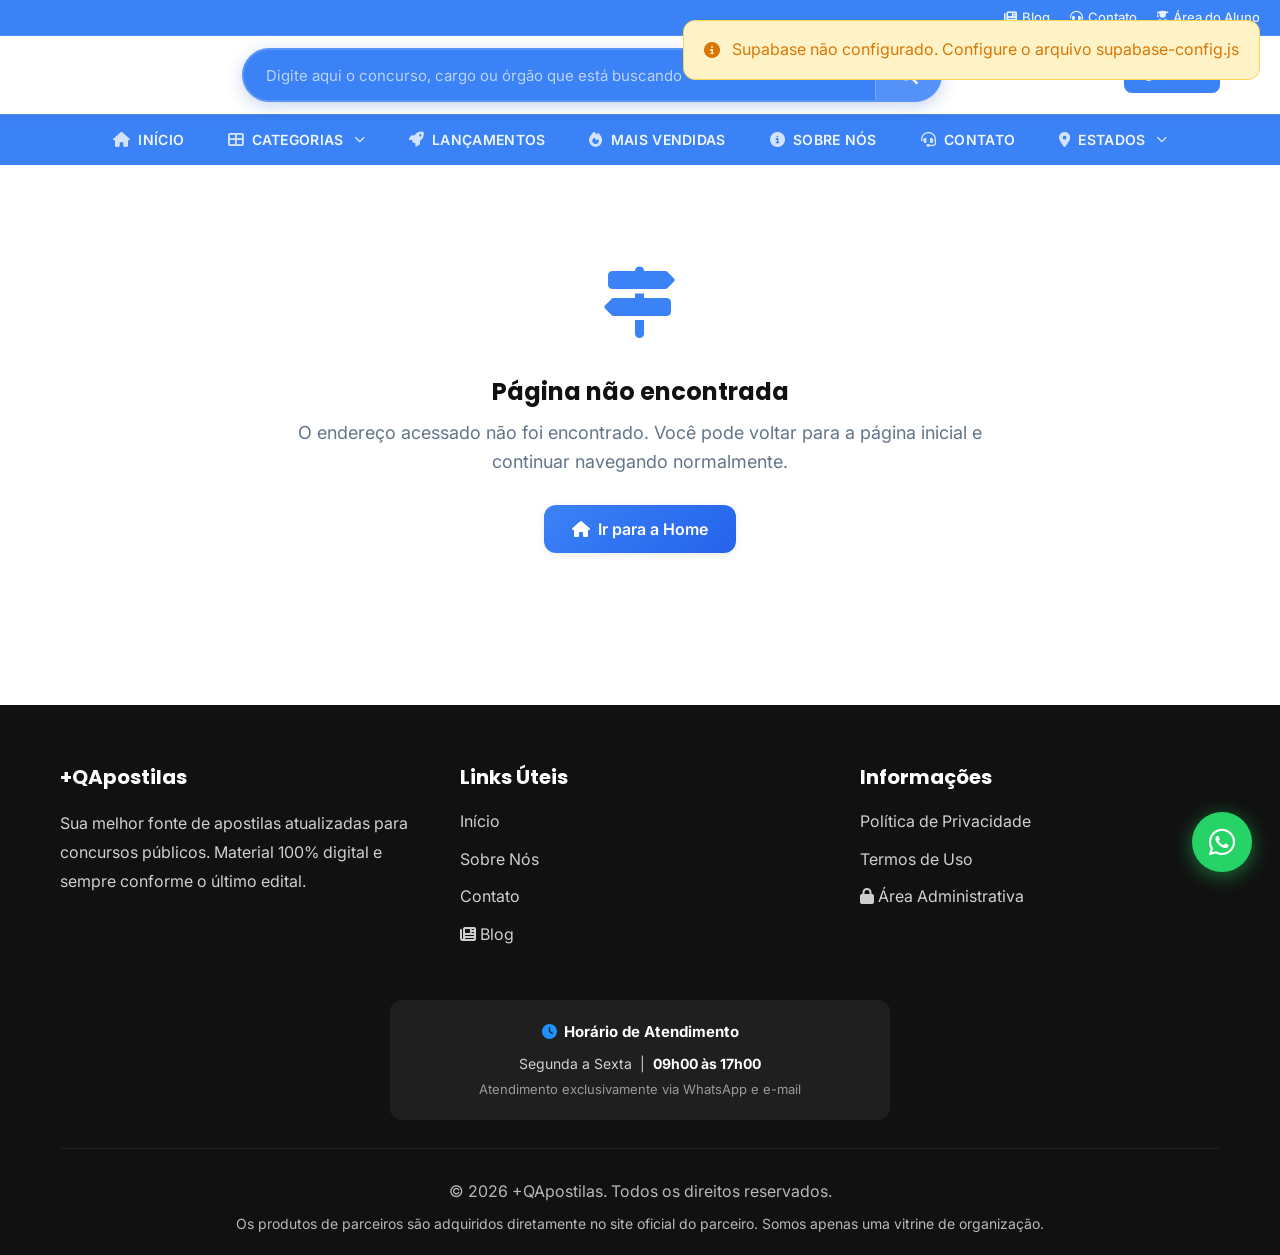
==== commit 6c7619cc: "Add files via upload" ====
--- a/index.html
+++ b/index.html
@@ -3,9 +3,9 @@
 <head>
     <meta charset="UTF-8">
     <meta name="viewport" content="width=device-width, initial-scale=1.0">
-    <meta name="description" id="meta-description" content="QApostilas (Mais QApostilas) — apostilas e cadernos de questões atualizados conforme o último edital. Material 100% digital, com liberação imediata do PDF após a compra.">
+    <meta name="description" id="meta-description" content="+QApostilas (Mais Que Apostilas): apostilas digitais e cadernos de questões para concursos públicos. Encontre materiais de estudo e prepare-se para sua prova.">
     <meta name="robots" id="meta-robots" content="index, follow, max-image-preview:large, max-snippet:-1">
-    <meta name="author" content="QApostilas">
+    <meta name="author" content="+QApostilas">
     <meta name="keywords" content="apostila, apostilas para concursos, apostilas concurso 2026, caderno de questões, PDF apostila, QApostilas, Mais QApostilas">
 
     <!-- GOOGLE SEARCH CONSOLE - COMO VALIDAR O SITE (fazer uma vez)
@@ -17,7 +17,7 @@
          IMPORTANTE: um comentario HTML nao pode conter marcadores de comentario no meio,
          senao o resto do texto aparece impresso no topo da pagina. -->
     <meta name="google-site-verification" content="COLE_AQUI_O_SEU_CODIGO">
-    <title>QApostilas — Apostilas para Concursos Públicos | Mais QApostilas</title>
+    <title>+QApostilas | Mais Que Apostilas – Apostilas para Concursos</title>
 
     <!-- ✅ SEO: URL Canônica -->
     <link rel="canonical" id="canonical-link" href="https://www.maisqapostilas.com.br/" />
@@ -25,15 +25,15 @@
     <!-- ✅ SEO: Open Graph (Facebook, WhatsApp, LinkedIn) -->
     <meta property="og:type" id="meta-og-type" content="website" />
     <meta property="og:url" id="meta-og-url" content="https://www.maisqapostilas.com.br/" />
-    <meta property="og:title" id="meta-og-title" content="+QApostilas - Apostilas para Concursos Públicos" />
-    <meta property="og:description" id="meta-og-description" content="Apostilas atualizadas para concursos públicos. Material 100% digital, conforme último edital. Encontre sua apostila agora!" />
+    <meta property="og:title" id="meta-og-title" content="+QApostilas | Mais Que Apostilas – Apostilas para Concursos" />
+    <meta property="og:description" id="meta-og-description" content="+QApostilas (Mais Que Apostilas): apostilas digitais e cadernos de questões para concursos públicos. Encontre seu material de estudo!" />
     <meta property="og:image" id="meta-og-image" content="https://www.maisqapostilas.com.br/og-image.jpg" />
     <meta property="og:locale" content="pt_BR" />
     <meta property="og:site_name" content="+QApostilas" />
 
     <!-- ✅ SEO: Twitter Card -->
     <meta name="twitter:card" content="summary_large_image" />
-    <meta name="twitter:title" id="meta-twitter-title" content="+QApostilas - Apostilas para Concursos Públicos" />
+    <meta name="twitter:title" id="meta-twitter-title" content="+QApostilas | Mais Que Apostilas – Apostilas para Concursos" />
     <meta name="twitter:description" id="meta-twitter-description" content="Apostilas atualizadas para concursos públicos. Material 100% digital, conforme último edital." />
     <meta name="twitter:image" id="meta-twitter-image" content="https://www.maisqapostilas.com.br/og-image.jpg" />
 
@@ -42,8 +42,8 @@
     {
       "@context": "https://schema.org",
       "@type": "Organization",
-      "name": "QApostilas",
-      "alternateName": ["+QApostilas", "Mais QApostilas", "MaisQApostilas", "QApostilas Concursos"],
+      "name": "+QApostilas",
+      "alternateName": ["Mais Que Apostilas", "Mais Q Apostilas", "Mais QApostilas", "Maisqapostilas", "+Q Apostilas", "QApostilas"],
       "url": "https://www.maisqapostilas.com.br",
       "description": "Apostilas e cadernos de questoes atualizados para concursos publicos. Material 100% digital, com liberacao imediata do PDF.",
       "logo": "https://www.maisqapostilas.com.br/og-image.jpg",
@@ -68,8 +68,8 @@
     {
       "@context": "https://schema.org",
       "@type": "WebSite",
-      "name": "QApostilas",
-      "alternateName": ["+QApostilas", "Mais QApostilas", "MaisQApostilas"],
+      "name": "+QApostilas",
+      "alternateName": ["Mais Que Apostilas", "Mais Q Apostilas", "Mais QApostilas", "Maisqapostilas", "+Q Apostilas", "QApostilas"],
       "inLanguage": "pt-BR",
       "url": "https://www.maisqapostilas.com.br",
       "potentialAction": {
@@ -2055,6 +2055,22 @@
         .whatsapp-float:hover .whatsapp-float-tooltip {
             opacity: 1;
         }
+
+
+        /* Seletor de canais oficiais +QApostilas */
+        .qa-wa-overlay { position:fixed; inset:0; z-index:100100; background:rgba(15,23,42,.56); display:none; align-items:center; justify-content:center; padding:18px; }
+        .qa-wa-overlay.active { display:flex; }
+        .qa-wa-panel { width:min(100%,410px); background:#fff; border-radius:20px; padding:25px; box-shadow:0 18px 65px rgba(0,0,0,.24); font-family:Inter,Arial,sans-serif; }
+        .qa-wa-heading { display:flex; align-items:center; justify-content:space-between; gap:12px; margin-bottom:10px; }
+        .qa-wa-heading h2 { font-size:21px; margin:0; }
+        .qa-wa-close { background:#f1f5f9; border-radius:50%; width:34px; height:34px; font-size:22px; }
+        .qa-wa-panel p { color:#64748b; font-size:14px; margin-bottom:17px; }
+        .qa-wa-choice { display:flex; flex-direction:column; gap:5px; padding:15px; border:1px solid #dce5ee; border-radius:13px; margin-top:10px; color:#0f172a; transition:background .2s; }
+        .qa-wa-choice:hover { background:#f0fdf4; border-color:#25d366; }
+        .qa-wa-choice strong { font-size:15px; }
+        .qa-wa-choice small { color:#64748b; font-size:13px; }
+        .qa-wa-status { font-size:11px; font-weight:700; color:#b45309; }
+        @media(max-width:480px) { .qa-wa-panel { padding:20px; } }
 
         /* ==================== FOOTER SOCIAL ==================== */
         .footer-social {
@@ -2765,10 +2781,7 @@
                 <button class="btn-student" onclick="openStudentAuth()">
                     <i class="fas fa-user-circle"></i> <span id="studentButtonLabel">Entrar</span>
                 </button>
-                <button class="btn-admin" onclick="openAdminLogin()">
-                    <i class="fas fa-lock"></i>
-                    Admin
-                </button>
+
             </div>
             
             <div class="menu-toggle" onclick="toggleMobileMenu()">
@@ -2826,6 +2839,13 @@
         </ul>
     </nav>
 
+    <script>document.documentElement.classList.add('qa-booting'); setTimeout(function(){document.documentElement.classList.remove('qa-booting')},10000);</script>
+    <style>
+      html.qa-booting #mainContent { min-height: 340px; }
+      html.qa-booting #mainContent > * { visibility: hidden; }
+      html.qa-booting #mainContent::before { content:""; display:block; position:absolute; left:calc(50% - 22px); margin-top:110px; width:44px;height:44px; border:4px solid #e1e8f3; border-top-color:#317cf4; border-radius:50%; animation:qa-spin .8s linear infinite; }
+      @keyframes qa-spin { to { transform:rotate(360deg); } }
+    </style>
     <!-- ==================== MAIN CONTENT ==================== -->
     <main id="mainContent">
         <!-- ===== v3.5 - Conteudo estatico de apoio (SEO) =====
@@ -2881,6 +2901,7 @@
                     <ul class="footer-links">
                         <li><a href="/politica-de-privacidade" onclick="event.preventDefault(); navigateTo('/politica-de-privacidade')">Política de Privacidade</a></li>
                         <li><a href="/termos-de-uso" onclick="event.preventDefault(); navigateTo('/termos-de-uso')">Termos de Uso</a></li>
+                        <li><a href="/admin/login" onclick="event.preventDefault(); navigateTo('/admin/login')"><i class="fas fa-lock" aria-hidden="true"></i> Área Administrativa</a></li>
                     </ul>
                 </div>
             </div>
@@ -2908,6 +2929,17 @@
     <div id="whatsappFloat" class="whatsapp-float" style="display:none;" title="Fale conosco no WhatsApp">
         <span class="whatsapp-float-tooltip">Fale conosco!</span>
         <i class="fab fa-whatsapp"></i>
+    </div>
+
+
+    <!-- Seletor de WhatsApp: números oficiais da +QApostilas -->
+    <div class="qa-wa-overlay" id="qaWaOverlay" role="dialog" aria-modal="true" aria-labelledby="qaWaTitle" aria-hidden="true">
+        <div class="qa-wa-panel">
+            <div class="qa-wa-heading"><h2 id="qaWaTitle"><i class="fab fa-whatsapp" style="color:#25d366"></i> Atendimento +QApostilas</h2><button type="button" class="qa-wa-close" onclick="closeQAWhatsApp()" aria-label="Fechar">&times;</button></div>
+            <p>Escolha um dos nossos números para conversar pelo WhatsApp.</p>
+            <a class="qa-wa-choice" id="qaWaPrimary" href="https://wa.me/554391194428" target="_blank" rel="noopener noreferrer"><strong>WhatsApp principal <span class="qa-wa-status">(temporariamente suspenso)</span></strong><small>(43) 9119-4428</small></a>
+            <a class="qa-wa-choice" id="qaWaAlternative" href="https://wa.me/554399096281" target="_blank" rel="noopener noreferrer"><strong>WhatsApp alternativo</strong><small>(43) 9909-6281</small></a>
+        </div>
     </div>
 
     <!-- ==================== MODAL ==================== -->
@@ -4314,8 +4346,8 @@
         const SITE_URL = 'https://www.maisqapostilas.com.br';
         const DEFAULT_OG_IMAGE = `${SITE_URL}/og-image.jpg`;
         const DEFAULT_SEO = {
-            title: '+QApostilas - Apostilas para Concursos Públicos',
-            description: '+QApostilas - Apostilas atualizadas para concursos públicos. Material 100% digital conforme último edital.',
+            title: '+QApostilas | Mais Que Apostilas – Apostilas para Concursos',
+            description: '+QApostilas (Mais Que Apostilas): apostilas digitais e cadernos de questões para concursos públicos. Encontre seu material de estudo.',
             path: '/',
             image: DEFAULT_OG_IMAGE,
             type: 'website'
@@ -4542,6 +4574,8 @@
 
 if (currentPath === '/') {
                 renderHomeSeguro();
+            } else if (currentPath === '/admin/login') {
+                renderAdminLoginPage();
             } else if (currentPath === '/sobre') {
                 renderSobre();
             } else if (currentPath === '/contato') {
@@ -4571,6 +4605,7 @@
                 renderNotFound();
             }
 
+            document.documentElement.classList.remove('qa-booting');
             if (scroll) {
                 window.scrollTo({ top: 0, behavior: 'smooth' });
             }
@@ -6137,6 +6172,32 @@
             window.open(url, '_blank', 'noopener,noreferrer');
         }
 
+
+        // Página exclusiva de entrada; reutiliza a validação administrativa existente.
+        function renderAdminLoginPage() {
+            appState.currentView = 'admin-login';
+            setSeoMeta({robots:'noindex, nofollow', title:'Acesso Administrativo | +QApostilas',
+                description:'Área restrita da +QApostilas.',path:'/admin/login'});
+            document.getElementById('mainContent').innerHTML = `
+                <section class="products-section" style="min-height:65vh;padding:65px 20px;background:#f5f7fb">
+                    <div class="container" style="max-width:430px">
+                        <div style="background:#fff;border-radius:16px;padding:32px;box-shadow:0 8px 32px rgba(0,0,0,.09)">
+                            <h1 style="text-align:center;font-size:26px;margin-bottom:8px"><i class="fas fa-shield-alt"></i> +QApostilas</h1>
+                            <p style="text-align:center;margin-bottom:28px;color:#64748b">Acesso administrativo restrito</p>
+                            <form onsubmit="handleAdminLogin(event)">
+                                <div class="form-group"><label for="qaAdminUser">Usuário ou e-mail</label>
+                                    <input id="qaAdminUser" type="text" name="username" autocomplete="username" required placeholder="Seu usuário"></div>
+                                <div class="form-group"><label for="qaAdminPass">Senha</label>
+                                    <input id="qaAdminPass" type="password" name="password" autocomplete="current-password" required placeholder="Sua senha"></div>
+                                <button class="btn btn-primary" type="submit" style="width:100%"><i class="fas fa-sign-in-alt"></i> Entrar no painel</button>
+                            </form>
+                            <p style="text-align:center;margin-top:22px"><a href="/" onclick="event.preventDefault();navigateTo('home')">Voltar à loja</a></p>
+                        </div>
+                    </div>
+                </section>`;
+            if (appState.isAdmin) openAdmin();
+        }
+
         function openAdminLogin() {
             // Check if already logged in
             if (appState.isAdmin) {
@@ -7460,9 +7521,9 @@
 
             // WhatsApp flutuante
             const waFloat = document.getElementById('whatsappFloat');
-            if (waFloat && appState.config.whatsapp) {
+            if (waFloat) {
                 waFloat.style.display = 'flex';
-                waFloat.onclick = () => window.open('https://wa.me/' + appState.config.whatsapp, '_blank', 'noopener,noreferrer');
+                waFloat.onclick = () => openQAWhatsApp();
             }
         }
 
@@ -7966,10 +8027,7 @@
 
                 await registrarClienteDoPedido(payload);
 
-                if (formaPagamento === 'pix') {
-                    renderPixInstructions(data);
-                    return;
-                }
+                // Pix e cartões usam a mesma preferência exclusiva do pedido no Mercado Pago.
 
 // 1) Tenta SEMPRE gerar um LINK UNICO deste pedido no Mercado Pago
                 //    (Checkout Pro via /api/mp-checkout). Assim cada venda pode ser
@@ -7995,30 +8053,16 @@
                     return;
                 }
 
-                // 2) API indisponivel: usa o link fixo (do produto ou do painel).
-                const link = produto.mp_link_pagamento || (appState.config || {}).mp_link_pagamento;
-                if (link) {
-                    document.getElementById('modalBody').innerHTML = `
-                        <div style="text-align:center; padding:10px;">
-                            <div style="font-size:54px; color:var(--success); margin-bottom:12px;"><i class="fas fa-check-circle"></i></div>
-                            <h3 style="margin-bottom:10px;">Pedido ${escapeHtml(data.codigo || data.id)} registrado!</h3>
-                            <p style="color:var(--text-muted); margin-bottom:18px;">
-                                Agora você será levado ao Mercado Pago para concluir o pagamento.
-                                Assim que ele for confirmado, a compra aparece na sua Área do Aluno.
-                            </p>
-                            <a href="${escapeHtml(link)}" target="_blank" rel="noopener noreferrer" class="btn btn-success" style="width:100%; justify-content:center;">
-                                <i class="fas fa-external-link-alt"></i> Ir para o pagamento
-                            </a>
-                            <button class="btn" style="margin-top:12px; width:100%; justify-content:center;" onclick="closeModal(); openStudentAuth();">
-                                <i class="fas fa-user-graduate"></i> Ver minhas compras
-                            </button>
-                        </div>
-                    `;
-                    window.open(link, '_blank', 'noopener,noreferrer');
-                    return;
-                }
-
-                renderPixInstructions(data, 'Nenhum link de pagamento configurado no painel. Use o Pix abaixo ou fale conosco pelo WhatsApp.');
+                // Não utilizar chave Pix fixa ou link genérico: não vinculam pagamento ao pedido.
+                document.getElementById('modalTitle').textContent = 'Pagamento indisponível';
+                document.getElementById('modalBody').innerHTML = `
+                    <div style="text-align:center;padding:16px">
+                        <h3>Pedido ${escapeHtml(data.codigo || data.id)} registrado</h3>
+                        <p>Não foi possível gerar o pagamento automático agora. Nenhuma cobrança foi realizada.</p>
+                        <p>Não pague por chave Pix avulsa. Tente novamente mais tarde ou entre em contato com o atendimento informando o número do pedido.</p>
+                        <button class="btn btn-primary" onclick="closeModal()">Fechar</button>
+                    </div>`;
+                showAlert('Não foi possível criar o checkout do Mercado Pago. Verifique a configuração da API.', 'error');
             } catch (error) {
                 console.error(error);
                 showAlert('Erro ao registrar o pedido: ' + (error.message || error), 'error');
@@ -8044,7 +8088,7 @@
                     </p>
                 </div>
                 <a href="${escapeHtml(url)}" target="_blank" rel="noopener noreferrer" class="btn btn-success" style="width:100%; justify-content:center; margin-top:12px;">
-                    <i class="fas fa-external-link-alt"></i> Pagar agora no Mercado Pago
+                    <i class="fas fa-external-link-alt"></i> Gerar QR Code Pix ou pagar com cartão no Mercado Pago
                 </a>
                 <div class="pix-box" style="margin-top:14px;">
                     <strong><i class="fas fa-link"></i> Link exclusivo deste pedido</strong>
@@ -8494,7 +8538,9 @@
                 return;
             }
 
-            const total = pedidos.reduce((soma, p) => soma + Number(p.total || 0), 0);
+            appState.pedidosAluno = pedidos;
+            const pagos = pedidos.filter(p => STATUS_LIBERADO.includes(String(p.status)));
+            const total = pagos.reduce((soma, p) => soma + Number(p.total ?? p.valor ?? 0), 0);
             container.innerHTML = `
                 <div class="student-card" style="display:flex; justify-content:space-between; gap:16px; flex-wrap:wrap;">
                     <div><span class="product-summary-label">Compras registradas</span><strong style="font-size:22px;">${pedidos.length}</strong></div>
@@ -8516,12 +8562,48 @@
                                 ${renderStatusBadge(p.status)}
                                 <strong>R$ ${formatPrice(p.total || p.valor || 0)}</strong>
                                 ${renderBotaoDownload(p)}
-                                <button class="btn btn-sm btn-primary" onclick="openOrderDetail(${p.id})"><i class="fas fa-eye"></i> Detalhes</button>
+                                <button class="btn btn-sm btn-primary" onclick="openStudentOrderDetail(${p.id})"><i class="fas fa-eye"></i> Detalhes</button>
                             </div>
                         </div>
                     `).join('')}
                 </div>
             `;
+        }
+
+        // Detalhes exclusivos da Área do Aluno; não utiliza a lista administrativa.
+        function openStudentOrderDetail(id) {
+            const pedido = (appState.pedidosAluno || []).find(p => Number(p.id) === Number(id));
+            if (!pedido) { showAlert('Não foi possível localizar este pedido.', 'warning'); return; }
+            const pago = STATUS_LIBERADO.includes(String(pedido.status));
+            const cancelado = pedido.status === 'cancelado';
+            const prazo = pedido.created_at ? new Date(new Date(pedido.created_at).getTime() + 86400000) : null;
+            const motivo = cancelado
+                ? (pedido.motivo_cancelamento === 'prazo_24h' ? 'Cancelado por falta de pagamento no prazo de 24 horas.' : 'Este pedido foi cancelado. Entre em contato se precisar de ajuda.')
+                : pago ? 'Pagamento confirmado. Sua apostila está disponível para download.'
+                : pedido.status === 'em_analise' ? 'Pagamento em análise. Aguarde a confirmação.'
+                : 'Aguardando a confirmação do pagamento pelo Mercado Pago.';
+            document.getElementById('modalTitle').textContent = `Detalhes do pedido ${pedido.codigo || pedido.id}`;
+            document.getElementById('modalBody').innerHTML = `
+                <div style="display:grid;gap:15px">
+                    <div style="display:flex;justify-content:space-between;align-items:center;flex-wrap:wrap;gap:12px">
+                        ${renderStatusBadge(pedido.status)}
+                        <strong style="font-size:21px">R$ ${formatPrice(pedido.total ?? pedido.valor ?? 0)}</strong>
+                    </div>
+                    <div class="alert ${cancelado ? 'alert-warning' : pago ? 'alert-success' : 'alert-info'}"><i class="fas fa-info-circle"></i> ${motivo}</div>
+                    <div class="product-summary-grid" style="max-width:none;grid-template-columns:repeat(2,minmax(0,1fr))">
+                        <div class="product-summary-item"><span class="product-summary-label">Apostila</span><span class="product-summary-value">${escapeHtml(pedido.produto_titulo || '—')}</span></div>
+                        <div class="product-summary-item"><span class="product-summary-label">Número do pedido</span><span class="product-summary-value">${escapeHtml(pedido.codigo || pedido.id)}</span></div>
+                        <div class="product-summary-item"><span class="product-summary-label">Data do pedido</span><span class="product-summary-value">${formatDateBR(pedido.created_at, true)}</span></div>
+                        <div class="product-summary-item"><span class="product-summary-label">Forma de pagamento</span><span class="product-summary-value">${escapeHtml(PAGTO_LABEL[pedido.forma_pagamento] || 'Não informada')}</span></div>
+                        <div class="product-summary-item"><span class="product-summary-label">Pagamento confirmado em</span><span class="product-summary-value">${pedido.pago_em ? formatDateBR(pedido.pago_em, true) : 'Não confirmado'}</span></div>
+                        <div class="product-summary-item"><span class="product-summary-label">Prazo para pagamento</span><span class="product-summary-value">${prazo && !isNaN(prazo) ? formatDateBR(prazo.toISOString(), true) : '—'}</span></div>
+                        <div class="product-summary-item"><span class="product-summary-label">Primeiro acesso ao PDF</span><span class="product-summary-value">${pedido.primeiro_acesso_pdf_em ? formatDateBR(pedido.primeiro_acesso_pdf_em, true) : 'Ainda não registrado'}</span></div>
+                        <div class="product-summary-item"><span class="product-summary-label">Acessos registrados</span><span class="product-summary-value">${Number(pedido.quantidade_acessos_pdf)||0}</span></div>
+                        ${cancelado ? `<div class="product-summary-item"><span class="product-summary-label">Cancelado em</span><span class="product-summary-value">${pedido.cancelado_em ? formatDateBR(pedido.cancelado_em, true) : 'Data não registrada'}</span></div>` : ''}
+                    </div>
+                    ${pago ? renderBotaoDownload(pedido) : ''}
+                </div>`;
+            document.getElementById('globalModal').classList.add('active');
         }
 
         // ==================== v3.3 — ENTREGA DIGITAL ====================
@@ -8556,7 +8638,33 @@
             if (!link) {
                 return '<span style="font-size:12px;color:var(--text-muted);"><i class="fas fa-clock"></i> Liberando o arquivo…</span>';
             }
-            return `<a class="btn btn-sm btn-success" href="${escapeHtml(link)}" target="_blank" rel="noopener noreferrer"><i class="fas fa-download"></i> Baixar PDF</a>`;
+            return `<button type="button" class="btn btn-sm btn-success" onclick="abrirPdfRegistrado(${Number(pedido.id)})"><i class="fas fa-download"></i> Baixar PDF</button>`;
+        }
+
+        // Acesso protegido: valida sessão/pagamento no servidor e registra o clique.
+        async function abrirPdfRegistrado(pedidoId) {
+            const aba = window.open('about:blank', '_blank');
+            if (aba) aba.opener = null;
+            try {
+                const { data } = await window.supabaseClient.auth.getSession();
+                const token = data && data.session && data.session.access_token;
+                if (!token) throw new Error('Entre novamente na Área do Aluno para baixar.');
+                const resp = await fetch('/api/pdf-access', { method:'POST', headers:{ 'Content-Type':'application/json', Authorization:'Bearer '+token }, body:JSON.stringify({ pedido_id:pedidoId }) });
+                const result = await resp.json();
+                if (!resp.ok || !result.url) throw new Error(result.error || 'Não foi possível abrir o PDF.');
+                if (aba && !aba.closed) aba.location.href = result.url;
+                else window.location.href = result.url;
+                const pedido = (appState.pedidosAluno || []).find(p => Number(p.id)===Number(pedidoId));
+                if (pedido) {
+                    const agora = new Date().toISOString();
+                    pedido.primeiro_acesso_pdf_em ||= agora;
+                    pedido.ultimo_acesso_pdf_em = agora;
+                    pedido.quantidade_acessos_pdf = (Number(pedido.quantidade_acessos_pdf)||0)+1;
+                }
+            } catch(e) {
+                if (aba && !aba.closed) aba.close();
+                showAlert(e.message || 'Não foi possível abrir o PDF.', 'warning');
+            }
         }
 
         // Envio do link por e-mail: abre o e-mail já escrito (grátis, sem serviço externo)
@@ -9437,5 +9545,40 @@
 <script type="module" src="https://static.cloudflareinsights.com/beacon.min.js/v31edd6df95cf4e85bb4c19e7a9bdbcba1788362987495" integrity="sha512-iIg7k2xntmwu6/uSb5tpc/hySgZc4eoL31yB29W6tJFo2akwjPWcEqnCEdJvGexCL0KEQwVYv5BlowfhVz26hg==" data-cf-beacon='{"version":"2024.11.0","token":"4edd5f8ec12a48cfa682ab8261b80a79","spa":2}' crossorigin="anonymous"></script>
 <script type="module" src="https://static.cloudflareinsights.com/beacon.min.js/v31edd6df95cf4e85bb4c19e7a9bdbcba1788362987495" integrity="sha512-iIg7k2xntmwu6/uSb5tpc/hySgZc4eoL31yB29W6tJFo2akwjPWcEqnCEdJvGexCL0KEQwVYv5BlowfhVz26hg==" data-cf-beacon='{"version":"2024.11.0","token":"4edd5f8ec12a48cfa682ab8261b80a79","spa":2}' crossorigin="anonymous"></script>
 <script type="module" src="https://static.cloudflareinsights.com/beacon.min.js/v4bc70e2c01a94c73b74392e4234840661791215815920" integrity="sha512-L0ha0OXavK/8okipN9F8BtP84dg9DUhPERbBXzwI6dgTA55d2+yweo3pn5CSFYs45/r8md2+xvUPtTdvTNRfjA==" data-cf-beacon='{"version":"2024.11.0","token":"4edd5f8ec12a48cfa682ab8261b80a79","spa":2}' crossorigin="anonymous"></script>
+
+    <script>
+    // Centraliza contatos comerciais sem interferir nos links de compartilhamento ou nos contatos de clientes do painel.
+    const QA_WA_NUMBERS = ['554391194428', '554399096281'];
+    function openQAWhatsApp(message) {
+        const msg = message || 'Olá! Vim pelo site da +QApostilas e gostaria de atendimento.';
+        for (const [id,number] of [['qaWaPrimary',QA_WA_NUMBERS[0]],['qaWaAlternative',QA_WA_NUMBERS[1]]]) {
+            document.getElementById(id).href = 'https://wa.me/' + number + '?text=' + encodeURIComponent(msg);
+        }
+        const overlay = document.getElementById('qaWaOverlay');
+        overlay.classList.add('active'); overlay.setAttribute('aria-hidden','false');
+        overlay.querySelector('.qa-wa-close').focus();
+    }
+    function closeQAWhatsApp() {
+        const overlay = document.getElementById('qaWaOverlay');
+        overlay.classList.remove('active'); overlay.setAttribute('aria-hidden','true');
+    }
+    document.addEventListener('click', function(event) {
+        if (event.target.id === 'qaWaOverlay') closeQAWhatsApp();
+        const link = event.target.closest('a[href]');
+        if (!link || link.closest('#qaWaOverlay') || link.closest('#adminPanel') || link.closest('.admin-panel')) return;
+        let url;
+        try { url = new URL(link.href, location.href); } catch(e) { return; }
+        if (!['wa.me','api.whatsapp.com','web.whatsapp.com'].includes(url.hostname)) return;
+        const number = url.hostname === 'wa.me' ? url.pathname.replace(/\D/g,'') : (url.searchParams.get('phone') || '').replace(/\D/g,'');
+        // Somente links para o atendimento da loja; não interceptar "Indique para um amigo".
+        const configured = typeof appState !== 'undefined' ? String(appState.config?.whatsapp || '').replace(/\D/g,'') : '';
+        if (!number || (number !== configured && !QA_WA_NUMBERS.includes(number))) return;
+        event.preventDefault();
+        openQAWhatsApp(url.searchParams.get('text') || undefined);
+    }, true);
+    document.addEventListener('keydown', event => { if (event.key === 'Escape') closeQAWhatsApp(); });
+    document.addEventListener('DOMContentLoaded', () => { const btn = document.getElementById('whatsappFloat'); if(btn) { btn.style.display='flex'; btn.onclick=()=>openQAWhatsApp(); } });
+    </script>
+
 </body>
 </html>
